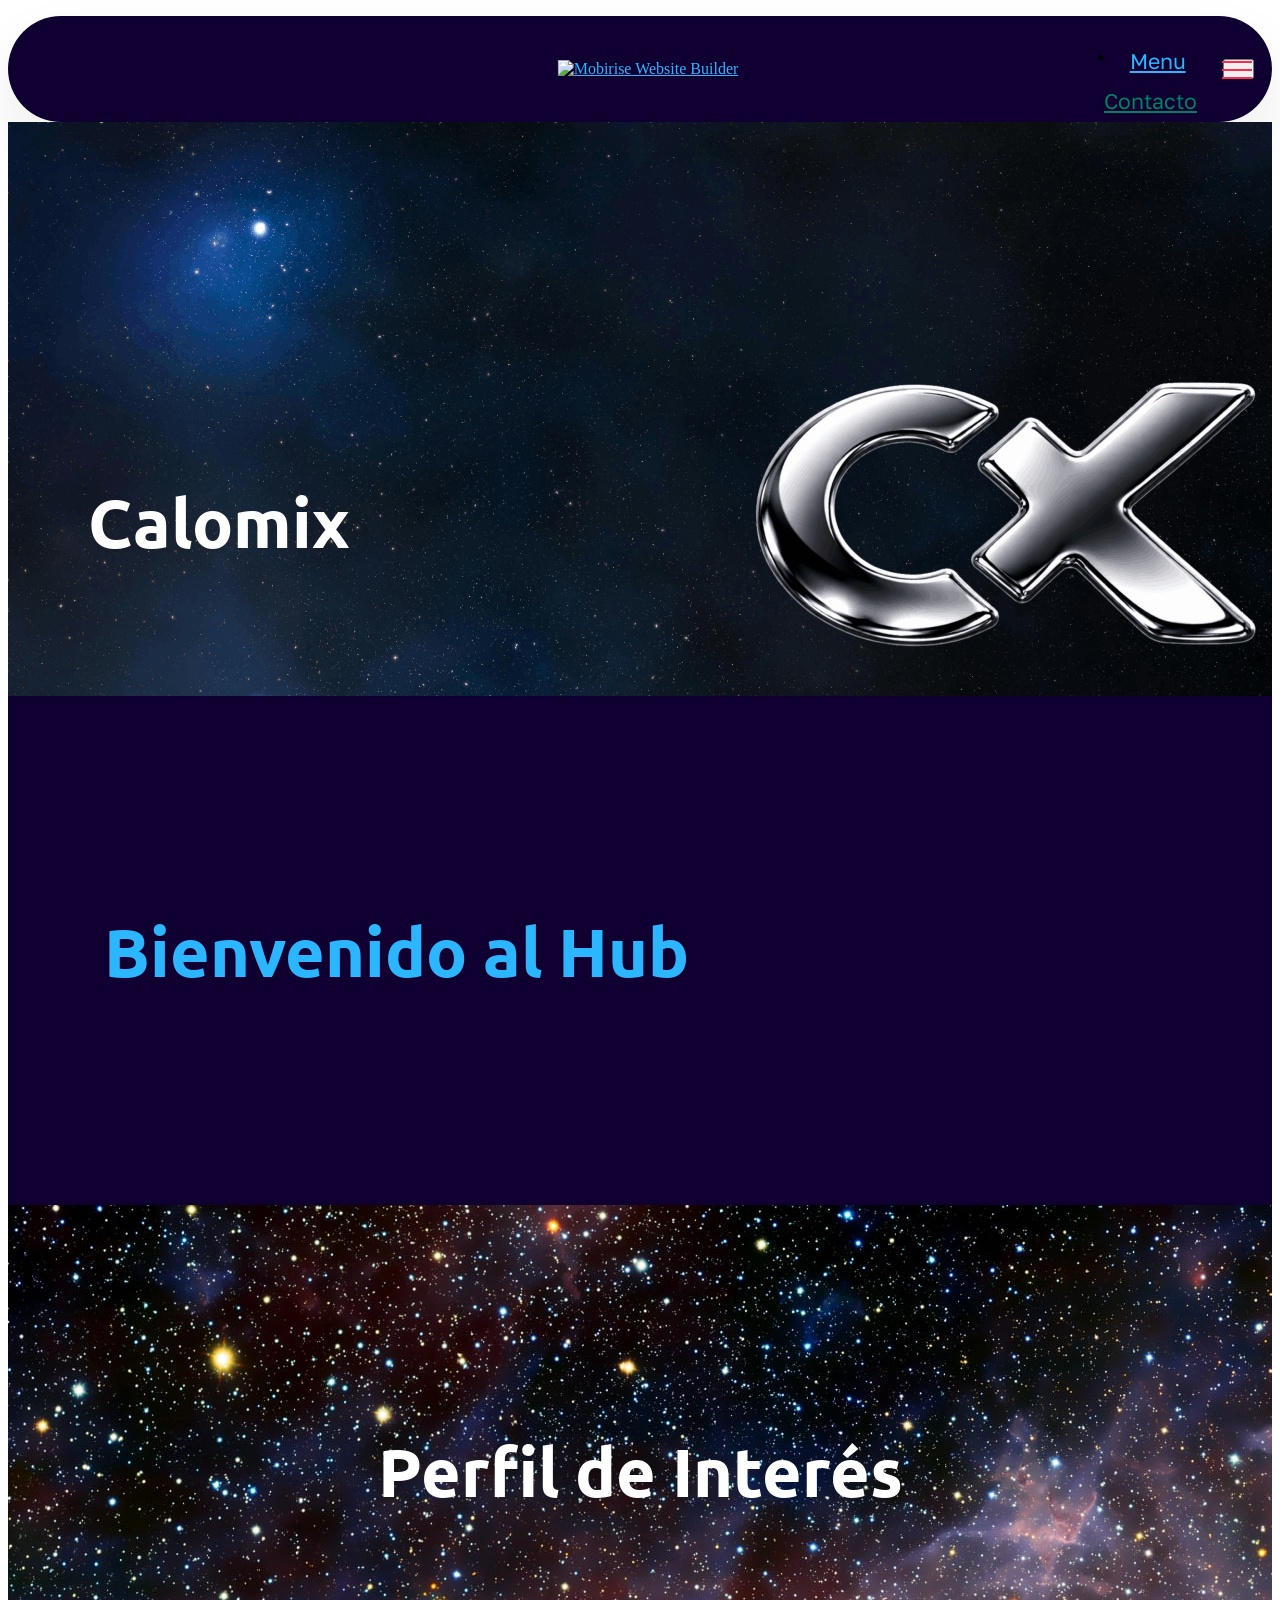
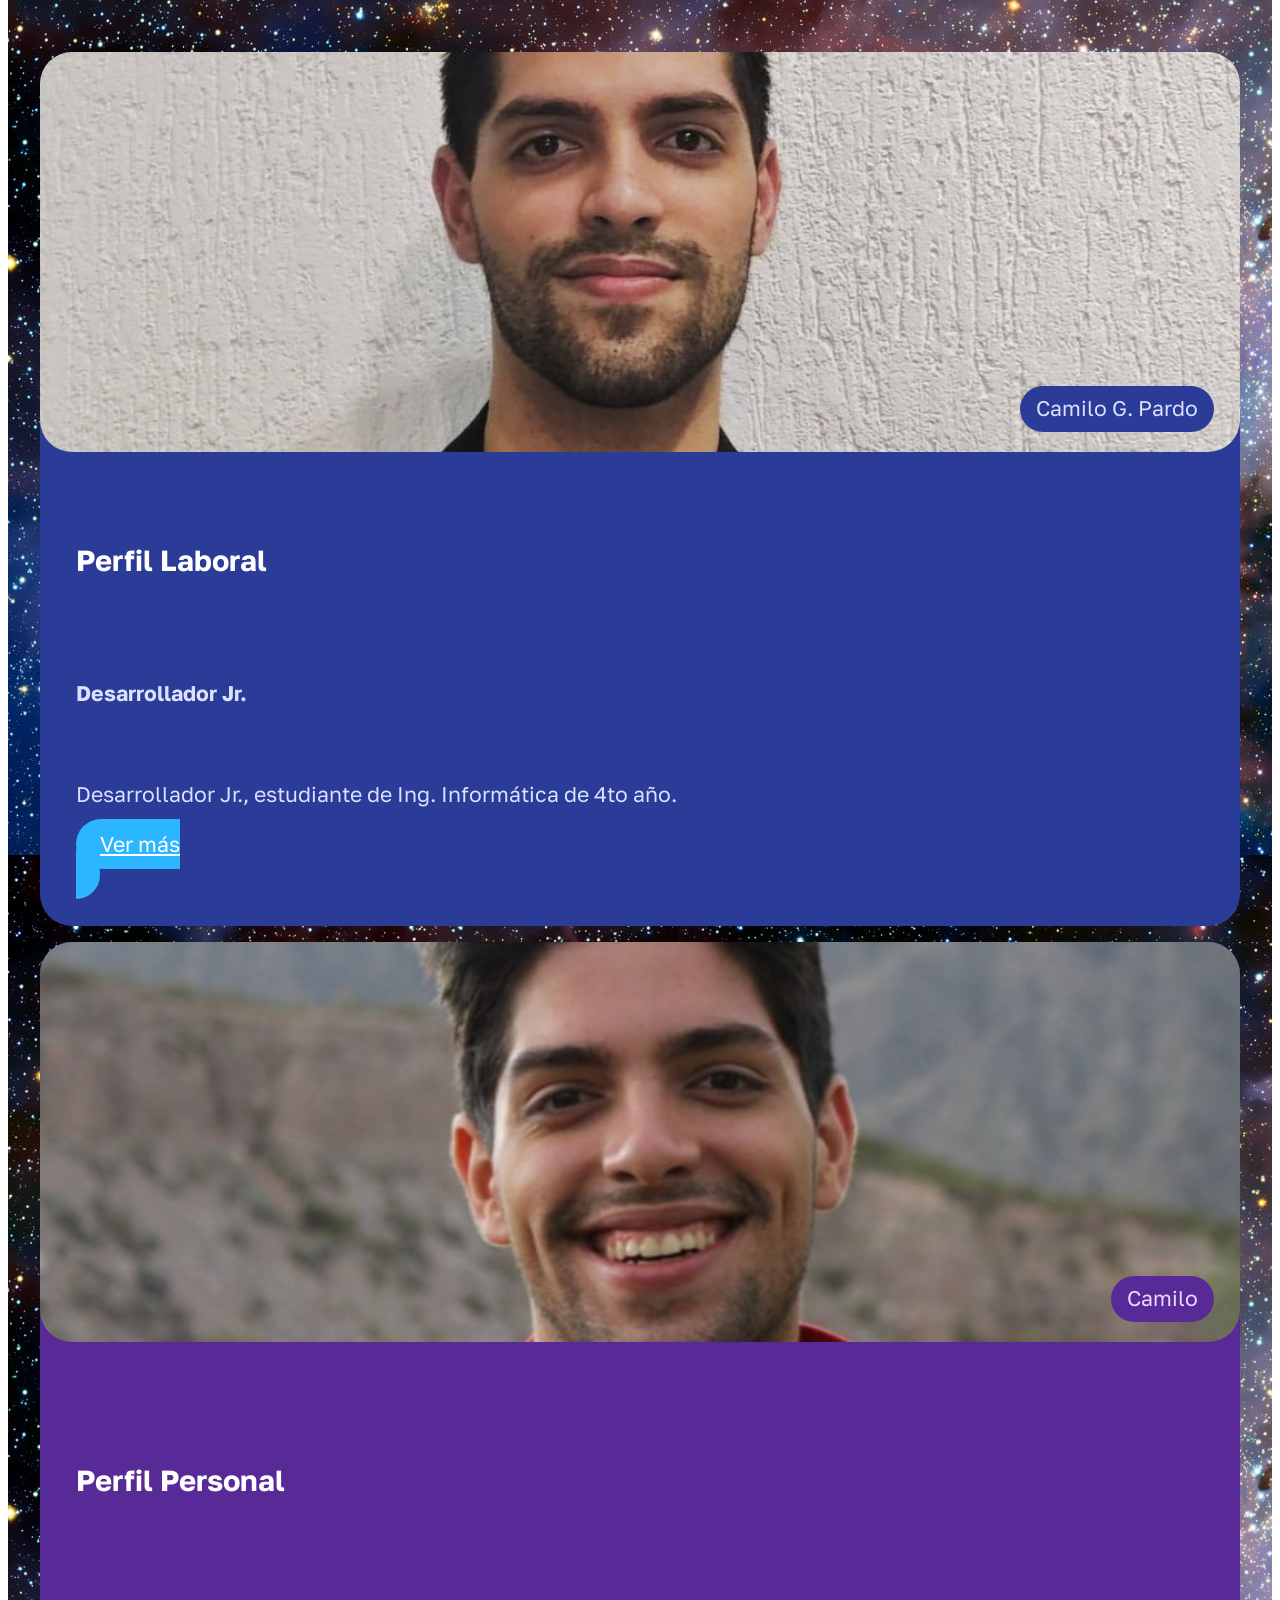
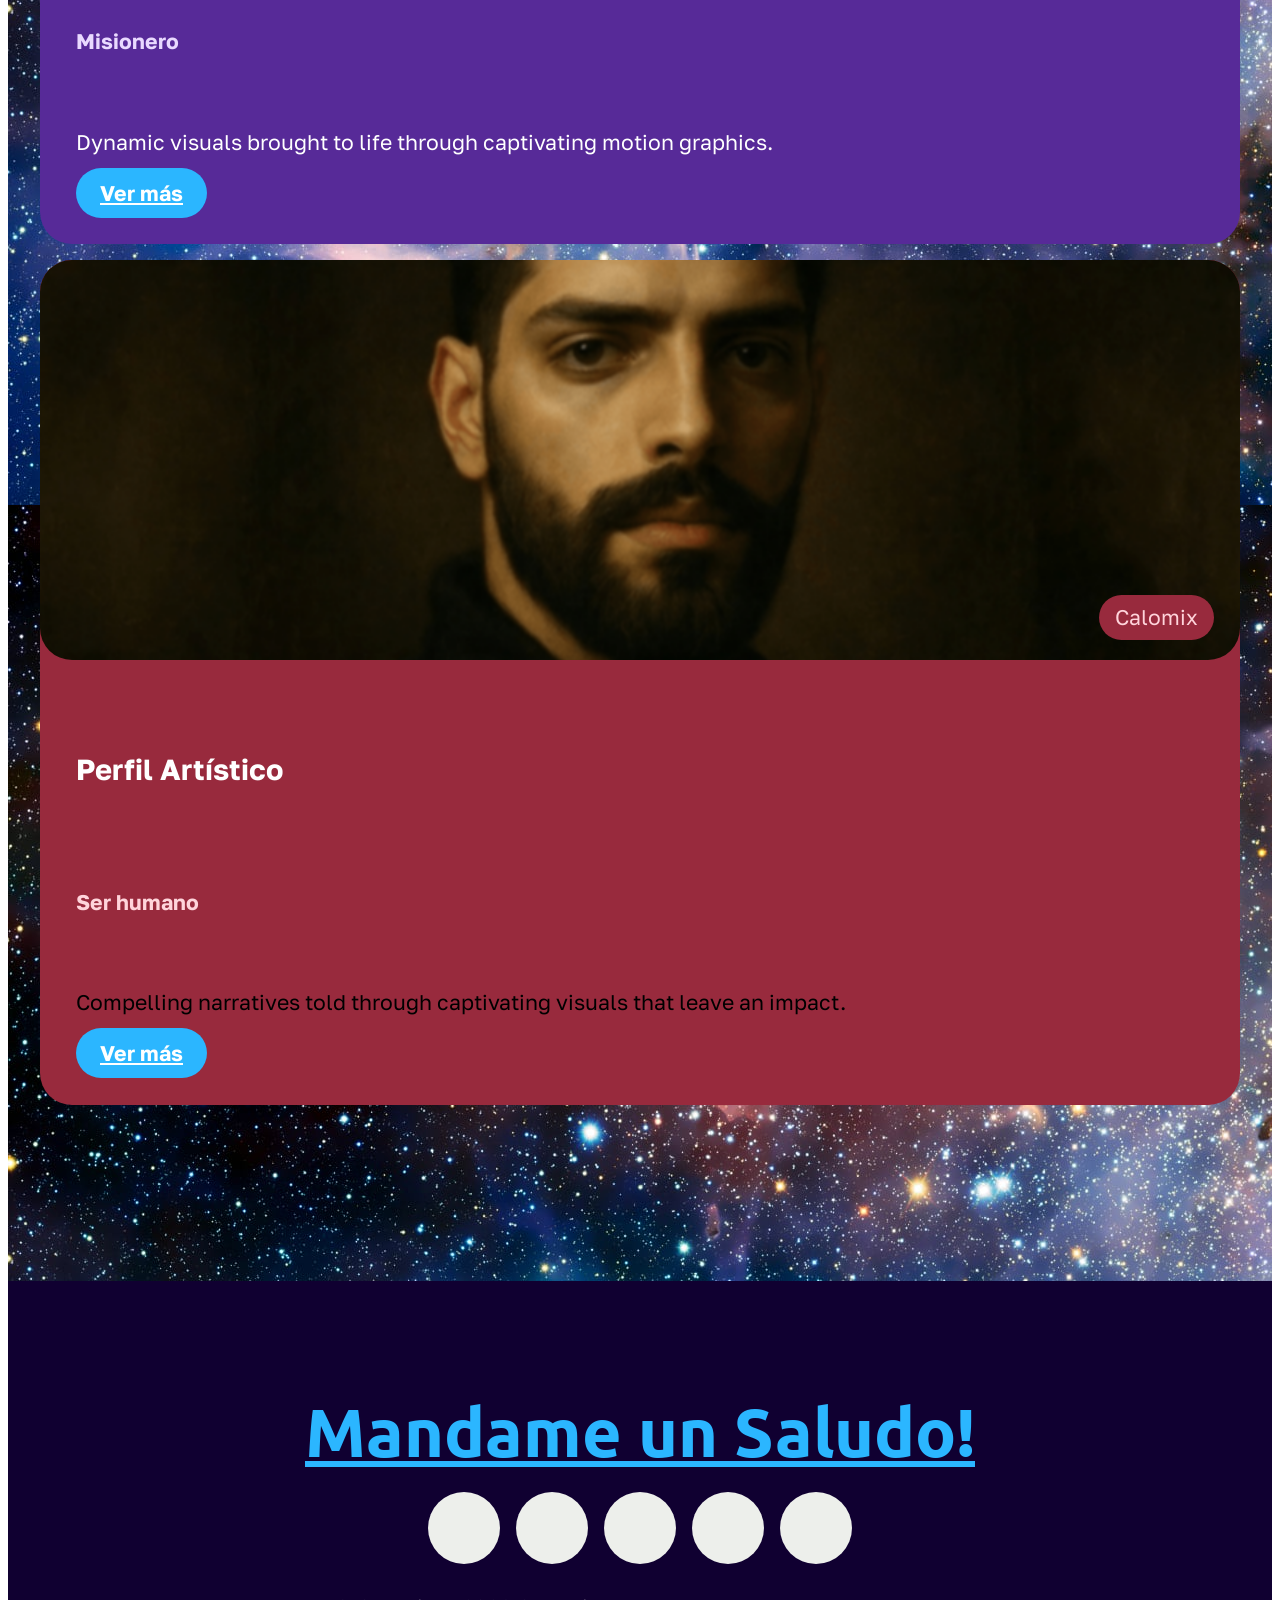
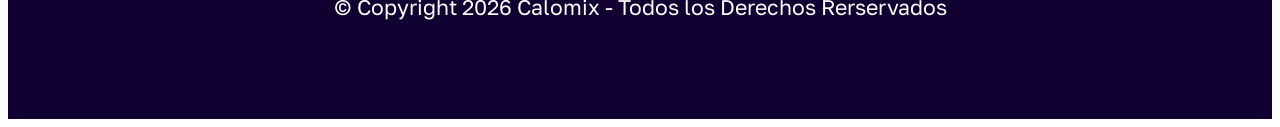
==== index.html @ 744517d9 "restaurando" ====
<!DOCTYPE html>
<html  >
<head>
  <!-- Site made with Mobirise Website Builder v6.1.12, https://mobirise.com -->
  <meta charset="UTF-8">
  <meta http-equiv="X-UA-Compatible" content="IE=edge">
  <meta name="generator" content="Mobirise v6.1.12, mobirise.com">
  <meta name="viewport" content="width=device-width, initial-scale=1, minimum-scale=1">
  <link rel="shortcut icon" href="assets/images/untitled20-20260320184708-128x115.png" type="image/x-icon">
  <meta name="description" content="Camilo G. Pardo, estudiante de Ingeniería Informática">
  
  
  <title>Calomix</title>
  <link rel="stylesheet" href="assets/web/assets/mobirise-icons2/mobirise2.css">
  <link rel="stylesheet" href="assets/bootstrap/css/bootstrap.min.css">
  <link rel="stylesheet" href="assets/parallax/jarallax.css">
  <link rel="stylesheet" href="assets/animatecss/animate.css">
  <link rel="stylesheet" href="assets/dropdown/css/style.css">
  <link rel="stylesheet" href="assets/socicon/css/styles.css">
  <link rel="stylesheet" href="assets/theme/css/style.css">
  <link rel="preload" href="https://fonts.googleapis.com/css?family=Ubuntu:300,300i,400,400i,500,500i,700,700i&display=swap" as="style" onload="this.onload=null;this.rel='stylesheet'">
  <noscript><link rel="stylesheet" href="https://fonts.googleapis.com/css?family=Ubuntu:300,300i,400,400i,500,500i,700,700i&display=swap"></noscript>
  <link rel="preload" href="https://fonts.googleapis.com/css?family=Fredoka:300,400,500,600,700&display=swap" as="style" onload="this.onload=null;this.rel='stylesheet'">
  <noscript><link rel="stylesheet" href="https://fonts.googleapis.com/css?family=Fredoka:300,400,500,600,700&display=swap"></noscript>
  <link rel="preload" href="https://fonts.googleapis.com/css?family=Golos+Text:400,500,600,700,800,900&display=swap" as="style" onload="this.onload=null;this.rel='stylesheet'">
  <noscript><link rel="stylesheet" href="https://fonts.googleapis.com/css?family=Golos+Text:400,500,600,700,800,900&display=swap"></noscript>
  <link rel="preload" as="style" href="assets/mobirise/css/mbr-additional.css?v=HBpQf2"><link rel="stylesheet" href="assets/mobirise/css/mbr-additional.css?v=HBpQf2" type="text/css">

  
  
  
</head>
<body>
  
  <section data-bs-version="5.1" class="menu menu3 cid-vetxMq0E1X" once="menu" id="menu03-b">
	

	<nav class="navbar navbar-dropdown navbar-fixed-top navbar-expand-lg">
		<div class="container">
			<div class="navbar-brand">
				<span class="navbar-logo">
					<a href="#">
						<img src="assets/images/untitled20-20260320184708-128x115.png" alt="Mobirise Website Builder" style="height: 5rem;">
					</a>
				</span>
				
			</div>
			<button class="navbar-toggler" type="button" data-toggle="collapse" data-bs-toggle="collapse" data-target="#navbarSupportedContent" data-bs-target="#navbarSupportedContent" aria-controls="navbarNavAltMarkup" aria-expanded="false" aria-label="Toggle navigation">
				<div class="hamburger">
					<span></span>
					<span></span>
					<span></span>
					<span></span>
				</div>
			</button>
			<div class="collapse navbar-collapse" id="navbarSupportedContent">
				<ul class="navbar-nav nav-dropdown" data-app-modern-menu="true"><li class="nav-item dropdown">
						<a class="nav-link link text-primary dropdown-toggle show display-4" href="index.html#features01-0" aria-expanded="true" data-toggle="dropdown-submenu" data-bs-toggle="dropdown" data-bs-auto-close="outside"><span class="mobi-mbri mobi-mbri-menu mbr-iconfont mbr-iconfont-btn"></span>Menu</a><div class="dropdown-menu show" aria-labelledby="dropdown-753" data-bs-popper="none"><a class="show text-primary dropdown-item display-4" href="page1.html"><strong>Perfil laboral</strong></a><a class="text-primary show dropdown-item display-4" href="index.html#features01-0">Otros trabajos</a></div>
					</li></ul>
				
				<div class="navbar-buttons mbr-section-btn"><a class="btn btn-info-outline display-4" href="https://wa.me/595991650670"><span class="socicon socicon-whatsapp mbr-iconfont mbr-iconfont-btn"></span>Contacto</a></div>
			</div>
		</div>
	</nav>
</section>

<section data-bs-version="5.1" class="header09 startm5 cid-verWIFAzpU mbr-fullscreen mbr-parallax-background" id="header09-2">	
    
	
	
	<div class="container">
		<div class="row">
			<div class="content-wrap col-12 col-md-9">
				<h1 class="mbr-section-title mbr-fonts-style mbr-white mb-4 display-1">&nbsp;<br>&nbsp;<br>&nbsp;<br><strong>Calomix</strong></h1>
				
				
				
			</div>
		</div>
	</div>
</section>

<section data-bs-version="5.1" class="header15 cid-vetknYQl5r" id="header15-5">
	

	
	
	<div class="container">
		<div class="row justify-content-center">
			<div class="card col-12 col-lg-8">
				<div class="card-wrapper wrap">
					<div class="card-box align-center">
						<h1 class="card-title mbr-fonts-style mb-4 display-1">
							<strong>Bienvenido al Hub</strong></h1>
						
						
					</div>
				</div>
			</div>
		</div>
	</div>
</section>

<section data-bs-version="5.1" class="features1 cid-tIsi3HZcCy mbr-parallax-background" id="features01-0">
  

  
  <div class="mbr-overlay" style="opacity: 0.1; background-color: rgb(0, 0, 0);"></div>
  <div class="container-fluid">
    <div class="row justify-content-center mb-5">
      <div class="col-12">
        <h3 class="mbr-section-title mbr-fonts-style align-center mb-0 display-1"><strong>Perfil de Interés</strong><strong><br></strong><strong><br></strong></h3>
        
      </div>
    </div>
    <div class="row justify-content-center">
      <div class="col-sm-6 col-md-12 mb-3 mb-lg-0 col-lg-4">
        <div class="card-wrap card1">
          <div class="image-wrap">
            <img src="assets/images/picsart-24-11-27-09-34-17-299-1080x1080.jpeg" alt="Mobirise Website Builder">
            <div class="social-row display-7">
              <div class="soc-item tag1">
                <span class="tag1 mbr-fonts-style display-7">
                  Camilo G. Pardo</span>
              </div>
            </div>
          </div>
          <div class="content-wrap">
            <h5 class="mbr-card-title card-title1 mbr-fonts-style align-left mb-2 display-5"><strong>Perfil Laboral</strong></h5>
            <h6 class="mbr-role mbr-fonts-style align-left mb-2 display-7">
              <strong>Desarrollador Jr.</strong></h6>
            <p class="card-text1 mbr-fonts-style align-left mb-3 display-7">Desarrollador Jr., estudiante de Ing. Informática de 4to año.</p>
            <div class="mbr-section-btn align-left content-footer"><a class="btn article-btn btn-primary display-7" href="page1.html">Ver más<br><strong></strong></a></div>
          </div>
        </div>
      </div>

      <div class="col-sm-6 col-md-12 mb-3 mb-lg-0 col-lg-4">
        <div class="card-wrap card2">
          <div class="image-wrap">
            <img src="assets/images/img-237-1091x727.jpeg" alt="Mobirise Website Builder">
            <div class="social-row display-7">
              <div class="soc-item tag2">
                <span class="tag2 mbr-fonts-style display-7">
                  Camilo</span>
              </div>
            </div>
          </div>
          <div class="content-wrap">
            <h5 class="mbr-card-title card-title2 mbr-fonts-style align-left mb-2 display-5"><p><strong>Perfil Personal</strong>&nbsp;&nbsp;&nbsp;&nbsp;</p></h5>
            <h6 class="mbr-role2 mbr-fonts-style align-left mb-2 display-7">
              <strong>Misionero</strong></h6>
            <p class="card-text2 mbr-fonts-style align-left mb-3 display-7">
              Dynamic visuals brought to life through captivating motion graphics.<br>
            </p>
            <div class="mbr-section-btn btn-section align-left content-footer"><a class="btn article-btn btn-primary display-7" href="https://mobiri.se"><strong>Ver más</strong></a></div>
          </div>
        </div>
      </div>
      <div class="col-sm-6 col-md-12 mb-3 mb-lg-0 col-lg-4">
        <div class="card-wrap card3">
          <div class="image-wrap">
            <img src="assets/images/gemini-generated-image-vbjz5fvbjz5fvbjz-2-1091x815.png" alt="Mobirise Website Builder">
            <div class="social-row display-7">
              <div class="soc-item tag3">
                <span class="tag3 mbr-fonts-style display-7">
                  Calomix</span>
              </div>
            </div>
          </div>
          <div class="content-wrap">
            <h5 class="mbr-card-title card-title3 mbr-fonts-style align-left mb-2 display-5"><strong>Perfil Artístico</strong></h5>
            <h6 class="mbr-role3 mbr-fonts-style align-left mb-2 display-7"><strong>Ser humano</strong></h6>
            <p class="card-text3 mbr-fonts-style align-left mb-3 display-7">
              Compelling narratives told through captivating visuals that leave an impact.
            </p>
            <div class="mbr-section-btn btn-section align-left content-footer"><a class="btn article-btn btn-primary display-7" href="page1.html#footer01-4"><strong>Ver más</strong></a></div>
          </div>
        </div>
      </div>

      
    </div>
  </div>
</section>

<section data-bs-version="5.1" class="footer3 cid-vetv974HjI" once="footers" id="footer03-a">

        

    

    <div class="container">
        <div class="row">
            <div class="row-links">
                <ul class="header-menu">
                  
                  
                  
                  
                <li class="header-menu-item mbr-fonts-style display-1"><a href="index.html#bottom" class="text-primary"><strong>Mandame un Saludo!</strong></a></li></ul>
              </div>

            <div class="col-12 mt-4">
                <div class="social-row">
                    <div class="soc-item">
                        <a href="https://wa.me/595991650670" target="_blank">
                            <span class="mbr-iconfont display-7 socicon-whatsapp socicon"></span>
                        </a>
                    </div>
                    <div class="soc-item">
                        <a href="https://instagram.com/camilopardo020" target="_blank">
                            <span class="mbr-iconfont socicon-instagram socicon"></span>
                        </a>
                    </div>
                    <div class="soc-item">
                        <a href="https://linkedin.com/in/camilogpardob/" target="_blank">
                            <span class="mbr-iconfont socicon-linkedin socicon"></span>
                        </a>
                    </div>
                    <div class="soc-item">
                        <a href="mailto:camilogabrielpardobenitez@gmail.com?subject=Hey%20Calomix!!">
                            <span class="mbr-iconfont socicon-google socicon"></span>
                        </a>
                    </div>
                    <div class="soc-item">
                        <a href="https://open.spotify.com/user/uw2mpwqqoxyscemc6cvo1692i" target="_blank">
                            <span class="mbr-iconfont socicon-spotify socicon"></span>
                        </a>
                    </div>
                </div>
            </div>
            <div class="col-12 mt-5">
                <p class="mbr-fonts-style copyright display-7">
                    © Copyright 2026 Calomix - Todos los Derechos Rerservados</p>
            </div>
        </div>
    </div>
<!--
</section><section class="display-7" style="opacity:0!important;pointer-events:none!important;position:absolute!important;left:-9999px!important;top:0!important;width:1px!important;height:1px!important;overflow:hidden!important;clip-path:inset(50%)!important;margin:0!important;padding:0!important;border:0!important;"><a href="https://mobiri.se/" style="flex: 1 1;height: 4rem;position: absolute;width: 100%;z-index: 1;"><img alt="" style="height: 4rem;" src="[data-uri]"></a><p style="margin: 0;text-align: center;" class="display-7">&#8204;</p><a style="z-index:1" href="https://mobirise.com/builder/ai-website-generator.html">AI Website Generator</a></section><script src="assets/bootstrap/js/bootstrap.bundle.min.js"></script>  <script src="assets/smoothscroll/smooth-scroll.js"></script>  <script src="assets/ytplayer/index.js"></script>  <script src="assets/dropdown/js/navbar-dropdown.js"></script>  <script src="assets/theme/js/script.js"></script>  
-->
</section><section class="display-7" style="display: none !important; padding: 0;align-items: center;justify-content: center;flex-wrap: wrap;    align-content: center;display: flex;position: relative;height: 4rem;"><a href="https://mobiri.se/" style="flex: 1 1;height: 4rem;position: absolute;width: 100%;z-index: 1;"><img alt="" style="height: 4rem;" src="[data-uri]"></a><p style="margin: 0;text-align: center;" class="display-7">&#8204;</p><a style="z-index:1" href="https://mobirise.com/builder/ai-website-generator.html">AI Website Generator</a></section><script src="assets/bootstrap/js/bootstrap.bundle.min.js"></script>  <script src="assets/smoothscroll/smooth-scroll.js"></script>  <script src="assets/ytplayer/index.js"></script>  <script src="assets/dropdown/js/navbar-dropdown.js"></script>  <script src="assets/theme/js/script.js"></script>  
  
  <input name="animation" type="hidden">
  </body>
</html>
---- assets/mobirise/css/mbr-additional.css ----
.btn {
  border-width: 2px;
}
img,
.card-wrap,
.card-wrapper,
.video-wrapper,
.mbr-figure iframe,
.google-map iframe,
.slide-content,
.plan,
.card,
.item-wrapper,
.item-wrapper .mbr-overlay {
  border-radius: 2rem !important;
}
.video-wrapper {
  overflow: hidden;
}
body {
  font-family: Inter Tight;
}
.display-1 {
  font-family: 'Ubuntu', sans-serif;
  font-size: 5rem;
  line-height: 1;
}
.display-1 > .mbr-iconfont {
  font-size: 6.25rem;
}
.display-2 {
  font-family: 'Fredoka', sans-serif;
  font-size: 4rem;
  line-height: 1;
}
.display-2 > .mbr-iconfont {
  font-size: 5rem;
}
.display-4 {
  font-family: 'Golos Text', sans-serif;
  font-size: 1.4rem;
  line-height: 1.5;
}
.display-4 > .mbr-iconfont {
  font-size: 1.75rem;
}
.display-5 {
  font-family: 'Golos Text', sans-serif;
  font-size: 2rem;
  line-height: 1.5;
}
.display-5 > .mbr-iconfont {
  font-size: 2.5rem;
}
.display-7 {
  font-family: 'Golos Text', sans-serif;
  font-size: 1.4rem;
  line-height: 1.3;
}
.display-7 > .mbr-iconfont {
  font-size: 1.75rem;
}
/* ---- Fluid typography for mobile devices ---- */
/* 1.4 - font scale ratio ( bootstrap == 1.42857 ) */
/* 100vw - current viewport width */
/* (48 - 20)  48 == 48rem == 768px, 20 == 20rem == 320px(minimal supported viewport) */
/* 0.65 - min scale variable, may vary */
@media (max-width: 992px) {
  .display-1 {
    font-size: 4rem;
  }
}
@media (max-width: 768px) {
  .display-1 {
    font-size: 3.5rem;
    font-size: calc( 2.4rem + (5 - 2.4) * ((100vw - 20rem) / (48 - 20)));
    line-height: calc( 1.1 * (2.4rem + (5 - 2.4) * ((100vw - 20rem) / (48 - 20))));
  }
  .display-2 {
    font-size: 3.2rem;
    font-size: calc( 2.05rem + (4 - 2.05) * ((100vw - 20rem) / (48 - 20)));
    line-height: calc( 1.3 * (2.05rem + (4 - 2.05) * ((100vw - 20rem) / (48 - 20))));
  }
  .display-4 {
    font-size: 1.12rem;
    font-size: calc( 1.14rem + (1.4 - 1.14) * ((100vw - 20rem) / (48 - 20)));
    line-height: calc( 1.4 * (1.14rem + (1.4 - 1.14) * ((100vw - 20rem) / (48 - 20))));
  }
  .display-5 {
    font-size: 1.6rem;
    font-size: calc( 1.35rem + (2 - 1.35) * ((100vw - 20rem) / (48 - 20)));
    line-height: calc( 1.4 * (1.35rem + (2 - 1.35) * ((100vw - 20rem) / (48 - 20))));
  }
  .display-7 {
    font-size: 1.12rem;
    font-size: calc( 1.14rem + (1.4 - 1.14) * ((100vw - 20rem) / (48 - 20)));
    line-height: calc( 1.4 * (1.14rem + (1.4 - 1.14) * ((100vw - 20rem) / (48 - 20))));
  }
}
@media (min-width: 992px) and (max-width: 1400px) {
  .display-1 {
    font-size: 3.5rem;
    font-size: calc( 2.4rem + (5 - 2.4) * ((100vw - 62rem) / (87 - 62)));
    line-height: calc( 1.1 * (2.4rem + (5 - 2.4) * ((100vw - 62rem) / (87 - 62))));
  }
  .display-2 {
    font-size: 3.2rem;
    font-size: calc( 2.05rem + (4 - 2.05) * ((100vw - 62rem) / (87 - 62)));
    line-height: calc( 1.3 * (2.05rem + (4 - 2.05) * ((100vw - 62rem) / (87 - 62))));
  }
  .display-4 {
    font-size: 1.12rem;
    font-size: calc( 1.14rem + (1.4 - 1.14) * ((100vw - 62rem) / (87 - 62)));
    line-height: calc( 1.4 * (1.14rem + (1.4 - 1.14) * ((100vw - 62rem) / (87 - 62))));
  }
  .display-5 {
    font-size: 1.6rem;
    font-size: calc( 1.35rem + (2 - 1.35) * ((100vw - 62rem) / (87 - 62)));
    line-height: calc( 1.4 * (1.35rem + (2 - 1.35) * ((100vw - 62rem) / (87 - 62))));
  }
  .display-7 {
    font-size: 1.12rem;
    font-size: calc( 1.14rem + (1.4 - 1.14) * ((100vw - 62rem) / (87 - 62)));
    line-height: calc( 1.4 * (1.14rem + (1.4 - 1.14) * ((100vw - 62rem) / (87 - 62))));
  }
}
/* Buttons */
.btn {
  padding: 1.25rem 2rem;
  border-radius: 4px;
  padding: 0.75rem 1.5rem;
}
.btn-sm {
  padding: 0.6rem 1.2rem;
  border-radius: 4px;
}
.btn-md {
  padding: 0.6rem 1.2rem;
  border-radius: 4px;
}
.btn-lg {
  padding: 1.25rem 2rem;
  border-radius: 4px;
}
.bg-primary {
  background-color: #2bb6ff !important;
}
.bg-success {
  background-color: #cc0014 !important;
}
.bg-info {
  background-color: #008063 !important;
}
.bg-warning {
  background-color: #2bb6ff !important;
}
.bg-danger {
  background-color: #100031 !important;
}
.btn-primary,
.btn-primary:active {
  background-color: #2bb6ff !important;
  border-color: #2bb6ff !important;
  color: #ffffff !important;
  box-shadow: none;
}
.btn-primary:hover,
.btn-primary:focus,
.btn-primary.focus,
.btn-primary.active {
  color: inherit;
  background-color: #5ec8ff !important;
  border-color: #5ec8ff !important;
  box-shadow: none;
}
.btn-primary.disabled,
.btn-primary:disabled {
  color: #ffffff !important;
  background-color: #5ec8ff !important;
  border-color: #5ec8ff !important;
}
.btn-secondary,
.btn-secondary:active {
  background-color: #ffb300 !important;
  border-color: #ffb300 !important;
  color: #ffffff !important;
  box-shadow: none;
}
.btn-secondary:hover,
.btn-secondary:focus,
.btn-secondary.focus,
.btn-secondary.active {
  color: inherit;
  background-color: #ffc233 !important;
  border-color: #ffc233 !important;
  box-shadow: none;
}
.btn-secondary.disabled,
.btn-secondary:disabled {
  color: #ffffff !important;
  background-color: #ffc233 !important;
  border-color: #ffc233 !important;
}
.btn-info,
.btn-info:active {
  background-color: #008063 !important;
  border-color: #008063 !important;
  color: #ffffff !important;
  box-shadow: none;
}
.btn-info:hover,
.btn-info:focus,
.btn-info.focus,
.btn-info.active {
  color: inherit;
  background-color: #00b38a !important;
  border-color: #00b38a !important;
  box-shadow: none;
}
.btn-info.disabled,
.btn-info:disabled {
  color: #ffffff !important;
  background-color: #00b38a !important;
  border-color: #00b38a !important;
}
.btn-success,
.btn-success:active {
  background-color: #cc0014 !important;
  border-color: #cc0014 !important;
  color: #ffffff !important;
  box-shadow: none;
}
.btn-success:hover,
.btn-success:focus,
.btn-success.focus,
.btn-success.active {
  color: inherit;
  background-color: #ff0019 !important;
  border-color: #ff0019 !important;
  box-shadow: none;
}
.btn-success.disabled,
.btn-success:disabled {
  color: #ffffff !important;
  background-color: #ff0019 !important;
  border-color: #ff0019 !important;
}
.btn-warning,
.btn-warning:active {
  background-color: #2bb6ff !important;
  border-color: #2bb6ff !important;
  color: #ffffff !important;
  box-shadow: none;
}
.btn-warning:hover,
.btn-warning:focus,
.btn-warning.focus,
.btn-warning.active {
  color: inherit;
  background-color: #5ec8ff !important;
  border-color: #5ec8ff !important;
  box-shadow: none;
}
.btn-warning.disabled,
.btn-warning:disabled {
  color: #ffffff !important;
  background-color: #5ec8ff !important;
  border-color: #5ec8ff !important;
}
.btn-danger,
.btn-danger:active {
  background-color: #100031 !important;
  border-color: #100031 !important;
  color: #ffffff !important;
  box-shadow: none;
}
.btn-danger:hover,
.btn-danger:focus,
.btn-danger.focus,
.btn-danger.active {
  color: inherit;
  background-color: #210064 !important;
  border-color: #210064 !important;
  box-shadow: none;
}
.btn-danger.disabled,
.btn-danger:disabled {
  color: #ffffff !important;
  background-color: #210064 !important;
  border-color: #210064 !important;
}
.btn-white,
.btn-white:active {
  background-color: #eff0ec !important;
  border-color: #eff0ec !important;
  color: #757b62 !important;
  box-shadow: none;
}
.btn-white:hover,
.btn-white:focus,
.btn-white.focus,
.btn-white.active {
  color: inherit;
  background-color: #ffffff !important;
  border-color: #ffffff !important;
  box-shadow: none;
}
.btn-white.disabled,
.btn-white:disabled {
  color: #757b62 !important;
  background-color: #ffffff !important;
  border-color: #ffffff !important;
}
.btn-black,
.btn-black:active {
  background-color: #232323 !important;
  border-color: #232323 !important;
  color: #ffffff !important;
  box-shadow: none;
}
.btn-black:hover,
.btn-black:focus,
.btn-black.focus,
.btn-black.active {
  color: inherit;
  background-color: #3d3d3d !important;
  border-color: #3d3d3d !important;
  box-shadow: none;
}
.btn-black.disabled,
.btn-black:disabled {
  color: #ffffff !important;
  background-color: #3d3d3d !important;
  border-color: #3d3d3d !important;
}
.btn-primary-outline,
.btn-primary-outline:active {
  background-color: transparent !important;
  border-color: #2bb6ff;
  color: #2bb6ff;
}
.btn-primary-outline:hover,
.btn-primary-outline:focus,
.btn-primary-outline.focus,
.btn-primary-outline.active {
  color: #008bd3 !important;
  background-color: transparent !important;
  border-color: #008bd3 !important;
  box-shadow: none !important;
}
.btn-primary-outline.disabled,
.btn-primary-outline:disabled {
  color: #ffffff !important;
  background-color: #2bb6ff !important;
  border-color: #2bb6ff !important;
}
.btn-secondary-outline,
.btn-secondary-outline:active {
  background-color: transparent !important;
  border-color: #ffb300;
  color: #ffb300;
}
.btn-secondary-outline:hover,
.btn-secondary-outline:focus,
.btn-secondary-outline.focus,
.btn-secondary-outline.active {
  color: #a87600 !important;
  background-color: transparent !important;
  border-color: #a87600 !important;
  box-shadow: none !important;
}
.btn-secondary-outline.disabled,
.btn-secondary-outline:disabled {
  color: #ffffff !important;
  background-color: #ffb300 !important;
  border-color: #ffb300 !important;
}
.btn-info-outline,
.btn-info-outline:active {
  background-color: transparent !important;
  border-color: #008063;
  color: #008063;
}
.btn-info-outline:hover,
.btn-info-outline:focus,
.btn-info-outline.focus,
.btn-info-outline.active {
  color: #002920 !important;
  background-color: transparent !important;
  border-color: #002920 !important;
  box-shadow: none !important;
}
.btn-info-outline.disabled,
.btn-info-outline:disabled {
  color: #ffffff !important;
  background-color: #008063 !important;
  border-color: #008063 !important;
}
.btn-success-outline,
.btn-success-outline:active {
  background-color: transparent !important;
  border-color: #cc0014;
  color: #cc0014;
}
.btn-success-outline:hover,
.btn-success-outline:focus,
.btn-success-outline.focus,
.btn-success-outline.active {
  color: #75000b !important;
  background-color: transparent !important;
  border-color: #75000b !important;
  box-shadow: none !important;
}
.btn-success-outline.disabled,
.btn-success-outline:disabled {
  color: #ffffff !important;
  background-color: #cc0014 !important;
  border-color: #cc0014 !important;
}
.btn-warning-outline,
.btn-warning-outline:active {
  background-color: transparent !important;
  border-color: #2bb6ff;
  color: #2bb6ff;
}
.btn-warning-outline:hover,
.btn-warning-outline:focus,
.btn-warning-outline.focus,
.btn-warning-outline.active {
  color: #008bd3 !important;
  background-color: transparent !important;
  border-color: #008bd3 !important;
  box-shadow: none !important;
}
.btn-warning-outline.disabled,
.btn-warning-outline:disabled {
  color: #ffffff !important;
  background-color: #2bb6ff !important;
  border-color: #2bb6ff !important;
}
.btn-danger-outline,
.btn-danger-outline:active {
  background-color: transparent !important;
  border-color: #100031;
  color: #100031;
}
.btn-danger-outline:hover,
.btn-danger-outline:focus,
.btn-danger-outline.focus,
.btn-danger-outline.active {
  color: #000000 !important;
  background-color: transparent !important;
  border-color: #000000 !important;
  box-shadow: none !important;
}
.btn-danger-outline.disabled,
.btn-danger-outline:disabled {
  color: #ffffff !important;
  background-color: #100031 !important;
  border-color: #100031 !important;
}
.btn-black-outline,
.btn-black-outline:active {
  background-color: transparent !important;
  border-color: #232323;
  color: #232323;
}
.btn-black-outline:hover,
.btn-black-outline:focus,
.btn-black-outline.focus,
.btn-black-outline.active {
  color: #000000 !important;
  background-color: transparent !important;
  border-color: #000000 !important;
  box-shadow: none !important;
}
.btn-black-outline.disabled,
.btn-black-outline:disabled {
  color: #ffffff !important;
  background-color: #232323 !important;
  border-color: #232323 !important;
}
.btn-white-outline,
.btn-white-outline:active {
  background-color: transparent !important;
  border-color: #fafafa;
  color: #fafafa;
}
.btn-white-outline:hover,
.btn-white-outline:focus,
.btn-white-outline.focus,
.btn-white-outline.active {
  color: #cfcfcf !important;
  background-color: transparent !important;
  border-color: #cfcfcf !important;
  box-shadow: none !important;
}
.btn-white-outline.disabled,
.btn-white-outline:disabled {
  color: #7a7a7a !important;
  background-color: #fafafa !important;
  border-color: #fafafa !important;
}
.text-primary {
  color: #2bb6ff !important;
}
.text-secondary {
  color: #ffb300 !important;
}
.text-success {
  color: #cc0014 !important;
}
.text-info {
  color: #008063 !important;
}
.text-warning {
  color: #2bb6ff !important;
}
.text-danger {
  color: #100031 !important;
}
.text-white {
  color: #fafafa !important;
}
.text-black {
  color: #232323 !important;
}
a.text-primary:hover,
a.text-primary:focus,
a.text-primary.active {
  color: #0081c4 !important;
}
a.text-secondary:hover,
a.text-secondary:focus,
a.text-secondary.active {
  color: #996b00 !important;
}
a.text-success:hover,
a.text-success:focus,
a.text-success.active {
  color: #66000a !important;
}
a.text-info:hover,
a.text-info:focus,
a.text-info.active {
  color: #001a14 !important;
}
a.text-warning:hover,
a.text-warning:focus,
a.text-warning.active {
  color: #0081c4 !important;
}
a.text-danger:hover,
a.text-danger:focus,
a.text-danger.active {
  color: #000000 !important;
}
a.text-white:hover,
a.text-white:focus,
a.text-white.active {
  color: #c7c7c7 !important;
}
a.text-black:hover,
a.text-black:focus,
a.text-black.active {
  color: #000000 !important;
}
a[class*="text-"]:not(.nav-link):not(.dropdown-item):not([role]):not(.navbar-caption) {
  position: relative;
  background-image: transparent;
  background-size: 10000px 2px;
  background-repeat: no-repeat;
  background-position: 0px 1.2em;
  background-position: -10000px 1.2em;
}
a[class*="text-"]:not(.nav-link):not(.dropdown-item):not([role]):not(.navbar-caption):hover {
  transition: background-position 2s ease-in-out;
  background-image: linear-gradient(currentColor 50%, currentColor 50%);
  background-position: 0px 1.2em;
}
.nav-tabs .nav-link.active {
  color: #2bb6ff;
}
.nav-tabs .nav-link:not(.active) {
  color: #232323;
}
.alert-success {
  background-color: #70c770;
}
.alert-info {
  background-color: #008063;
}
.alert-warning {
  background-color: #2bb6ff;
}
.alert-danger {
  background-color: #100031;
}
.mbr-section-btn .btn:not(.btn-form) {
  border-radius: 100px;
}
.mbr-gallery-filter li a {
  border-radius: 100px !important;
}
.mbr-gallery-filter li.active .btn {
  background-color: #2bb6ff;
  border-color: #2bb6ff;
  color: #ffffff;
}
.mbr-gallery-filter li.active .btn:focus {
  box-shadow: none;
}
.nav-tabs .nav-link {
  border-radius: 100px !important;
}
a,
a:hover {
  color: #2bb6ff;
}
.mbr-plan-header.bg-primary .mbr-plan-subtitle,
.mbr-plan-header.bg-primary .mbr-plan-price-desc {
  color: #f7fcff;
}
.mbr-plan-header.bg-success .mbr-plan-subtitle,
.mbr-plan-header.bg-success .mbr-plan-price-desc {
  color: #ff99a3;
}
.mbr-plan-header.bg-info .mbr-plan-subtitle,
.mbr-plan-header.bg-info .mbr-plan-price-desc {
  color: #00ffc5;
}
.mbr-plan-header.bg-warning .mbr-plan-subtitle,
.mbr-plan-header.bg-warning .mbr-plan-price-desc {
  color: #f7fcff;
}
.mbr-plan-header.bg-danger .mbr-plan-subtitle,
.mbr-plan-header.bg-danger .mbr-plan-price-desc {
  color: #b997ff;
}
/* Scroll to top button*/
.scrollToTop_wraper {
  display: none;
}
.form-control {
  font-family: 'Golos Text', sans-serif;
  font-size: 1.4rem;
  line-height: 1.3;
  font-weight: 400;
  border-radius: 40px !important;
}
.form-control > .mbr-iconfont {
  font-size: 1.75rem;
}
.form-control:hover,
.form-control:focus {
  box-shadow: rgba(0, 0, 0, 0.07) 0px 1px 1px 0px, rgba(0, 0, 0, 0.07) 0px 1px 3px 0px, rgba(0, 0, 0, 0.03) 0px 0px 0px 1px;
  border-color: #2bb6ff !important;
}
.form-control:-webkit-input-placeholder {
  font-family: 'Golos Text', sans-serif;
  font-size: 1.4rem;
  line-height: 1.3;
  font-weight: 400;
}
.form-control:-webkit-input-placeholder > .mbr-iconfont {
  font-size: 1.75rem;
}
blockquote {
  border-color: #2bb6ff;
}
/* Forms */
.mbr-form .input-group-btn .btn {
  border-radius: 100px !important;
}
.mbr-form .input-group-btn .btn:hover {
  box-shadow: 0 10px 40px 0 rgba(0, 0, 0, 0.2);
}
.mbr-form .input-group-btn button[type="submit"] {
  border-radius: 100px !important;
  padding: 1rem 3rem;
}
.mbr-form .input-group-btn button[type="submit"]:hover {
  box-shadow: 0 10px 40px 0 rgba(0, 0, 0, 0.2);
}
.jq-selectbox li:hover,
.jq-selectbox li.selected {
  background-color: #2bb6ff;
  color: #ffffff;
}
.jq-number__spin {
  transition: 0.25s ease;
}
.jq-number__spin:hover {
  border-color: #2bb6ff;
}
.jq-selectbox .jq-selectbox__trigger-arrow,
.jq-number__spin.minus:after,
.jq-number__spin.plus:after {
  transition: 0.4s;
  border-top-color: #232323;
  border-bottom-color: #232323;
}
.jq-selectbox:hover .jq-selectbox__trigger-arrow,
.jq-number__spin.minus:hover:after,
.jq-number__spin.plus:hover:after {
  border-top-color: #2bb6ff;
  border-bottom-color: #2bb6ff;
}
.xdsoft_datetimepicker .xdsoft_calendar td.xdsoft_default,
.xdsoft_datetimepicker .xdsoft_calendar td.xdsoft_current,
.xdsoft_datetimepicker .xdsoft_timepicker .xdsoft_time_box > div > div.xdsoft_current {
  color: #000000 !important;
  background-color: #2bb6ff !important;
  box-shadow: none !important;
}
.xdsoft_datetimepicker .xdsoft_calendar td:hover,
.xdsoft_datetimepicker .xdsoft_timepicker .xdsoft_time_box > div > div:hover {
  color: #000000 !important;
  background: #ffb300 !important;
  box-shadow: none !important;
}
.lazy-bg {
  background-image: none !important;
}
.lazy-placeholder:not(section),
.lazy-none {
  display: block;
  position: relative;
  padding-bottom: 56.25%;
  width: 100%;
  height: auto;
}
iframe.lazy-placeholder,
.lazy-placeholder:after {
  content: '';
  position: absolute;
  width: 200px;
  height: 200px;
  background: transparent no-repeat center;
  background-size: contain;
  top: 50%;
  left: 50%;
  transform: translateX(-50%) translateY(-50%);
  background-image: url("data:image/svg+xml;charset=UTF-8,%3csvg width='32' height='32' viewBox='0 0 64 64' xmlns='http://www.w3.org/2000/svg' stroke='%232bb6ff' %3e%3cg fill='none' fill-rule='evenodd'%3e%3cg transform='translate(16 16)' stroke-width='2'%3e%3ccircle stroke-opacity='.5' cx='16' cy='16' r='16'/%3e%3cpath d='M32 16c0-9.94-8.06-16-16-16'%3e%3canimateTransform attributeName='transform' type='rotate' from='0 16 16' to='360 16 16' dur='1s' repeatCount='indefinite'/%3e%3c/path%3e%3c/g%3e%3c/g%3e%3c/svg%3e");
}
section.lazy-placeholder:after {
  opacity: 0.5;
}
body {
  overflow-x: hidden;
}
a {
  transition: color 0.6s;
}
@media (max-width: 1400px) {
  .container {
    max-width: 100%;
  }
}
@media (max-width: 1400px) and (min-width: 768px) {
  .container {
    padding-left: 32px;
    padding-right: 32px;
  }
}
@media (max-width: 1400px) and (min-width: 768px) {
  .container-fluid {
    padding-left: 32px;
    padding-right: 32px;
  }
}
@media (max-width: 767px) {
  .container-fluid {
    padding-left: 16px;
    padding-right: 16px;
  }
}
*:focus-visible {
  outline: red solid 2px !important;
  outline-offset: 2px !important;
  transition: outline 0.2s ease-in-out;
}
.cid-vetxMq0E1X {
  z-index: 1000;
  width: 100%;
}
.cid-vetxMq0E1X .dropdown-item:before {
  font-family: Moririse2 !important;
  content: "\e966";
  display: inline-block;
  width: 0;
  position: absolute;
  left: 1rem;
  top: 0.5rem;
  margin-right: 0.5rem;
  line-height: 1;
  font-size: inherit;
  vertical-align: middle;
  text-align: center;
  overflow: hidden;
  transform: scale(0, 1);
  transition: all 0.25s ease-in-out;
}
@media (max-width: 767px) {
  .cid-vetxMq0E1X .navbar-toggler {
    transform: scale(0.8);
  }
}
.cid-vetxMq0E1X .navbar-nav {
  margin: auto;
  margin-left: 0;
}
@media (min-width: 992px) {
  .cid-vetxMq0E1X .navbar-nav {
    max-width: 45%;
  }
}
.cid-vetxMq0E1X .navbar-nav .nav-item {
  padding: 0 !important;
  transition: .3s all !important;
}
.cid-vetxMq0E1X .navbar-nav .nav-item .nav-link {
  padding: 16px !important;
  margin: 0 !important;
  border-radius: 1rem !important;
  transition: .3s all !important;
}
.cid-vetxMq0E1X .navbar-nav .nav-item .nav-link:hover {
  background-color: rgba(27, 31, 10, 0.06);
}
.cid-vetxMq0E1X .navbar-nav .open .nav-link::after {
  transform: rotate(180deg);
}
@media (min-width: 992px) {
  .cid-vetxMq0E1X .navbar-nav .open .nav-link::before {
    content: "";
    width: 100%;
    height: 20px;
    top: 100%;
    background: transparent;
    position: absolute;
  }
}
.cid-vetxMq0E1X .navbar-nav .dropdown-item {
  padding: 12px !important;
  border-radius: 0.5rem !important;
  margin: 0 8px !important;
  transition: .3s all !important;
}
.cid-vetxMq0E1X .navbar-nav .dropdown-item:hover {
  background-color: rgba(27, 31, 10, 0.06);
}
@media (min-width: 992px) {
  .cid-vetxMq0E1X .navbar-nav {
    padding-left: 1.5rem;
  }
}
.cid-vetxMq0E1X .navbar-logo {
  padding-left: 1rem;
  margin: 0 !important;
}
@media (min-width: 992px) {
  .cid-vetxMq0E1X .navbar-logo {
    position: absolute;
    left: 50%;
    top: 50%;
    transform: translate(-50%, -50%);
  }
}
@media (max-width: 767px) {
  .cid-vetxMq0E1X .navbar-logo {
    padding-left: 1rem;
  }
}
.cid-vetxMq0E1X .navbar-brand {
  flex-shrink: 0;
  align-items: center;
  margin-right: 0;
  padding: 10px 0;
  transition: all 0.3s;
  word-break: break-word;
  z-index: 1;
}
.cid-vetxMq0E1X .navbar-brand img {
  border-radius: 0px !important;
}
.cid-vetxMq0E1X .navbar-brand .navbar-caption {
  line-height: inherit !important;
}
.cid-vetxMq0E1X .navbar-brand .navbar-logo a {
  outline: none;
}
.cid-vetxMq0E1X .nav-link {
  width: fit-content;
  position: relative;
}
.cid-vetxMq0E1X .navbar-caption {
  padding-left: 2rem;
  padding-right: .5rem;
}
@media (max-width: 767px) {
  .cid-vetxMq0E1X .navbar-caption {
    padding-left: 1rem;
  }
}
@media (max-width: 767px) {
  .cid-vetxMq0E1X .nav-dropdown {
    padding-bottom: 0.5rem;
  }
}
.cid-vetxMq0E1X .nav-dropdown .link.dropdown-toggle::after {
  margin-left: 0.5rem;
  margin-top: 0.2rem;
  transition: .3s all;
}
.cid-vetxMq0E1X .container {
  display: flex;
  height: 90px;
  position: relative;
  padding: 0.5rem 0.6rem;
  flex-wrap: nowrap;
  left: 0;
  right: 0;
  -webkit-box-pack: justify;
  -ms-flex-pack: justify;
  justify-content: flex-end;
  -webkit-box-align: center;
  -webkit-align-items: center;
  -ms-flex-align: center;
  align-items: center;
  border-radius: 100vw;
  margin-top: 1rem;
  background-color: #100031;
  box-shadow: 0 30px 60px 0 rgba(27, 31, 10, 0.08);
}
@media (max-width: 992px) {
  .cid-vetxMq0E1X .container {
    padding-right: 2rem;
  }
}
@media (max-width: 767px) {
  .cid-vetxMq0E1X .container {
    width: 95%;
    height: 56px !important;
    padding-right: 1rem;
    margin-top: 0rem;
  }
}
.cid-vetxMq0E1X .iconfont-wrapper {
  color: #ffffff !important;
  font-size: 1.5rem;
  padding-right: 0.5rem;
}
.cid-vetxMq0E1X .dropdown-menu {
  flex-wrap: wrap;
  flex-direction: column;
  max-width: 100%;
  padding: 12px 4px !important;
  border-radius: 1.5rem;
  transition: .3s all !important;
  min-width: auto;
  background: #100031;
}
.cid-vetxMq0E1X .nav-item:focus,
.cid-vetxMq0E1X .nav-link:focus {
  outline: none;
}
.cid-vetxMq0E1X .dropdown .dropdown-menu .dropdown-item {
  width: auto;
  transition: all 0.25s ease-in-out;
}
.cid-vetxMq0E1X .dropdown .dropdown-menu .dropdown-item::after {
  right: 0.5rem;
}
.cid-vetxMq0E1X .dropdown .dropdown-menu .dropdown-item .mbr-iconfont {
  margin-right: 0.5rem;
  vertical-align: sub;
}
.cid-vetxMq0E1X .dropdown .dropdown-menu .dropdown-item .mbr-iconfont:before {
  display: inline-block;
  transform: scale(1, 1);
  transition: all 0.25s ease-in-out;
}
.cid-vetxMq0E1X .collapsed .dropdown-menu .dropdown-item:before {
  display: none;
}
.cid-vetxMq0E1X .collapsed .dropdown .dropdown-menu .dropdown-item {
  padding: 0.235em 1.5em 0.235em 1.5em !important;
  transition: none;
  margin: 0 !important;
}
.cid-vetxMq0E1X .navbar {
  min-height: 90px;
  transition: all 0.3s;
  border-bottom: 1px solid transparent;
  background: transparent !important;
  padding: 0 !important;
  border: none !important;
  box-shadow: none !important;
  border-radius: 0 !important;
}
.cid-vetxMq0E1X .navbar.opened {
  transition: all 0.3s;
}
.cid-vetxMq0E1X .navbar .dropdown-item {
  padding: 0.5rem 1.8rem;
}
.cid-vetxMq0E1X .navbar .navbar-logo img {
  width: auto;
}
.cid-vetxMq0E1X .navbar .navbar-collapse {
  justify-content: flex-end;
}
.cid-vetxMq0E1X .navbar.collapsed {
  justify-content: center;
}
.cid-vetxMq0E1X .navbar.collapsed .nav-item .nav-link::before {
  display: none;
}
.cid-vetxMq0E1X .navbar.collapsed.opened .dropdown-menu {
  top: 0;
}
@media (min-width: 992px) {
  .cid-vetxMq0E1X .navbar.collapsed.opened:not(.navbar-short) .navbar-collapse {
    max-height: calc(98.5vh - 5rem);
  }
}
.cid-vetxMq0E1X .navbar.collapsed .dropdown-menu .dropdown-submenu {
  left: 0 !important;
}
.cid-vetxMq0E1X .navbar.collapsed .dropdown-menu .dropdown-item:after {
  right: auto;
}
.cid-vetxMq0E1X .navbar.collapsed .dropdown-menu .dropdown-toggle[data-toggle="dropdown-submenu"]:after {
  margin-left: 0.5rem;
  margin-top: 0.2rem;
  border-top: 0.35em solid;
  border-right: 0.35em solid transparent;
  border-left: 0.35em solid transparent;
  border-bottom: 0;
  top: 41%;
}
.cid-vetxMq0E1X .navbar.collapsed ul.navbar-nav li {
  margin: auto;
}
.cid-vetxMq0E1X .navbar.collapsed .dropdown-menu .dropdown-item {
  padding: 0.25rem 1.5rem;
  text-align: center;
}
.cid-vetxMq0E1X .navbar.collapsed .icons-menu {
  padding-left: 0;
  padding-right: 0;
  padding-top: 0.5rem;
  padding-bottom: 0.5rem;
}
@media (max-width: 767px) {
  .cid-vetxMq0E1X .navbar {
    min-height: 72px;
  }
  .cid-vetxMq0E1X .navbar .navbar-logo img {
    height: 2rem !important;
  }
}
@media (max-width: 991px) {
  .cid-vetxMq0E1X .navbar .nav-item .nav-link::before {
    display: none;
  }
  .cid-vetxMq0E1X .navbar.opened .dropdown-menu {
    top: 0;
  }
  .cid-vetxMq0E1X .navbar .dropdown-menu .dropdown-submenu {
    left: 0 !important;
  }
  .cid-vetxMq0E1X .navbar .dropdown-menu .dropdown-item:after {
    right: auto;
  }
  .cid-vetxMq0E1X .navbar .dropdown-menu .dropdown-toggle[data-toggle="dropdown-submenu"]:after {
    margin-left: 0.5rem;
    margin-top: 0.2rem;
    border-top: 0.35em solid;
    border-right: 0.35em solid transparent;
    border-left: 0.35em solid transparent;
    border-bottom: 0;
    top: 40%;
  }
  .cid-vetxMq0E1X .navbar .dropdown-menu .dropdown-item {
    padding: 0.25rem 1.5rem !important;
    text-align: center;
  }
  .cid-vetxMq0E1X .navbar .navbar-brand {
    flex-shrink: initial;
    flex-basis: auto;
    word-break: break-word;
    padding-right: 10px;
  }
  .cid-vetxMq0E1X .navbar .navbar-toggler {
    flex-basis: auto;
  }
  .cid-vetxMq0E1X .navbar .icons-menu {
    padding-left: 0;
    padding-top: 0.5rem;
    padding-bottom: 0.5rem;
  }
}
.cid-vetxMq0E1X .navbar.navbar-short .navbar-logo img {
  height: 2rem;
}
.cid-vetxMq0E1X .dropdown-item.active,
.cid-vetxMq0E1X .dropdown-item:active {
  background-color: transparent;
}
.cid-vetxMq0E1X .navbar-expand-lg .navbar-nav .nav-link {
  padding: 0;
}
.cid-vetxMq0E1X .nav-dropdown .link.dropdown-toggle {
  margin-right: 1.667em;
}
.cid-vetxMq0E1X .nav-dropdown .link.dropdown-toggle[aria-expanded="true"] {
  margin-right: 0;
  padding: 0.667em 1.667em;
}
.cid-vetxMq0E1X .navbar.navbar-expand-lg .dropdown .dropdown-menu {
  background: #100031;
}
.cid-vetxMq0E1X .navbar.navbar-expand-lg .dropdown .dropdown-menu .dropdown-submenu {
  margin: 0;
  left: 105%;
  transform: none;
  top: -12px;
}
.cid-vetxMq0E1X .navbar .dropdown.open > .dropdown-menu {
  display: flex;
}
.cid-vetxMq0E1X ul.navbar-nav {
  flex-wrap: wrap;
}
.cid-vetxMq0E1X .navbar-buttons {
  text-align: center;
  min-width: 140px;
}
@media (max-width: 992px) {
  .cid-vetxMq0E1X .navbar-buttons {
    text-align: left;
  }
}
.cid-vetxMq0E1X button.navbar-toggler {
  outline: none;
  width: 31px;
  height: 20px;
  cursor: pointer;
  transition: all 0.2s;
  position: relative;
  align-self: center;
}
.cid-vetxMq0E1X button.navbar-toggler .hamburger span {
  position: absolute;
  right: 0;
  width: 30px;
  height: 2px;
  border-right: 5px;
  background-color: #f92c50;
}
.cid-vetxMq0E1X button.navbar-toggler .hamburger span:nth-child(1) {
  top: 0;
  transition: all 0.2s;
}
.cid-vetxMq0E1X button.navbar-toggler .hamburger span:nth-child(2) {
  top: 8px;
  transition: all 0.15s;
}
.cid-vetxMq0E1X button.navbar-toggler .hamburger span:nth-child(3) {
  top: 8px;
  transition: all 0.15s;
}
.cid-vetxMq0E1X button.navbar-toggler .hamburger span:nth-child(4) {
  top: 16px;
  transition: all 0.2s;
}
.cid-vetxMq0E1X nav.opened .hamburger span:nth-child(1) {
  top: 8px;
  width: 0;
  opacity: 0;
  right: 50%;
  transition: all 0.2s;
}
.cid-vetxMq0E1X nav.opened .hamburger span:nth-child(2) {
  transform: rotate(45deg);
  transition: all 0.25s;
}
.cid-vetxMq0E1X nav.opened .hamburger span:nth-child(3) {
  transform: rotate(-45deg);
  transition: all 0.25s;
}
.cid-vetxMq0E1X nav.opened .hamburger span:nth-child(4) {
  top: 8px;
  width: 0;
  opacity: 0;
  right: 50%;
  transition: all 0.2s;
}
.cid-vetxMq0E1X .navbar-dropdown {
  padding: 0 1rem;
}
.cid-vetxMq0E1X a.nav-link {
  display: flex;
  align-items: center;
  justify-content: center;
}
.cid-vetxMq0E1X .icons-menu {
  flex-wrap: nowrap;
  display: flex;
  justify-content: center;
  padding-left: 1rem;
  padding-right: 1rem;
  padding-top: 0.3rem;
  text-align: center;
}
@media (max-width: 992px) {
  .cid-vetxMq0E1X .icons-menu {
    justify-content: flex-start;
    margin-bottom: .5rem;
  }
}
@media screen and (-ms-high-contrast: active), (-ms-high-contrast: none) {
  .cid-vetxMq0E1X .navbar {
    height: 70px;
  }
  .cid-vetxMq0E1X .navbar.opened {
    height: auto;
  }
  .cid-vetxMq0E1X .nav-item .nav-link:hover::before {
    width: 175%;
    max-width: calc(100% + 2rem);
    left: -1rem;
  }
}
.cid-vetxMq0E1X .navbar .dropdown > .dropdown-menu {
  display: none;
  width: max-content;
  max-width: 500px !important;
  transform: translateX(-50%);
  top: calc(100% + 20px);
  left: 50%;
}
.cid-vetxMq0E1X .navbar .dropdown > .dropdown-menu .dropdown-item {
  line-height: 1 !important;
}
.cid-vetxMq0E1X .navbar .dropdown > .dropdown-menu .dropdown .dropdown-item {
  align-items: center;
  display: flex;
  height: max-content !important;
  min-height: max-content !important;
}
.cid-vetxMq0E1X .navbar .dropdown > .dropdown-menu .dropdown .dropdown-item::after {
  display: inline-block;
  position: static;
  margin-left: 0.5rem;
  margin-top: 0;
  margin-right: 0;
  margin-bottom: 0;
  transition: .3s all;
  transform: rotate(-90deg);
}
.cid-vetxMq0E1X .navbar .dropdown > .dropdown-menu .dropdown.open .dropdown-item::after {
  transform: rotate(0deg);
}
.cid-vetxMq0E1X .mbr-section-btn {
  margin: -0.6rem -0.6rem;
}
.cid-vetxMq0E1X .navbar-toggler {
  margin-left: 12px;
  margin-right: 8px;
  order: 1000;
}
@media (max-width: 991px) {
  .cid-vetxMq0E1X .navbar-brand {
    margin-right: auto;
  }
  .cid-vetxMq0E1X .navbar-collapse {
    z-index: -1 !important;
    position: absolute;
    top: 110%;
    left: 0;
    width: 100%;
    padding: 1rem;
    border-radius: 1.5rem;
    background: #100031;
    backdrop-filter: blur(8px);
  }
  .cid-vetxMq0E1X .navbar-nav .nav-item .nav-link::after {
    margin-left: 10px;
  }
  .cid-vetxMq0E1X .navbar-nav .dropdown-item:hover {
    background-color: rgba(27, 31, 10, 0.06);
  }
  .cid-vetxMq0E1X .navbar .dropdown > .dropdown-menu {
    max-width: 100% !important;
    transform: translateX(0);
    top: 10px;
    left: 0;
    padding: 8px !important;
    border-radius: 1rem;
    background-color: rgba(27, 31, 10, 0.04) !important;
  }
  .cid-vetxMq0E1X .navbar .dropdown > .dropdown-menu .dropdown-item {
    padding: 8px !important;
    line-height: 1 !important;
    margin-bottom: 4px !important;
  }
  .cid-vetxMq0E1X .navbar .dropdown > .dropdown-menu .dropdown .dropdown-item {
    align-items: center;
    display: flex;
    height: max-content !important;
    min-height: max-content !important;
  }
  .cid-vetxMq0E1X .navbar .dropdown > .dropdown-menu .dropdown .dropdown-item::after {
    display: inline-block;
    position: static;
    margin-left: 0.5rem;
    margin-top: 0;
    margin-right: 0;
    margin-bottom: 0;
    transition: .3s all;
    transform: rotate(0deg);
  }
  .cid-vetxMq0E1X .navbar .dropdown > .dropdown-menu .dropdown.open .dropdown-item::after {
    transform: rotate(180deg);
  }
  .cid-vetxMq0E1X .navbar .dropdown > .dropdown-menu .dropdown-submenu {
    position: static;
    width: 100%;
    max-width: 100% !important;
    transform: translateX(0) !important;
    top: 0;
    left: 0;
    padding: 8px !important;
    border-radius: 1rem;
    background-color: rgba(27, 31, 10, 0.04) !important;
  }
  .cid-vetxMq0E1X .navbar .dropdown.open > .dropdown-menu {
    display: flex !important;
    flex-direction: column;
    align-items: flex-start;
  }
}
@media (max-width: 575px) {
  .cid-vetxMq0E1X .navbar-collapse {
    padding: 1rem;
  }
}
.cid-verWIFAzpU {
  display: flex;
  background-image: url("../../../assets/images/calomix20wallpaper-2000x1125.png");
}
.cid-verWIFAzpU .mbr-overlay {
  background-color: #000000;
  opacity: 0.3;
}
.cid-verWIFAzpU .mbr-fallback-image.disabled {
  display: none;
}
.cid-verWIFAzpU .mbr-fallback-image {
  display: block;
  background-size: cover;
  background-position: center center;
  width: 100%;
  height: 100%;
  position: absolute;
  top: 0;
}
.cid-verWIFAzpU .content-wrap {
  padding: 5rem 1rem;
}
@media (min-width: 992px) {
  .cid-verWIFAzpU .content-wrap {
    padding: 5rem 3rem;
  }
}
@media (min-width: 768px) {
  .cid-verWIFAzpU {
    align-items: flex-end;
  }
  .cid-verWIFAzpU .row {
    justify-content: center;
  }
}
@media (max-width: 991px) and (min-width: 768px) {
  .cid-verWIFAzpU .content-wrap {
    min-width: 50%;
  }
}
@media (max-width: 767px) {
  .cid-verWIFAzpU {
    -webkit-align-items: center;
    align-items: center;
  }
  .cid-verWIFAzpU .mbr-row {
    -webkit-justify-content: center;
    justify-content: center;
  }
  .cid-verWIFAzpU .content-wrap {
    width: 100%;
  }
}
.cid-verWIFAzpU .mbr-section-title {
  text-align: center;
  color: #ffffff;
}
.cid-verWIFAzpU .mbr-text,
.cid-verWIFAzpU .mbr-section-btn {
  text-align: center;
}
.cid-vetknYQl5r {
  padding-top: 6rem;
  padding-bottom: 6rem;
  background-color: #100031;
}
.cid-vetknYQl5r .mbr-fallback-image.disabled {
  display: none;
}
.cid-vetknYQl5r .mbr-fallback-image {
  display: block;
  background-size: cover;
  background-position: center center;
  width: 100%;
  height: 100%;
  position: absolute;
  top: 0;
}
.cid-vetknYQl5r .card-wrapper {
  border-radius: 4px;
}
@media (max-width: 767px) {
  .cid-vetknYQl5r .card-wrapper {
    padding: 1.5rem;
  }
}
@media (min-width: 768px) and (max-width: 991px) {
  .cid-vetknYQl5r .card-wrapper {
    padding: 2.25rem;
  }
}
@media (min-width: 992px) {
  .cid-vetknYQl5r .card-wrapper {
    padding: 4rem;
  }
}
.cid-vetknYQl5r .wrap {
  background: url("");
  background-repeat: no-repeat;
  background-position: center;
  background-size: cover;
}
.cid-vetknYQl5r .wrap .inner-wrap {
  padding: 40px;
}
.cid-vetknYQl5r .card-title {
  color: #2bb6ff;
  text-align: left;
}
.cid-vetknYQl5r .mbr-text,
.cid-vetknYQl5r .mbr-section-btn {
  color: #ffffff;
  text-align: left;
}
.cid-tIsi3HZcCy {
  padding-top: 10rem;
  padding-bottom: 10rem;
  background-image: url("../../../assets/images/carina-nebula-star-formation-astronomy-astrophysics-stars-3840x2400-4312-2000x1250.jpg");
}
.cid-tIsi3HZcCy .mbr-fallback-image.disabled {
  display: none;
}
.cid-tIsi3HZcCy .mbr-fallback-image {
  display: block;
  background-size: cover;
  background-position: center center;
  width: 100%;
  height: 100%;
  position: absolute;
  top: 0;
}
.cid-tIsi3HZcCy .team-card {
  margin-bottom: 1rem;
  transition: all 0.3s;
}
.cid-tIsi3HZcCy .team-card:hover {
  transform: translateY(-10px);
}
.cid-tIsi3HZcCy .card1 {
  background: #2a3b98;
}
.cid-tIsi3HZcCy .card2 {
  background: #572a98;
}
.cid-tIsi3HZcCy .card3 {
  background: #982a3d;
}
.cid-tIsi3HZcCy .card4 {
  background: #2e481a;
}
.cid-tIsi3HZcCy .image-wrap {
  padding-bottom: 0rem;
  position: relative;
}
.cid-tIsi3HZcCy .image-wrap .social-row {
  position: absolute;
  bottom: 0.5rem;
  right: 1rem;
}
.cid-tIsi3HZcCy .card-wrap {
  margin-bottom: 1rem;
  height: 100%;
  display: flex;
  flex-direction: column;
}
@media (max-width: 767px) {
  .cid-tIsi3HZcCy .card-wrap {
    margin-bottom: 1rem;
  }
}
.cid-tIsi3HZcCy .card-wrap .image-wrap img {
  width: 100%;
  height: 400px;
  object-fit: cover;
}
.cid-tIsi3HZcCy .card-wrap .content-wrap {
  display: flex;
  flex-direction: column;
  height: 100%;
}
.cid-tIsi3HZcCy .card-wrap .content-wrap .content-footer {
  margin-top: auto;
}
@media (min-width: 768px) {
  .cid-tIsi3HZcCy .card-wrap .content-wrap {
    padding: 2.25rem;
  }
}
@media (max-width: 767px) {
  .cid-tIsi3HZcCy .card-wrap .content-wrap {
    padding: 1.5rem;
  }
}
.cid-tIsi3HZcCy .social-row .soc-item {
  display: inline-block;
  text-align: center;
  border-radius: 1.5rem;
  margin-right: 0.6rem;
  margin-bottom: 1rem;
  padding: 0.5rem 1rem;
}
.cid-tIsi3HZcCy .tag1 {
  background: #2a3b98;
  color: #dbe1ff;
}
.cid-tIsi3HZcCy .tag2 {
  background: #572a98;
  color: #e9d9ff;
}
.cid-tIsi3HZcCy .tag3 {
  background: #982a3d;
  color: #ffd4db;
  text-align: right;
}
.cid-tIsi3HZcCy .tag4 {
  background: #2e481a;
  color: #ffffff;
}
.cid-tIsi3HZcCy .card-text3,
.cid-tIsi3HZcCy .mbr-section-btn {
  color: #232323;
}
.cid-tIsi3HZcCy .card-text2,
.cid-tIsi3HZcCy .mbr-section-btn {
  color: #ffd7ef;
}
.cid-tIsi3HZcCy .card-text1,
.cid-tIsi3HZcCy .mbr-section-btn {
  color: #502274;
}
.cid-tIsi3HZcCy .card-title2,
.cid-tIsi3HZcCy .social-row {
  color: #ffffff;
}
.cid-tIsi3HZcCy .mbr-role3,
.cid-tIsi3HZcCy .social-row {
  color: #ffffff;
}
.cid-tIsi3HZcCy .card-title3,
.cid-tIsi3HZcCy .social-row {
  color: #ffffff;
}
.cid-tIsi3HZcCy .card-title4,
.cid-tIsi3HZcCy .social-row {
  color: #ffffff;
}
.cid-tIsi3HZcCy .mbr-role3 {
  color: #ffd4db;
}
.cid-tIsi3HZcCy .mbr-role2 {
  color: #e9d9ff;
}
.cid-tIsi3HZcCy .mbr-role4 {
  color: #ffffff;
}
.cid-tIsi3HZcCy .card-text4,
.cid-tIsi3HZcCy .mbr-section-btn {
  color: #ffffff;
}
.cid-tIsi3HZcCy .mbr-section-title {
  text-align: center;
  color: #ffffff;
}
.cid-tIsi3HZcCy .card-title1,
.cid-tIsi3HZcCy .social-row {
  color: #ffffff;
}
.cid-tIsi3HZcCy .card-text2,
.cid-tIsi3HZcCy .card2 .mbr-section-btn {
  color: #ffffff;
}
.cid-tIsi3HZcCy .card-text1,
.cid-tIsi3HZcCy .card1 .mbr-section-btn {
  color: #dbe1ff;
}
.cid-tIsi3HZcCy .card-text3,
.cid-tIsi3HZcCy .card3 .mbr-section-btn {
  color: #000000;
}
.cid-tIsi3HZcCy .mbr-role {
  color: #dbe1ff;
}
.cid-vetv974HjI {
  padding-top: 6rem;
  padding-bottom: 6rem;
  background-color: #100031;
}
.cid-vetv974HjI .social-row {
  display: flex;
  justify-content: center;
  align-items: center;
  flex-wrap: wrap;
}
.cid-vetv974HjI .social-row .soc-item {
  margin: 8px;
}
.cid-vetv974HjI .social-row .soc-item a:hover .mbr-iconfont,
.cid-vetv974HjI .social-row .soc-item a:focus .mbr-iconfont {
  background-color: #f92c50;
}
.cid-vetv974HjI .social-row .soc-item a .mbr-iconfont {
  width: 72px;
  height: 72px;
  display: flex;
  align-items: center;
  justify-content: center;
  border-radius: 100%;
  font-size: 32px;
  background-color: #edefeb;
  color: #100031;
  transition: all 0.3s ease-in-out;
}
.cid-vetv974HjI .row-links {
  width: 100%;
  justify-content: center;
}
.cid-vetv974HjI .header-menu {
  list-style: none;
  display: flex;
  justify-content: center;
  flex-wrap: wrap;
  padding: 0;
  margin-bottom: 0;
}
.cid-vetv974HjI .header-menu li {
  padding: 0 1rem 1rem 1rem;
}
.cid-vetv974HjI .header-menu li p {
  margin: 0;
}
.cid-vetv974HjI .copyright {
  margin-bottom: 0;
  color: #ffffff;
  text-align: center;
}
.cid-vetv974HjI .mbr-section-title {
  color: #ffffff;
}
.cid-vetxMq0E1X {
  z-index: 1000;
  width: 100%;
}
.cid-vetxMq0E1X .dropdown-item:before {
  font-family: Moririse2 !important;
  content: "\e966";
  display: inline-block;
  width: 0;
  position: absolute;
  left: 1rem;
  top: 0.5rem;
  margin-right: 0.5rem;
  line-height: 1;
  font-size: inherit;
  vertical-align: middle;
  text-align: center;
  overflow: hidden;
  transform: scale(0, 1);
  transition: all 0.25s ease-in-out;
}
@media (max-width: 767px) {
  .cid-vetxMq0E1X .navbar-toggler {
    transform: scale(0.8);
  }
}
.cid-vetxMq0E1X .navbar-nav {
  margin: auto;
  margin-left: 0;
}
@media (min-width: 992px) {
  .cid-vetxMq0E1X .navbar-nav {
    max-width: 45%;
  }
}
.cid-vetxMq0E1X .navbar-nav .nav-item {
  padding: 0 !important;
  transition: .3s all !important;
}
.cid-vetxMq0E1X .navbar-nav .nav-item .nav-link {
  padding: 16px !important;
  margin: 0 !important;
  border-radius: 1rem !important;
  transition: .3s all !important;
}
.cid-vetxMq0E1X .navbar-nav .nav-item .nav-link:hover {
  background-color: rgba(27, 31, 10, 0.06);
}
.cid-vetxMq0E1X .navbar-nav .open .nav-link::after {
  transform: rotate(180deg);
}
@media (min-width: 992px) {
  .cid-vetxMq0E1X .navbar-nav .open .nav-link::before {
    content: "";
    width: 100%;
    height: 20px;
    top: 100%;
    background: transparent;
    position: absolute;
  }
}
.cid-vetxMq0E1X .navbar-nav .dropdown-item {
  padding: 12px !important;
  border-radius: 0.5rem !important;
  margin: 0 8px !important;
  transition: .3s all !important;
}
.cid-vetxMq0E1X .navbar-nav .dropdown-item:hover {
  background-color: rgba(27, 31, 10, 0.06);
}
@media (min-width: 992px) {
  .cid-vetxMq0E1X .navbar-nav {
    padding-left: 1.5rem;
  }
}
.cid-vetxMq0E1X .navbar-logo {
  padding-left: 1rem;
  margin: 0 !important;
}
@media (min-width: 992px) {
  .cid-vetxMq0E1X .navbar-logo {
    position: absolute;
    left: 50%;
    top: 50%;
    transform: translate(-50%, -50%);
  }
}
@media (max-width: 767px) {
  .cid-vetxMq0E1X .navbar-logo {
    padding-left: 1rem;
  }
}
.cid-vetxMq0E1X .navbar-brand {
  flex-shrink: 0;
  align-items: center;
  margin-right: 0;
  padding: 10px 0;
  transition: all 0.3s;
  word-break: break-word;
  z-index: 1;
}
.cid-vetxMq0E1X .navbar-brand img {
  border-radius: 0px !important;
}
.cid-vetxMq0E1X .navbar-brand .navbar-caption {
  line-height: inherit !important;
}
.cid-vetxMq0E1X .navbar-brand .navbar-logo a {
  outline: none;
}
.cid-vetxMq0E1X .nav-link {
  width: fit-content;
  position: relative;
}
.cid-vetxMq0E1X .navbar-caption {
  padding-left: 2rem;
  padding-right: .5rem;
}
@media (max-width: 767px) {
  .cid-vetxMq0E1X .navbar-caption {
    padding-left: 1rem;
  }
}
@media (max-width: 767px) {
  .cid-vetxMq0E1X .nav-dropdown {
    padding-bottom: 0.5rem;
  }
}
.cid-vetxMq0E1X .nav-dropdown .link.dropdown-toggle::after {
  margin-left: 0.5rem;
  margin-top: 0.2rem;
  transition: .3s all;
}
.cid-vetxMq0E1X .container {
  display: flex;
  height: 90px;
  position: relative;
  padding: 0.5rem 0.6rem;
  flex-wrap: nowrap;
  left: 0;
  right: 0;
  -webkit-box-pack: justify;
  -ms-flex-pack: justify;
  justify-content: flex-end;
  -webkit-box-align: center;
  -webkit-align-items: center;
  -ms-flex-align: center;
  align-items: center;
  border-radius: 100vw;
  margin-top: 1rem;
  background-color: #100031;
  box-shadow: 0 30px 60px 0 rgba(27, 31, 10, 0.08);
}
@media (max-width: 992px) {
  .cid-vetxMq0E1X .container {
    padding-right: 2rem;
  }
}
@media (max-width: 767px) {
  .cid-vetxMq0E1X .container {
    width: 95%;
    height: 56px !important;
    padding-right: 1rem;
    margin-top: 0rem;
  }
}
.cid-vetxMq0E1X .iconfont-wrapper {
  color: #ffffff !important;
  font-size: 1.5rem;
  padding-right: 0.5rem;
}
.cid-vetxMq0E1X .dropdown-menu {
  flex-wrap: wrap;
  flex-direction: column;
  max-width: 100%;
  padding: 12px 4px !important;
  border-radius: 1.5rem;
  transition: .3s all !important;
  min-width: auto;
  background: #100031;
}
.cid-vetxMq0E1X .nav-item:focus,
.cid-vetxMq0E1X .nav-link:focus {
  outline: none;
}
.cid-vetxMq0E1X .dropdown .dropdown-menu .dropdown-item {
  width: auto;
  transition: all 0.25s ease-in-out;
}
.cid-vetxMq0E1X .dropdown .dropdown-menu .dropdown-item::after {
  right: 0.5rem;
}
.cid-vetxMq0E1X .dropdown .dropdown-menu .dropdown-item .mbr-iconfont {
  margin-right: 0.5rem;
  vertical-align: sub;
}
.cid-vetxMq0E1X .dropdown .dropdown-menu .dropdown-item .mbr-iconfont:before {
  display: inline-block;
  transform: scale(1, 1);
  transition: all 0.25s ease-in-out;
}
.cid-vetxMq0E1X .collapsed .dropdown-menu .dropdown-item:before {
  display: none;
}
.cid-vetxMq0E1X .collapsed .dropdown .dropdown-menu .dropdown-item {
  padding: 0.235em 1.5em 0.235em 1.5em !important;
  transition: none;
  margin: 0 !important;
}
.cid-vetxMq0E1X .navbar {
  min-height: 90px;
  transition: all 0.3s;
  border-bottom: 1px solid transparent;
  background: transparent !important;
  padding: 0 !important;
  border: none !important;
  box-shadow: none !important;
  border-radius: 0 !important;
}
.cid-vetxMq0E1X .navbar.opened {
  transition: all 0.3s;
}
.cid-vetxMq0E1X .navbar .dropdown-item {
  padding: 0.5rem 1.8rem;
}
.cid-vetxMq0E1X .navbar .navbar-logo img {
  width: auto;
}
.cid-vetxMq0E1X .navbar .navbar-collapse {
  justify-content: flex-end;
}
.cid-vetxMq0E1X .navbar.collapsed {
  justify-content: center;
}
.cid-vetxMq0E1X .navbar.collapsed .nav-item .nav-link::before {
  display: none;
}
.cid-vetxMq0E1X .navbar.collapsed.opened .dropdown-menu {
  top: 0;
}
@media (min-width: 992px) {
  .cid-vetxMq0E1X .navbar.collapsed.opened:not(.navbar-short) .navbar-collapse {
    max-height: calc(98.5vh - 5rem);
  }
}
.cid-vetxMq0E1X .navbar.collapsed .dropdown-menu .dropdown-submenu {
  left: 0 !important;
}
.cid-vetxMq0E1X .navbar.collapsed .dropdown-menu .dropdown-item:after {
  right: auto;
}
.cid-vetxMq0E1X .navbar.collapsed .dropdown-menu .dropdown-toggle[data-toggle="dropdown-submenu"]:after {
  margin-left: 0.5rem;
  margin-top: 0.2rem;
  border-top: 0.35em solid;
  border-right: 0.35em solid transparent;
  border-left: 0.35em solid transparent;
  border-bottom: 0;
  top: 41%;
}
.cid-vetxMq0E1X .navbar.collapsed ul.navbar-nav li {
  margin: auto;
}
.cid-vetxMq0E1X .navbar.collapsed .dropdown-menu .dropdown-item {
  padding: 0.25rem 1.5rem;
  text-align: center;
}
.cid-vetxMq0E1X .navbar.collapsed .icons-menu {
  padding-left: 0;
  padding-right: 0;
  padding-top: 0.5rem;
  padding-bottom: 0.5rem;
}
@media (max-width: 767px) {
  .cid-vetxMq0E1X .navbar {
    min-height: 72px;
  }
  .cid-vetxMq0E1X .navbar .navbar-logo img {
    height: 2rem !important;
  }
}
@media (max-width: 991px) {
  .cid-vetxMq0E1X .navbar .nav-item .nav-link::before {
    display: none;
  }
  .cid-vetxMq0E1X .navbar.opened .dropdown-menu {
    top: 0;
  }
  .cid-vetxMq0E1X .navbar .dropdown-menu .dropdown-submenu {
    left: 0 !important;
  }
  .cid-vetxMq0E1X .navbar .dropdown-menu .dropdown-item:after {
    right: auto;
  }
  .cid-vetxMq0E1X .navbar .dropdown-menu .dropdown-toggle[data-toggle="dropdown-submenu"]:after {
    margin-left: 0.5rem;
    margin-top: 0.2rem;
    border-top: 0.35em solid;
    border-right: 0.35em solid transparent;
    border-left: 0.35em solid transparent;
    border-bottom: 0;
    top: 40%;
  }
  .cid-vetxMq0E1X .navbar .dropdown-menu .dropdown-item {
    padding: 0.25rem 1.5rem !important;
    text-align: center;
  }
  .cid-vetxMq0E1X .navbar .navbar-brand {
    flex-shrink: initial;
    flex-basis: auto;
    word-break: break-word;
    padding-right: 10px;
  }
  .cid-vetxMq0E1X .navbar .navbar-toggler {
    flex-basis: auto;
  }
  .cid-vetxMq0E1X .navbar .icons-menu {
    padding-left: 0;
    padding-top: 0.5rem;
    padding-bottom: 0.5rem;
  }
}
.cid-vetxMq0E1X .navbar.navbar-short .navbar-logo img {
  height: 2rem;
}
.cid-vetxMq0E1X .dropdown-item.active,
.cid-vetxMq0E1X .dropdown-item:active {
  background-color: transparent;
}
.cid-vetxMq0E1X .navbar-expand-lg .navbar-nav .nav-link {
  padding: 0;
}
.cid-vetxMq0E1X .nav-dropdown .link.dropdown-toggle {
  margin-right: 1.667em;
}
.cid-vetxMq0E1X .nav-dropdown .link.dropdown-toggle[aria-expanded="true"] {
  margin-right: 0;
  padding: 0.667em 1.667em;
}
.cid-vetxMq0E1X .navbar.navbar-expand-lg .dropdown .dropdown-menu {
  background: #100031;
}
.cid-vetxMq0E1X .navbar.navbar-expand-lg .dropdown .dropdown-menu .dropdown-submenu {
  margin: 0;
  left: 105%;
  transform: none;
  top: -12px;
}
.cid-vetxMq0E1X .navbar .dropdown.open > .dropdown-menu {
  display: flex;
}
.cid-vetxMq0E1X ul.navbar-nav {
  flex-wrap: wrap;
}
.cid-vetxMq0E1X .navbar-buttons {
  text-align: center;
  min-width: 140px;
}
@media (max-width: 992px) {
  .cid-vetxMq0E1X .navbar-buttons {
    text-align: left;
  }
}
.cid-vetxMq0E1X button.navbar-toggler {
  outline: none;
  width: 31px;
  height: 20px;
  cursor: pointer;
  transition: all 0.2s;
  position: relative;
  align-self: center;
}
.cid-vetxMq0E1X button.navbar-toggler .hamburger span {
  position: absolute;
  right: 0;
  width: 30px;
  height: 2px;
  border-right: 5px;
  background-color: #f92c50;
}
.cid-vetxMq0E1X button.navbar-toggler .hamburger span:nth-child(1) {
  top: 0;
  transition: all 0.2s;
}
.cid-vetxMq0E1X button.navbar-toggler .hamburger span:nth-child(2) {
  top: 8px;
  transition: all 0.15s;
}
.cid-vetxMq0E1X button.navbar-toggler .hamburger span:nth-child(3) {
  top: 8px;
  transition: all 0.15s;
}
.cid-vetxMq0E1X button.navbar-toggler .hamburger span:nth-child(4) {
  top: 16px;
  transition: all 0.2s;
}
.cid-vetxMq0E1X nav.opened .hamburger span:nth-child(1) {
  top: 8px;
  width: 0;
  opacity: 0;
  right: 50%;
  transition: all 0.2s;
}
.cid-vetxMq0E1X nav.opened .hamburger span:nth-child(2) {
  transform: rotate(45deg);
  transition: all 0.25s;
}
.cid-vetxMq0E1X nav.opened .hamburger span:nth-child(3) {
  transform: rotate(-45deg);
  transition: all 0.25s;
}
.cid-vetxMq0E1X nav.opened .hamburger span:nth-child(4) {
  top: 8px;
  width: 0;
  opacity: 0;
  right: 50%;
  transition: all 0.2s;
}
.cid-vetxMq0E1X .navbar-dropdown {
  padding: 0 1rem;
}
.cid-vetxMq0E1X a.nav-link {
  display: flex;
  align-items: center;
  justify-content: center;
}
.cid-vetxMq0E1X .icons-menu {
  flex-wrap: nowrap;
  display: flex;
  justify-content: center;
  padding-left: 1rem;
  padding-right: 1rem;
  padding-top: 0.3rem;
  text-align: center;
}
@media (max-width: 992px) {
  .cid-vetxMq0E1X .icons-menu {
    justify-content: flex-start;
    margin-bottom: .5rem;
  }
}
@media screen and (-ms-high-contrast: active), (-ms-high-contrast: none) {
  .cid-vetxMq0E1X .navbar {
    height: 70px;
  }
  .cid-vetxMq0E1X .navbar.opened {
    height: auto;
  }
  .cid-vetxMq0E1X .nav-item .nav-link:hover::before {
    width: 175%;
    max-width: calc(100% + 2rem);
    left: -1rem;
  }
}
.cid-vetxMq0E1X .navbar .dropdown > .dropdown-menu {
  display: none;
  width: max-content;
  max-width: 500px !important;
  transform: translateX(-50%);
  top: calc(100% + 20px);
  left: 50%;
}
.cid-vetxMq0E1X .navbar .dropdown > .dropdown-menu .dropdown-item {
  line-height: 1 !important;
}
.cid-vetxMq0E1X .navbar .dropdown > .dropdown-menu .dropdown .dropdown-item {
  align-items: center;
  display: flex;
  height: max-content !important;
  min-height: max-content !important;
}
.cid-vetxMq0E1X .navbar .dropdown > .dropdown-menu .dropdown .dropdown-item::after {
  display: inline-block;
  position: static;
  margin-left: 0.5rem;
  margin-top: 0;
  margin-right: 0;
  margin-bottom: 0;
  transition: .3s all;
  transform: rotate(-90deg);
}
.cid-vetxMq0E1X .navbar .dropdown > .dropdown-menu .dropdown.open .dropdown-item::after {
  transform: rotate(0deg);
}
.cid-vetxMq0E1X .mbr-section-btn {
  margin: -0.6rem -0.6rem;
}
.cid-vetxMq0E1X .navbar-toggler {
  margin-left: 12px;
  margin-right: 8px;
  order: 1000;
}
@media (max-width: 991px) {
  .cid-vetxMq0E1X .navbar-brand {
    margin-right: auto;
  }
  .cid-vetxMq0E1X .navbar-collapse {
    z-index: -1 !important;
    position: absolute;
    top: 110%;
    left: 0;
    width: 100%;
    padding: 1rem;
    border-radius: 1.5rem;
    background: #100031;
    backdrop-filter: blur(8px);
  }
  .cid-vetxMq0E1X .navbar-nav .nav-item .nav-link::after {
    margin-left: 10px;
  }
  .cid-vetxMq0E1X .navbar-nav .dropdown-item:hover {
    background-color: rgba(27, 31, 10, 0.06);
  }
  .cid-vetxMq0E1X .navbar .dropdown > .dropdown-menu {
    max-width: 100% !important;
    transform: translateX(0);
    top: 10px;
    left: 0;
    padding: 8px !important;
    border-radius: 1rem;
    background-color: rgba(27, 31, 10, 0.04) !important;
  }
  .cid-vetxMq0E1X .navbar .dropdown > .dropdown-menu .dropdown-item {
    padding: 8px !important;
    line-height: 1 !important;
    margin-bottom: 4px !important;
  }
  .cid-vetxMq0E1X .navbar .dropdown > .dropdown-menu .dropdown .dropdown-item {
    align-items: center;
    display: flex;
    height: max-content !important;
    min-height: max-content !important;
  }
  .cid-vetxMq0E1X .navbar .dropdown > .dropdown-menu .dropdown .dropdown-item::after {
    display: inline-block;
    position: static;
    margin-left: 0.5rem;
    margin-top: 0;
    margin-right: 0;
    margin-bottom: 0;
    transition: .3s all;
    transform: rotate(0deg);
  }
  .cid-vetxMq0E1X .navbar .dropdown > .dropdown-menu .dropdown.open .dropdown-item::after {
    transform: rotate(180deg);
  }
  .cid-vetxMq0E1X .navbar .dropdown > .dropdown-menu .dropdown-submenu {
    position: static;
    width: 100%;
    max-width: 100% !important;
    transform: translateX(0) !important;
    top: 0;
    left: 0;
    padding: 8px !important;
    border-radius: 1rem;
    background-color: rgba(27, 31, 10, 0.04) !important;
  }
  .cid-vetxMq0E1X .navbar .dropdown.open > .dropdown-menu {
    display: flex !important;
    flex-direction: column;
    align-items: flex-start;
  }
}
@media (max-width: 575px) {
  .cid-vetxMq0E1X .navbar-collapse {
    padding: 1rem;
  }
}
.cid-vetv974HjI {
  padding-top: 6rem;
  padding-bottom: 6rem;
  background-color: #100031;
}
.cid-vetv974HjI .social-row {
  display: flex;
  justify-content: center;
  align-items: center;
  flex-wrap: wrap;
}
.cid-vetv974HjI .social-row .soc-item {
  margin: 8px;
}
.cid-vetv974HjI .social-row .soc-item a:hover .mbr-iconfont,
.cid-vetv974HjI .social-row .soc-item a:focus .mbr-iconfont {
  background-color: #f92c50;
}
.cid-vetv974HjI .social-row .soc-item a .mbr-iconfont {
  width: 72px;
  height: 72px;
  display: flex;
  align-items: center;
  justify-content: center;
  border-radius: 100%;
  font-size: 32px;
  background-color: #edefeb;
  color: #100031;
  transition: all 0.3s ease-in-out;
}
.cid-vetv974HjI .row-links {
  width: 100%;
  justify-content: center;
}
.cid-vetv974HjI .header-menu {
  list-style: none;
  display: flex;
  justify-content: center;
  flex-wrap: wrap;
  padding: 0;
  margin-bottom: 0;
}
.cid-vetv974HjI .header-menu li {
  padding: 0 1rem 1rem 1rem;
}
.cid-vetv974HjI .header-menu li p {
  margin: 0;
}
.cid-vetv974HjI .copyright {
  margin-bottom: 0;
  color: #ffffff;
  text-align: center;
}
.cid-vetv974HjI .mbr-section-title {
  color: #ffffff;
}
---- assets/mobirise/css/mbr-additional.css ----
.btn {
  border-width: 2px;
}
img,
.card-wrap,
.card-wrapper,
.video-wrapper,
.mbr-figure iframe,
.google-map iframe,
.slide-content,
.plan,
.card,
.item-wrapper,
.item-wrapper .mbr-overlay {
  border-radius: 2rem !important;
}
.video-wrapper {
  overflow: hidden;
}
body {
  font-family: Inter Tight;
}
.display-1 {
  font-family: 'Ubuntu', sans-serif;
  font-size: 5rem;
  line-height: 1;
}
.display-1 > .mbr-iconfont {
  font-size: 6.25rem;
}
.display-2 {
  font-family: 'Fredoka', sans-serif;
  font-size: 4rem;
  line-height: 1;
}
.display-2 > .mbr-iconfont {
  font-size: 5rem;
}
.display-4 {
  font-family: 'Golos Text', sans-serif;
  font-size: 1.4rem;
  line-height: 1.5;
}
.display-4 > .mbr-iconfont {
  font-size: 1.75rem;
}
.display-5 {
  font-family: 'Golos Text', sans-serif;
  font-size: 2rem;
  line-height: 1.5;
}
.display-5 > .mbr-iconfont {
  font-size: 2.5rem;
}
.display-7 {
  font-family: 'Golos Text', sans-serif;
  font-size: 1.4rem;
  line-height: 1.3;
}
.display-7 > .mbr-iconfont {
  font-size: 1.75rem;
}
/* ---- Fluid typography for mobile devices ---- */
/* 1.4 - font scale ratio ( bootstrap == 1.42857 ) */
/* 100vw - current viewport width */
/* (48 - 20)  48 == 48rem == 768px, 20 == 20rem == 320px(minimal supported viewport) */
/* 0.65 - min scale variable, may vary */
@media (max-width: 992px) {
  .display-1 {
    font-size: 4rem;
  }
}
@media (max-width: 768px) {
  .display-1 {
    font-size: 3.5rem;
    font-size: calc( 2.4rem + (5 - 2.4) * ((100vw - 20rem) / (48 - 20)));
    line-height: calc( 1.1 * (2.4rem + (5 - 2.4) * ((100vw - 20rem) / (48 - 20))));
  }
  .display-2 {
    font-size: 3.2rem;
    font-size: calc( 2.05rem + (4 - 2.05) * ((100vw - 20rem) / (48 - 20)));
    line-height: calc( 1.3 * (2.05rem + (4 - 2.05) * ((100vw - 20rem) / (48 - 20))));
  }
  .display-4 {
    font-size: 1.12rem;
    font-size: calc( 1.14rem + (1.4 - 1.14) * ((100vw - 20rem) / (48 - 20)));
    line-height: calc( 1.4 * (1.14rem + (1.4 - 1.14) * ((100vw - 20rem) / (48 - 20))));
  }
  .display-5 {
    font-size: 1.6rem;
    font-size: calc( 1.35rem + (2 - 1.35) * ((100vw - 20rem) / (48 - 20)));
    line-height: calc( 1.4 * (1.35rem + (2 - 1.35) * ((100vw - 20rem) / (48 - 20))));
  }
  .display-7 {
    font-size: 1.12rem;
    font-size: calc( 1.14rem + (1.4 - 1.14) * ((100vw - 20rem) / (48 - 20)));
    line-height: calc( 1.4 * (1.14rem + (1.4 - 1.14) * ((100vw - 20rem) / (48 - 20))));
  }
}
@media (min-width: 992px) and (max-width: 1400px) {
  .display-1 {
    font-size: 3.5rem;
    font-size: calc( 2.4rem + (5 - 2.4) * ((100vw - 62rem) / (87 - 62)));
    line-height: calc( 1.1 * (2.4rem + (5 - 2.4) * ((100vw - 62rem) / (87 - 62))));
  }
  .display-2 {
    font-size: 3.2rem;
    font-size: calc( 2.05rem + (4 - 2.05) * ((100vw - 62rem) / (87 - 62)));
    line-height: calc( 1.3 * (2.05rem + (4 - 2.05) * ((100vw - 62rem) / (87 - 62))));
  }
  .display-4 {
    font-size: 1.12rem;
    font-size: calc( 1.14rem + (1.4 - 1.14) * ((100vw - 62rem) / (87 - 62)));
    line-height: calc( 1.4 * (1.14rem + (1.4 - 1.14) * ((100vw - 62rem) / (87 - 62))));
  }
  .display-5 {
    font-size: 1.6rem;
    font-size: calc( 1.35rem + (2 - 1.35) * ((100vw - 62rem) / (87 - 62)));
    line-height: calc( 1.4 * (1.35rem + (2 - 1.35) * ((100vw - 62rem) / (87 - 62))));
  }
  .display-7 {
    font-size: 1.12rem;
    font-size: calc( 1.14rem + (1.4 - 1.14) * ((100vw - 62rem) / (87 - 62)));
    line-height: calc( 1.4 * (1.14rem + (1.4 - 1.14) * ((100vw - 62rem) / (87 - 62))));
  }
}
/* Buttons */
.btn {
  padding: 1.25rem 2rem;
  border-radius: 4px;
  padding: 0.75rem 1.5rem;
}
.btn-sm {
  padding: 0.6rem 1.2rem;
  border-radius: 4px;
}
.btn-md {
  padding: 0.6rem 1.2rem;
  border-radius: 4px;
}
.btn-lg {
  padding: 1.25rem 2rem;
  border-radius: 4px;
}
.bg-primary {
  background-color: #2bb6ff !important;
}
.bg-success {
  background-color: #cc0014 !important;
}
.bg-info {
  background-color: #008063 !important;
}
.bg-warning {
  background-color: #2bb6ff !important;
}
.bg-danger {
  background-color: #100031 !important;
}
.btn-primary,
.btn-primary:active {
  background-color: #2bb6ff !important;
  border-color: #2bb6ff !important;
  color: #ffffff !important;
  box-shadow: none;
}
.btn-primary:hover,
.btn-primary:focus,
.btn-primary.focus,
.btn-primary.active {
  color: inherit;
  background-color: #5ec8ff !important;
  border-color: #5ec8ff !important;
  box-shadow: none;
}
.btn-primary.disabled,
.btn-primary:disabled {
  color: #ffffff !important;
  background-color: #5ec8ff !important;
  border-color: #5ec8ff !important;
}
.btn-secondary,
.btn-secondary:active {
  background-color: #ffb300 !important;
  border-color: #ffb300 !important;
  color: #ffffff !important;
  box-shadow: none;
}
.btn-secondary:hover,
.btn-secondary:focus,
.btn-secondary.focus,
.btn-secondary.active {
  color: inherit;
  background-color: #ffc233 !important;
  border-color: #ffc233 !important;
  box-shadow: none;
}
.btn-secondary.disabled,
.btn-secondary:disabled {
  color: #ffffff !important;
  background-color: #ffc233 !important;
  border-color: #ffc233 !important;
}
.btn-info,
.btn-info:active {
  background-color: #008063 !important;
  border-color: #008063 !important;
  color: #ffffff !important;
  box-shadow: none;
}
.btn-info:hover,
.btn-info:focus,
.btn-info.focus,
.btn-info.active {
  color: inherit;
  background-color: #00b38a !important;
  border-color: #00b38a !important;
  box-shadow: none;
}
.btn-info.disabled,
.btn-info:disabled {
  color: #ffffff !important;
  background-color: #00b38a !important;
  border-color: #00b38a !important;
}
.btn-success,
.btn-success:active {
  background-color: #cc0014 !important;
  border-color: #cc0014 !important;
  color: #ffffff !important;
  box-shadow: none;
}
.btn-success:hover,
.btn-success:focus,
.btn-success.focus,
.btn-success.active {
  color: inherit;
  background-color: #ff0019 !important;
  border-color: #ff0019 !important;
  box-shadow: none;
}
.btn-success.disabled,
.btn-success:disabled {
  color: #ffffff !important;
  background-color: #ff0019 !important;
  border-color: #ff0019 !important;
}
.btn-warning,
.btn-warning:active {
  background-color: #2bb6ff !important;
  border-color: #2bb6ff !important;
  color: #ffffff !important;
  box-shadow: none;
}
.btn-warning:hover,
.btn-warning:focus,
.btn-warning.focus,
.btn-warning.active {
  color: inherit;
  background-color: #5ec8ff !important;
  border-color: #5ec8ff !important;
  box-shadow: none;
}
.btn-warning.disabled,
.btn-warning:disabled {
  color: #ffffff !important;
  background-color: #5ec8ff !important;
  border-color: #5ec8ff !important;
}
.btn-danger,
.btn-danger:active {
  background-color: #100031 !important;
  border-color: #100031 !important;
  color: #ffffff !important;
  box-shadow: none;
}
.btn-danger:hover,
.btn-danger:focus,
.btn-danger.focus,
.btn-danger.active {
  color: inherit;
  background-color: #210064 !important;
  border-color: #210064 !important;
  box-shadow: none;
}
.btn-danger.disabled,
.btn-danger:disabled {
  color: #ffffff !important;
  background-color: #210064 !important;
  border-color: #210064 !important;
}
.btn-white,
.btn-white:active {
  background-color: #eff0ec !important;
  border-color: #eff0ec !important;
  color: #757b62 !important;
  box-shadow: none;
}
.btn-white:hover,
.btn-white:focus,
.btn-white.focus,
.btn-white.active {
  color: inherit;
  background-color: #ffffff !important;
  border-color: #ffffff !important;
  box-shadow: none;
}
.btn-white.disabled,
.btn-white:disabled {
  color: #757b62 !important;
  background-color: #ffffff !important;
  border-color: #ffffff !important;
}
.btn-black,
.btn-black:active {
  background-color: #232323 !important;
  border-color: #232323 !important;
  color: #ffffff !important;
  box-shadow: none;
}
.btn-black:hover,
.btn-black:focus,
.btn-black.focus,
.btn-black.active {
  color: inherit;
  background-color: #3d3d3d !important;
  border-color: #3d3d3d !important;
  box-shadow: none;
}
.btn-black.disabled,
.btn-black:disabled {
  color: #ffffff !important;
  background-color: #3d3d3d !important;
  border-color: #3d3d3d !important;
}
.btn-primary-outline,
.btn-primary-outline:active {
  background-color: transparent !important;
  border-color: #2bb6ff;
  color: #2bb6ff;
}
.btn-primary-outline:hover,
.btn-primary-outline:focus,
.btn-primary-outline.focus,
.btn-primary-outline.active {
  color: #008bd3 !important;
  background-color: transparent !important;
  border-color: #008bd3 !important;
  box-shadow: none !important;
}
.btn-primary-outline.disabled,
.btn-primary-outline:disabled {
  color: #ffffff !important;
  background-color: #2bb6ff !important;
  border-color: #2bb6ff !important;
}
.btn-secondary-outline,
.btn-secondary-outline:active {
  background-color: transparent !important;
  border-color: #ffb300;
  color: #ffb300;
}
.btn-secondary-outline:hover,
.btn-secondary-outline:focus,
.btn-secondary-outline.focus,
.btn-secondary-outline.active {
  color: #a87600 !important;
  background-color: transparent !important;
  border-color: #a87600 !important;
  box-shadow: none !important;
}
.btn-secondary-outline.disabled,
.btn-secondary-outline:disabled {
  color: #ffffff !important;
  background-color: #ffb300 !important;
  border-color: #ffb300 !important;
}
.btn-info-outline,
.btn-info-outline:active {
  background-color: transparent !important;
  border-color: #008063;
  color: #008063;
}
.btn-info-outline:hover,
.btn-info-outline:focus,
.btn-info-outline.focus,
.btn-info-outline.active {
  color: #002920 !important;
  background-color: transparent !important;
  border-color: #002920 !important;
  box-shadow: none !important;
}
.btn-info-outline.disabled,
.btn-info-outline:disabled {
  color: #ffffff !important;
  background-color: #008063 !important;
  border-color: #008063 !important;
}
.btn-success-outline,
.btn-success-outline:active {
  background-color: transparent !important;
  border-color: #cc0014;
  color: #cc0014;
}
.btn-success-outline:hover,
.btn-success-outline:focus,
.btn-success-outline.focus,
.btn-success-outline.active {
  color: #75000b !important;
  background-color: transparent !important;
  border-color: #75000b !important;
  box-shadow: none !important;
}
.btn-success-outline.disabled,
.btn-success-outline:disabled {
  color: #ffffff !important;
  background-color: #cc0014 !important;
  border-color: #cc0014 !important;
}
.btn-warning-outline,
.btn-warning-outline:active {
  background-color: transparent !important;
  border-color: #2bb6ff;
  color: #2bb6ff;
}
.btn-warning-outline:hover,
.btn-warning-outline:focus,
.btn-warning-outline.focus,
.btn-warning-outline.active {
  color: #008bd3 !important;
  background-color: transparent !important;
  border-color: #008bd3 !important;
  box-shadow: none !important;
}
.btn-warning-outline.disabled,
.btn-warning-outline:disabled {
  color: #ffffff !important;
  background-color: #2bb6ff !important;
  border-color: #2bb6ff !important;
}
.btn-danger-outline,
.btn-danger-outline:active {
  background-color: transparent !important;
  border-color: #100031;
  color: #100031;
}
.btn-danger-outline:hover,
.btn-danger-outline:focus,
.btn-danger-outline.focus,
.btn-danger-outline.active {
  color: #000000 !important;
  background-color: transparent !important;
  border-color: #000000 !important;
  box-shadow: none !important;
}
.btn-danger-outline.disabled,
.btn-danger-outline:disabled {
  color: #ffffff !important;
  background-color: #100031 !important;
  border-color: #100031 !important;
}
.btn-black-outline,
.btn-black-outline:active {
  background-color: transparent !important;
  border-color: #232323;
  color: #232323;
}
.btn-black-outline:hover,
.btn-black-outline:focus,
.btn-black-outline.focus,
.btn-black-outline.active {
  color: #000000 !important;
  background-color: transparent !important;
  border-color: #000000 !important;
  box-shadow: none !important;
}
.btn-black-outline.disabled,
.btn-black-outline:disabled {
  color: #ffffff !important;
  background-color: #232323 !important;
  border-color: #232323 !important;
}
.btn-white-outline,
.btn-white-outline:active {
  background-color: transparent !important;
  border-color: #fafafa;
  color: #fafafa;
}
.btn-white-outline:hover,
.btn-white-outline:focus,
.btn-white-outline.focus,
.btn-white-outline.active {
  color: #cfcfcf !important;
  background-color: transparent !important;
  border-color: #cfcfcf !important;
  box-shadow: none !important;
}
.btn-white-outline.disabled,
.btn-white-outline:disabled {
  color: #7a7a7a !important;
  background-color: #fafafa !important;
  border-color: #fafafa !important;
}
.text-primary {
  color: #2bb6ff !important;
}
.text-secondary {
  color: #ffb300 !important;
}
.text-success {
  color: #cc0014 !important;
}
.text-info {
  color: #008063 !important;
}
.text-warning {
  color: #2bb6ff !important;
}
.text-danger {
  color: #100031 !important;
}
.text-white {
  color: #fafafa !important;
}
.text-black {
  color: #232323 !important;
}
a.text-primary:hover,
a.text-primary:focus,
a.text-primary.active {
  color: #0081c4 !important;
}
a.text-secondary:hover,
a.text-secondary:focus,
a.text-secondary.active {
  color: #996b00 !important;
}
a.text-success:hover,
a.text-success:focus,
a.text-success.active {
  color: #66000a !important;
}
a.text-info:hover,
a.text-info:focus,
a.text-info.active {
  color: #001a14 !important;
}
a.text-warning:hover,
a.text-warning:focus,
a.text-warning.active {
  color: #0081c4 !important;
}
a.text-danger:hover,
a.text-danger:focus,
a.text-danger.active {
  color: #000000 !important;
}
a.text-white:hover,
a.text-white:focus,
a.text-white.active {
  color: #c7c7c7 !important;
}
a.text-black:hover,
a.text-black:focus,
a.text-black.active {
  color: #000000 !important;
}
a[class*="text-"]:not(.nav-link):not(.dropdown-item):not([role]):not(.navbar-caption) {
  position: relative;
  background-image: transparent;
  background-size: 10000px 2px;
  background-repeat: no-repeat;
  background-position: 0px 1.2em;
  background-position: -10000px 1.2em;
}
a[class*="text-"]:not(.nav-link):not(.dropdown-item):not([role]):not(.navbar-caption):hover {
  transition: background-position 2s ease-in-out;
  background-image: linear-gradient(currentColor 50%, currentColor 50%);
  background-position: 0px 1.2em;
}
.nav-tabs .nav-link.active {
  color: #2bb6ff;
}
.nav-tabs .nav-link:not(.active) {
  color: #232323;
}
.alert-success {
  background-color: #70c770;
}
.alert-info {
  background-color: #008063;
}
.alert-warning {
  background-color: #2bb6ff;
}
.alert-danger {
  background-color: #100031;
}
.mbr-section-btn .btn:not(.btn-form) {
  border-radius: 100px;
}
.mbr-gallery-filter li a {
  border-radius: 100px !important;
}
.mbr-gallery-filter li.active .btn {
  background-color: #2bb6ff;
  border-color: #2bb6ff;
  color: #ffffff;
}
.mbr-gallery-filter li.active .btn:focus {
  box-shadow: none;
}
.nav-tabs .nav-link {
  border-radius: 100px !important;
}
a,
a:hover {
  color: #2bb6ff;
}
.mbr-plan-header.bg-primary .mbr-plan-subtitle,
.mbr-plan-header.bg-primary .mbr-plan-price-desc {
  color: #f7fcff;
}
.mbr-plan-header.bg-success .mbr-plan-subtitle,
.mbr-plan-header.bg-success .mbr-plan-price-desc {
  color: #ff99a3;
}
.mbr-plan-header.bg-info .mbr-plan-subtitle,
.mbr-plan-header.bg-info .mbr-plan-price-desc {
  color: #00ffc5;
}
.mbr-plan-header.bg-warning .mbr-plan-subtitle,
.mbr-plan-header.bg-warning .mbr-plan-price-desc {
  color: #f7fcff;
}
.mbr-plan-header.bg-danger .mbr-plan-subtitle,
.mbr-plan-header.bg-danger .mbr-plan-price-desc {
  color: #b997ff;
}
/* Scroll to top button*/
.scrollToTop_wraper {
  display: none;
}
.form-control {
  font-family: 'Golos Text', sans-serif;
  font-size: 1.4rem;
  line-height: 1.3;
  font-weight: 400;
  border-radius: 40px !important;
}
.form-control > .mbr-iconfont {
  font-size: 1.75rem;
}
.form-control:hover,
.form-control:focus {
  box-shadow: rgba(0, 0, 0, 0.07) 0px 1px 1px 0px, rgba(0, 0, 0, 0.07) 0px 1px 3px 0px, rgba(0, 0, 0, 0.03) 0px 0px 0px 1px;
  border-color: #2bb6ff !important;
}
.form-control:-webkit-input-placeholder {
  font-family: 'Golos Text', sans-serif;
  font-size: 1.4rem;
  line-height: 1.3;
  font-weight: 400;
}
.form-control:-webkit-input-placeholder > .mbr-iconfont {
  font-size: 1.75rem;
}
blockquote {
  border-color: #2bb6ff;
}
/* Forms */
.mbr-form .input-group-btn .btn {
  border-radius: 100px !important;
}
.mbr-form .input-group-btn .btn:hover {
  box-shadow: 0 10px 40px 0 rgba(0, 0, 0, 0.2);
}
.mbr-form .input-group-btn button[type="submit"] {
  border-radius: 100px !important;
  padding: 1rem 3rem;
}
.mbr-form .input-group-btn button[type="submit"]:hover {
  box-shadow: 0 10px 40px 0 rgba(0, 0, 0, 0.2);
}
.jq-selectbox li:hover,
.jq-selectbox li.selected {
  background-color: #2bb6ff;
  color: #ffffff;
}
.jq-number__spin {
  transition: 0.25s ease;
}
.jq-number__spin:hover {
  border-color: #2bb6ff;
}
.jq-selectbox .jq-selectbox__trigger-arrow,
.jq-number__spin.minus:after,
.jq-number__spin.plus:after {
  transition: 0.4s;
  border-top-color: #232323;
  border-bottom-color: #232323;
}
.jq-selectbox:hover .jq-selectbox__trigger-arrow,
.jq-number__spin.minus:hover:after,
.jq-number__spin.plus:hover:after {
  border-top-color: #2bb6ff;
  border-bottom-color: #2bb6ff;
}
.xdsoft_datetimepicker .xdsoft_calendar td.xdsoft_default,
.xdsoft_datetimepicker .xdsoft_calendar td.xdsoft_current,
.xdsoft_datetimepicker .xdsoft_timepicker .xdsoft_time_box > div > div.xdsoft_current {
  color: #000000 !important;
  background-color: #2bb6ff !important;
  box-shadow: none !important;
}
.xdsoft_datetimepicker .xdsoft_calendar td:hover,
.xdsoft_datetimepicker .xdsoft_timepicker .xdsoft_time_box > div > div:hover {
  color: #000000 !important;
  background: #ffb300 !important;
  box-shadow: none !important;
}
.lazy-bg {
  background-image: none !important;
}
.lazy-placeholder:not(section),
.lazy-none {
  display: block;
  position: relative;
  padding-bottom: 56.25%;
  width: 100%;
  height: auto;
}
iframe.lazy-placeholder,
.lazy-placeholder:after {
  content: '';
  position: absolute;
  width: 200px;
  height: 200px;
  background: transparent no-repeat center;
  background-size: contain;
  top: 50%;
  left: 50%;
  transform: translateX(-50%) translateY(-50%);
  background-image: url("data:image/svg+xml;charset=UTF-8,%3csvg width='32' height='32' viewBox='0 0 64 64' xmlns='http://www.w3.org/2000/svg' stroke='%232bb6ff' %3e%3cg fill='none' fill-rule='evenodd'%3e%3cg transform='translate(16 16)' stroke-width='2'%3e%3ccircle stroke-opacity='.5' cx='16' cy='16' r='16'/%3e%3cpath d='M32 16c0-9.94-8.06-16-16-16'%3e%3canimateTransform attributeName='transform' type='rotate' from='0 16 16' to='360 16 16' dur='1s' repeatCount='indefinite'/%3e%3c/path%3e%3c/g%3e%3c/g%3e%3c/svg%3e");
}
section.lazy-placeholder:after {
  opacity: 0.5;
}
body {
  overflow-x: hidden;
}
a {
  transition: color 0.6s;
}
@media (max-width: 1400px) {
  .container {
    max-width: 100%;
  }
}
@media (max-width: 1400px) and (min-width: 768px) {
  .container {
    padding-left: 32px;
    padding-right: 32px;
  }
}
@media (max-width: 1400px) and (min-width: 768px) {
  .container-fluid {
    padding-left: 32px;
    padding-right: 32px;
  }
}
@media (max-width: 767px) {
  .container-fluid {
    padding-left: 16px;
    padding-right: 16px;
  }
}
*:focus-visible {
  outline: red solid 2px !important;
  outline-offset: 2px !important;
  transition: outline 0.2s ease-in-out;
}
.cid-vetxMq0E1X {
  z-index: 1000;
  width: 100%;
}
.cid-vetxMq0E1X .dropdown-item:before {
  font-family: Moririse2 !important;
  content: "\e966";
  display: inline-block;
  width: 0;
  position: absolute;
  left: 1rem;
  top: 0.5rem;
  margin-right: 0.5rem;
  line-height: 1;
  font-size: inherit;
  vertical-align: middle;
  text-align: center;
  overflow: hidden;
  transform: scale(0, 1);
  transition: all 0.25s ease-in-out;
}
@media (max-width: 767px) {
  .cid-vetxMq0E1X .navbar-toggler {
    transform: scale(0.8);
  }
}
.cid-vetxMq0E1X .navbar-nav {
  margin: auto;
  margin-left: 0;
}
@media (min-width: 992px) {
  .cid-vetxMq0E1X .navbar-nav {
    max-width: 45%;
  }
}
.cid-vetxMq0E1X .navbar-nav .nav-item {
  padding: 0 !important;
  transition: .3s all !important;
}
.cid-vetxMq0E1X .navbar-nav .nav-item .nav-link {
  padding: 16px !important;
  margin: 0 !important;
  border-radius: 1rem !important;
  transition: .3s all !important;
}
.cid-vetxMq0E1X .navbar-nav .nav-item .nav-link:hover {
  background-color: rgba(27, 31, 10, 0.06);
}
.cid-vetxMq0E1X .navbar-nav .open .nav-link::after {
  transform: rotate(180deg);
}
@media (min-width: 992px) {
  .cid-vetxMq0E1X .navbar-nav .open .nav-link::before {
    content: "";
    width: 100%;
    height: 20px;
    top: 100%;
    background: transparent;
    position: absolute;
  }
}
.cid-vetxMq0E1X .navbar-nav .dropdown-item {
  padding: 12px !important;
  border-radius: 0.5rem !important;
  margin: 0 8px !important;
  transition: .3s all !important;
}
.cid-vetxMq0E1X .navbar-nav .dropdown-item:hover {
  background-color: rgba(27, 31, 10, 0.06);
}
@media (min-width: 992px) {
  .cid-vetxMq0E1X .navbar-nav {
    padding-left: 1.5rem;
  }
}
.cid-vetxMq0E1X .navbar-logo {
  padding-left: 1rem;
  margin: 0 !important;
}
@media (min-width: 992px) {
  .cid-vetxMq0E1X .navbar-logo {
    position: absolute;
    left: 50%;
    top: 50%;
    transform: translate(-50%, -50%);
  }
}
@media (max-width: 767px) {
  .cid-vetxMq0E1X .navbar-logo {
    padding-left: 1rem;
  }
}
.cid-vetxMq0E1X .navbar-brand {
  flex-shrink: 0;
  align-items: center;
  margin-right: 0;
  padding: 10px 0;
  transition: all 0.3s;
  word-break: break-word;
  z-index: 1;
}
.cid-vetxMq0E1X .navbar-brand img {
  border-radius: 0px !important;
}
.cid-vetxMq0E1X .navbar-brand .navbar-caption {
  line-height: inherit !important;
}
.cid-vetxMq0E1X .navbar-brand .navbar-logo a {
  outline: none;
}
.cid-vetxMq0E1X .nav-link {
  width: fit-content;
  position: relative;
}
.cid-vetxMq0E1X .navbar-caption {
  padding-left: 2rem;
  padding-right: .5rem;
}
@media (max-width: 767px) {
  .cid-vetxMq0E1X .navbar-caption {
    padding-left: 1rem;
  }
}
@media (max-width: 767px) {
  .cid-vetxMq0E1X .nav-dropdown {
    padding-bottom: 0.5rem;
  }
}
.cid-vetxMq0E1X .nav-dropdown .link.dropdown-toggle::after {
  margin-left: 0.5rem;
  margin-top: 0.2rem;
  transition: .3s all;
}
.cid-vetxMq0E1X .container {
  display: flex;
  height: 90px;
  position: relative;
  padding: 0.5rem 0.6rem;
  flex-wrap: nowrap;
  left: 0;
  right: 0;
  -webkit-box-pack: justify;
  -ms-flex-pack: justify;
  justify-content: flex-end;
  -webkit-box-align: center;
  -webkit-align-items: center;
  -ms-flex-align: center;
  align-items: center;
  border-radius: 100vw;
  margin-top: 1rem;
  background-color: #100031;
  box-shadow: 0 30px 60px 0 rgba(27, 31, 10, 0.08);
}
@media (max-width: 992px) {
  .cid-vetxMq0E1X .container {
    padding-right: 2rem;
  }
}
@media (max-width: 767px) {
  .cid-vetxMq0E1X .container {
    width: 95%;
    height: 56px !important;
    padding-right: 1rem;
    margin-top: 0rem;
  }
}
.cid-vetxMq0E1X .iconfont-wrapper {
  color: #ffffff !important;
  font-size: 1.5rem;
  padding-right: 0.5rem;
}
.cid-vetxMq0E1X .dropdown-menu {
  flex-wrap: wrap;
  flex-direction: column;
  max-width: 100%;
  padding: 12px 4px !important;
  border-radius: 1.5rem;
  transition: .3s all !important;
  min-width: auto;
  background: #100031;
}
.cid-vetxMq0E1X .nav-item:focus,
.cid-vetxMq0E1X .nav-link:focus {
  outline: none;
}
.cid-vetxMq0E1X .dropdown .dropdown-menu .dropdown-item {
  width: auto;
  transition: all 0.25s ease-in-out;
}
.cid-vetxMq0E1X .dropdown .dropdown-menu .dropdown-item::after {
  right: 0.5rem;
}
.cid-vetxMq0E1X .dropdown .dropdown-menu .dropdown-item .mbr-iconfont {
  margin-right: 0.5rem;
  vertical-align: sub;
}
.cid-vetxMq0E1X .dropdown .dropdown-menu .dropdown-item .mbr-iconfont:before {
  display: inline-block;
  transform: scale(1, 1);
  transition: all 0.25s ease-in-out;
}
.cid-vetxMq0E1X .collapsed .dropdown-menu .dropdown-item:before {
  display: none;
}
.cid-vetxMq0E1X .collapsed .dropdown .dropdown-menu .dropdown-item {
  padding: 0.235em 1.5em 0.235em 1.5em !important;
  transition: none;
  margin: 0 !important;
}
.cid-vetxMq0E1X .navbar {
  min-height: 90px;
  transition: all 0.3s;
  border-bottom: 1px solid transparent;
  background: transparent !important;
  padding: 0 !important;
  border: none !important;
  box-shadow: none !important;
  border-radius: 0 !important;
}
.cid-vetxMq0E1X .navbar.opened {
  transition: all 0.3s;
}
.cid-vetxMq0E1X .navbar .dropdown-item {
  padding: 0.5rem 1.8rem;
}
.cid-vetxMq0E1X .navbar .navbar-logo img {
  width: auto;
}
.cid-vetxMq0E1X .navbar .navbar-collapse {
  justify-content: flex-end;
}
.cid-vetxMq0E1X .navbar.collapsed {
  justify-content: center;
}
.cid-vetxMq0E1X .navbar.collapsed .nav-item .nav-link::before {
  display: none;
}
.cid-vetxMq0E1X .navbar.collapsed.opened .dropdown-menu {
  top: 0;
}
@media (min-width: 992px) {
  .cid-vetxMq0E1X .navbar.collapsed.opened:not(.navbar-short) .navbar-collapse {
    max-height: calc(98.5vh - 5rem);
  }
}
.cid-vetxMq0E1X .navbar.collapsed .dropdown-menu .dropdown-submenu {
  left: 0 !important;
}
.cid-vetxMq0E1X .navbar.collapsed .dropdown-menu .dropdown-item:after {
  right: auto;
}
.cid-vetxMq0E1X .navbar.collapsed .dropdown-menu .dropdown-toggle[data-toggle="dropdown-submenu"]:after {
  margin-left: 0.5rem;
  margin-top: 0.2rem;
  border-top: 0.35em solid;
  border-right: 0.35em solid transparent;
  border-left: 0.35em solid transparent;
  border-bottom: 0;
  top: 41%;
}
.cid-vetxMq0E1X .navbar.collapsed ul.navbar-nav li {
  margin: auto;
}
.cid-vetxMq0E1X .navbar.collapsed .dropdown-menu .dropdown-item {
  padding: 0.25rem 1.5rem;
  text-align: center;
}
.cid-vetxMq0E1X .navbar.collapsed .icons-menu {
  padding-left: 0;
  padding-right: 0;
  padding-top: 0.5rem;
  padding-bottom: 0.5rem;
}
@media (max-width: 767px) {
  .cid-vetxMq0E1X .navbar {
    min-height: 72px;
  }
  .cid-vetxMq0E1X .navbar .navbar-logo img {
    height: 2rem !important;
  }
}
@media (max-width: 991px) {
  .cid-vetxMq0E1X .navbar .nav-item .nav-link::before {
    display: none;
  }
  .cid-vetxMq0E1X .navbar.opened .dropdown-menu {
    top: 0;
  }
  .cid-vetxMq0E1X .navbar .dropdown-menu .dropdown-submenu {
    left: 0 !important;
  }
  .cid-vetxMq0E1X .navbar .dropdown-menu .dropdown-item:after {
    right: auto;
  }
  .cid-vetxMq0E1X .navbar .dropdown-menu .dropdown-toggle[data-toggle="dropdown-submenu"]:after {
    margin-left: 0.5rem;
    margin-top: 0.2rem;
    border-top: 0.35em solid;
    border-right: 0.35em solid transparent;
    border-left: 0.35em solid transparent;
    border-bottom: 0;
    top: 40%;
  }
  .cid-vetxMq0E1X .navbar .dropdown-menu .dropdown-item {
    padding: 0.25rem 1.5rem !important;
    text-align: center;
  }
  .cid-vetxMq0E1X .navbar .navbar-brand {
    flex-shrink: initial;
    flex-basis: auto;
    word-break: break-word;
    padding-right: 10px;
  }
  .cid-vetxMq0E1X .navbar .navbar-toggler {
    flex-basis: auto;
  }
  .cid-vetxMq0E1X .navbar .icons-menu {
    padding-left: 0;
    padding-top: 0.5rem;
    padding-bottom: 0.5rem;
  }
}
.cid-vetxMq0E1X .navbar.navbar-short .navbar-logo img {
  height: 2rem;
}
.cid-vetxMq0E1X .dropdown-item.active,
.cid-vetxMq0E1X .dropdown-item:active {
  background-color: transparent;
}
.cid-vetxMq0E1X .navbar-expand-lg .navbar-nav .nav-link {
  padding: 0;
}
.cid-vetxMq0E1X .nav-dropdown .link.dropdown-toggle {
  margin-right: 1.667em;
}
.cid-vetxMq0E1X .nav-dropdown .link.dropdown-toggle[aria-expanded="true"] {
  margin-right: 0;
  padding: 0.667em 1.667em;
}
.cid-vetxMq0E1X .navbar.navbar-expand-lg .dropdown .dropdown-menu {
  background: #100031;
}
.cid-vetxMq0E1X .navbar.navbar-expand-lg .dropdown .dropdown-menu .dropdown-submenu {
  margin: 0;
  left: 105%;
  transform: none;
  top: -12px;
}
.cid-vetxMq0E1X .navbar .dropdown.open > .dropdown-menu {
  display: flex;
}
.cid-vetxMq0E1X ul.navbar-nav {
  flex-wrap: wrap;
}
.cid-vetxMq0E1X .navbar-buttons {
  text-align: center;
  min-width: 140px;
}
@media (max-width: 992px) {
  .cid-vetxMq0E1X .navbar-buttons {
    text-align: left;
  }
}
.cid-vetxMq0E1X button.navbar-toggler {
  outline: none;
  width: 31px;
  height: 20px;
  cursor: pointer;
  transition: all 0.2s;
  position: relative;
  align-self: center;
}
.cid-vetxMq0E1X button.navbar-toggler .hamburger span {
  position: absolute;
  right: 0;
  width: 30px;
  height: 2px;
  border-right: 5px;
  background-color: #f92c50;
}
.cid-vetxMq0E1X button.navbar-toggler .hamburger span:nth-child(1) {
  top: 0;
  transition: all 0.2s;
}
.cid-vetxMq0E1X button.navbar-toggler .hamburger span:nth-child(2) {
  top: 8px;
  transition: all 0.15s;
}
.cid-vetxMq0E1X button.navbar-toggler .hamburger span:nth-child(3) {
  top: 8px;
  transition: all 0.15s;
}
.cid-vetxMq0E1X button.navbar-toggler .hamburger span:nth-child(4) {
  top: 16px;
  transition: all 0.2s;
}
.cid-vetxMq0E1X nav.opened .hamburger span:nth-child(1) {
  top: 8px;
  width: 0;
  opacity: 0;
  right: 50%;
  transition: all 0.2s;
}
.cid-vetxMq0E1X nav.opened .hamburger span:nth-child(2) {
  transform: rotate(45deg);
  transition: all 0.25s;
}
.cid-vetxMq0E1X nav.opened .hamburger span:nth-child(3) {
  transform: rotate(-45deg);
  transition: all 0.25s;
}
.cid-vetxMq0E1X nav.opened .hamburger span:nth-child(4) {
  top: 8px;
  width: 0;
  opacity: 0;
  right: 50%;
  transition: all 0.2s;
}
.cid-vetxMq0E1X .navbar-dropdown {
  padding: 0 1rem;
}
.cid-vetxMq0E1X a.nav-link {
  display: flex;
  align-items: center;
  justify-content: center;
}
.cid-vetxMq0E1X .icons-menu {
  flex-wrap: nowrap;
  display: flex;
  justify-content: center;
  padding-left: 1rem;
  padding-right: 1rem;
  padding-top: 0.3rem;
  text-align: center;
}
@media (max-width: 992px) {
  .cid-vetxMq0E1X .icons-menu {
    justify-content: flex-start;
    margin-bottom: .5rem;
  }
}
@media screen and (-ms-high-contrast: active), (-ms-high-contrast: none) {
  .cid-vetxMq0E1X .navbar {
    height: 70px;
  }
  .cid-vetxMq0E1X .navbar.opened {
    height: auto;
  }
  .cid-vetxMq0E1X .nav-item .nav-link:hover::before {
    width: 175%;
    max-width: calc(100% + 2rem);
    left: -1rem;
  }
}
.cid-vetxMq0E1X .navbar .dropdown > .dropdown-menu {
  display: none;
  width: max-content;
  max-width: 500px !important;
  transform: translateX(-50%);
  top: calc(100% + 20px);
  left: 50%;
}
.cid-vetxMq0E1X .navbar .dropdown > .dropdown-menu .dropdown-item {
  line-height: 1 !important;
}
.cid-vetxMq0E1X .navbar .dropdown > .dropdown-menu .dropdown .dropdown-item {
  align-items: center;
  display: flex;
  height: max-content !important;
  min-height: max-content !important;
}
.cid-vetxMq0E1X .navbar .dropdown > .dropdown-menu .dropdown .dropdown-item::after {
  display: inline-block;
  position: static;
  margin-left: 0.5rem;
  margin-top: 0;
  margin-right: 0;
  margin-bottom: 0;
  transition: .3s all;
  transform: rotate(-90deg);
}
.cid-vetxMq0E1X .navbar .dropdown > .dropdown-menu .dropdown.open .dropdown-item::after {
  transform: rotate(0deg);
}
.cid-vetxMq0E1X .mbr-section-btn {
  margin: -0.6rem -0.6rem;
}
.cid-vetxMq0E1X .navbar-toggler {
  margin-left: 12px;
  margin-right: 8px;
  order: 1000;
}
@media (max-width: 991px) {
  .cid-vetxMq0E1X .navbar-brand {
    margin-right: auto;
  }
  .cid-vetxMq0E1X .navbar-collapse {
    z-index: -1 !important;
    position: absolute;
    top: 110%;
    left: 0;
    width: 100%;
    padding: 1rem;
    border-radius: 1.5rem;
    background: #100031;
    backdrop-filter: blur(8px);
  }
  .cid-vetxMq0E1X .navbar-nav .nav-item .nav-link::after {
    margin-left: 10px;
  }
  .cid-vetxMq0E1X .navbar-nav .dropdown-item:hover {
    background-color: rgba(27, 31, 10, 0.06);
  }
  .cid-vetxMq0E1X .navbar .dropdown > .dropdown-menu {
    max-width: 100% !important;
    transform: translateX(0);
    top: 10px;
    left: 0;
    padding: 8px !important;
    border-radius: 1rem;
    background-color: rgba(27, 31, 10, 0.04) !important;
  }
  .cid-vetxMq0E1X .navbar .dropdown > .dropdown-menu .dropdown-item {
    padding: 8px !important;
    line-height: 1 !important;
    margin-bottom: 4px !important;
  }
  .cid-vetxMq0E1X .navbar .dropdown > .dropdown-menu .dropdown .dropdown-item {
    align-items: center;
    display: flex;
    height: max-content !important;
    min-height: max-content !important;
  }
  .cid-vetxMq0E1X .navbar .dropdown > .dropdown-menu .dropdown .dropdown-item::after {
    display: inline-block;
    position: static;
    margin-left: 0.5rem;
    margin-top: 0;
    margin-right: 0;
    margin-bottom: 0;
    transition: .3s all;
    transform: rotate(0deg);
  }
  .cid-vetxMq0E1X .navbar .dropdown > .dropdown-menu .dropdown.open .dropdown-item::after {
    transform: rotate(180deg);
  }
  .cid-vetxMq0E1X .navbar .dropdown > .dropdown-menu .dropdown-submenu {
    position: static;
    width: 100%;
    max-width: 100% !important;
    transform: translateX(0) !important;
    top: 0;
    left: 0;
    padding: 8px !important;
    border-radius: 1rem;
    background-color: rgba(27, 31, 10, 0.04) !important;
  }
  .cid-vetxMq0E1X .navbar .dropdown.open > .dropdown-menu {
    display: flex !important;
    flex-direction: column;
    align-items: flex-start;
  }
}
@media (max-width: 575px) {
  .cid-vetxMq0E1X .navbar-collapse {
    padding: 1rem;
  }
}
.cid-verWIFAzpU {
  display: flex;
  background-image: url("../../../assets/images/calomix20wallpaper-2000x1125.png");
}
.cid-verWIFAzpU .mbr-overlay {
  background-color: #000000;
  opacity: 0.3;
}
.cid-verWIFAzpU .mbr-fallback-image.disabled {
  display: none;
}
.cid-verWIFAzpU .mbr-fallback-image {
  display: block;
  background-size: cover;
  background-position: center center;
  width: 100%;
  height: 100%;
  position: absolute;
  top: 0;
}
.cid-verWIFAzpU .content-wrap {
  padding: 5rem 1rem;
}
@media (min-width: 992px) {
  .cid-verWIFAzpU .content-wrap {
    padding: 5rem 3rem;
  }
}
@media (min-width: 768px) {
  .cid-verWIFAzpU {
    align-items: flex-end;
  }
  .cid-verWIFAzpU .row {
    justify-content: center;
  }
}
@media (max-width: 991px) and (min-width: 768px) {
  .cid-verWIFAzpU .content-wrap {
    min-width: 50%;
  }
}
@media (max-width: 767px) {
  .cid-verWIFAzpU {
    -webkit-align-items: center;
    align-items: center;
  }
  .cid-verWIFAzpU .mbr-row {
    -webkit-justify-content: center;
    justify-content: center;
  }
  .cid-verWIFAzpU .content-wrap {
    width: 100%;
  }
}
.cid-verWIFAzpU .mbr-section-title {
  text-align: center;
  color: #ffffff;
}
.cid-verWIFAzpU .mbr-text,
.cid-verWIFAzpU .mbr-section-btn {
  text-align: center;
}
.cid-vetknYQl5r {
  padding-top: 6rem;
  padding-bottom: 6rem;
  background-color: #100031;
}
.cid-vetknYQl5r .mbr-fallback-image.disabled {
  display: none;
}
.cid-vetknYQl5r .mbr-fallback-image {
  display: block;
  background-size: cover;
  background-position: center center;
  width: 100%;
  height: 100%;
  position: absolute;
  top: 0;
}
.cid-vetknYQl5r .card-wrapper {
  border-radius: 4px;
}
@media (max-width: 767px) {
  .cid-vetknYQl5r .card-wrapper {
    padding: 1.5rem;
  }
}
@media (min-width: 768px) and (max-width: 991px) {
  .cid-vetknYQl5r .card-wrapper {
    padding: 2.25rem;
  }
}
@media (min-width: 992px) {
  .cid-vetknYQl5r .card-wrapper {
    padding: 4rem;
  }
}
.cid-vetknYQl5r .wrap {
  background: url("");
  background-repeat: no-repeat;
  background-position: center;
  background-size: cover;
}
.cid-vetknYQl5r .wrap .inner-wrap {
  padding: 40px;
}
.cid-vetknYQl5r .card-title {
  color: #2bb6ff;
  text-align: left;
}
.cid-vetknYQl5r .mbr-text,
.cid-vetknYQl5r .mbr-section-btn {
  color: #ffffff;
  text-align: left;
}
.cid-tIsi3HZcCy {
  padding-top: 10rem;
  padding-bottom: 10rem;
  background-image: url("../../../assets/images/carina-nebula-star-formation-astronomy-astrophysics-stars-3840x2400-4312-2000x1250.jpg");
}
.cid-tIsi3HZcCy .mbr-fallback-image.disabled {
  display: none;
}
.cid-tIsi3HZcCy .mbr-fallback-image {
  display: block;
  background-size: cover;
  background-position: center center;
  width: 100%;
  height: 100%;
  position: absolute;
  top: 0;
}
.cid-tIsi3HZcCy .team-card {
  margin-bottom: 1rem;
  transition: all 0.3s;
}
.cid-tIsi3HZcCy .team-card:hover {
  transform: translateY(-10px);
}
.cid-tIsi3HZcCy .card1 {
  background: #2a3b98;
}
.cid-tIsi3HZcCy .card2 {
  background: #572a98;
}
.cid-tIsi3HZcCy .card3 {
  background: #982a3d;
}
.cid-tIsi3HZcCy .card4 {
  background: #2e481a;
}
.cid-tIsi3HZcCy .image-wrap {
  padding-bottom: 0rem;
  position: relative;
}
.cid-tIsi3HZcCy .image-wrap .social-row {
  position: absolute;
  bottom: 0.5rem;
  right: 1rem;
}
.cid-tIsi3HZcCy .card-wrap {
  margin-bottom: 1rem;
  height: 100%;
  display: flex;
  flex-direction: column;
}
@media (max-width: 767px) {
  .cid-tIsi3HZcCy .card-wrap {
    margin-bottom: 1rem;
  }
}
.cid-tIsi3HZcCy .card-wrap .image-wrap img {
  width: 100%;
  height: 400px;
  object-fit: cover;
}
.cid-tIsi3HZcCy .card-wrap .content-wrap {
  display: flex;
  flex-direction: column;
  height: 100%;
}
.cid-tIsi3HZcCy .card-wrap .content-wrap .content-footer {
  margin-top: auto;
}
@media (min-width: 768px) {
  .cid-tIsi3HZcCy .card-wrap .content-wrap {
    padding: 2.25rem;
  }
}
@media (max-width: 767px) {
  .cid-tIsi3HZcCy .card-wrap .content-wrap {
    padding: 1.5rem;
  }
}
.cid-tIsi3HZcCy .social-row .soc-item {
  display: inline-block;
  text-align: center;
  border-radius: 1.5rem;
  margin-right: 0.6rem;
  margin-bottom: 1rem;
  padding: 0.5rem 1rem;
}
.cid-tIsi3HZcCy .tag1 {
  background: #2a3b98;
  color: #dbe1ff;
}
.cid-tIsi3HZcCy .tag2 {
  background: #572a98;
  color: #e9d9ff;
}
.cid-tIsi3HZcCy .tag3 {
  background: #982a3d;
  color: #ffd4db;
  text-align: right;
}
.cid-tIsi3HZcCy .tag4 {
  background: #2e481a;
  color: #ffffff;
}
.cid-tIsi3HZcCy .card-text3,
.cid-tIsi3HZcCy .mbr-section-btn {
  color: #232323;
}
.cid-tIsi3HZcCy .card-text2,
.cid-tIsi3HZcCy .mbr-section-btn {
  color: #ffd7ef;
}
.cid-tIsi3HZcCy .card-text1,
.cid-tIsi3HZcCy .mbr-section-btn {
  color: #502274;
}
.cid-tIsi3HZcCy .card-title2,
.cid-tIsi3HZcCy .social-row {
  color: #ffffff;
}
.cid-tIsi3HZcCy .mbr-role3,
.cid-tIsi3HZcCy .social-row {
  color: #ffffff;
}
.cid-tIsi3HZcCy .card-title3,
.cid-tIsi3HZcCy .social-row {
  color: #ffffff;
}
.cid-tIsi3HZcCy .card-title4,
.cid-tIsi3HZcCy .social-row {
  color: #ffffff;
}
.cid-tIsi3HZcCy .mbr-role3 {
  color: #ffd4db;
}
.cid-tIsi3HZcCy .mbr-role2 {
  color: #e9d9ff;
}
.cid-tIsi3HZcCy .mbr-role4 {
  color: #ffffff;
}
.cid-tIsi3HZcCy .card-text4,
.cid-tIsi3HZcCy .mbr-section-btn {
  color: #ffffff;
}
.cid-tIsi3HZcCy .mbr-section-title {
  text-align: center;
  color: #ffffff;
}
.cid-tIsi3HZcCy .card-title1,
.cid-tIsi3HZcCy .social-row {
  color: #ffffff;
}
.cid-tIsi3HZcCy .card-text2,
.cid-tIsi3HZcCy .card2 .mbr-section-btn {
  color: #ffffff;
}
.cid-tIsi3HZcCy .card-text1,
.cid-tIsi3HZcCy .card1 .mbr-section-btn {
  color: #dbe1ff;
}
.cid-tIsi3HZcCy .card-text3,
.cid-tIsi3HZcCy .card3 .mbr-section-btn {
  color: #000000;
}
.cid-tIsi3HZcCy .mbr-role {
  color: #dbe1ff;
}
.cid-vetv974HjI {
  padding-top: 6rem;
  padding-bottom: 6rem;
  background-color: #100031;
}
.cid-vetv974HjI .social-row {
  display: flex;
  justify-content: center;
  align-items: center;
  flex-wrap: wrap;
}
.cid-vetv974HjI .social-row .soc-item {
  margin: 8px;
}
.cid-vetv974HjI .social-row .soc-item a:hover .mbr-iconfont,
.cid-vetv974HjI .social-row .soc-item a:focus .mbr-iconfont {
  background-color: #f92c50;
}
.cid-vetv974HjI .social-row .soc-item a .mbr-iconfont {
  width: 72px;
  height: 72px;
  display: flex;
  align-items: center;
  justify-content: center;
  border-radius: 100%;
  font-size: 32px;
  background-color: #edefeb;
  color: #100031;
  transition: all 0.3s ease-in-out;
}
.cid-vetv974HjI .row-links {
  width: 100%;
  justify-content: center;
}
.cid-vetv974HjI .header-menu {
  list-style: none;
  display: flex;
  justify-content: center;
  flex-wrap: wrap;
  padding: 0;
  margin-bottom: 0;
}
.cid-vetv974HjI .header-menu li {
  padding: 0 1rem 1rem 1rem;
}
.cid-vetv974HjI .header-menu li p {
  margin: 0;
}
.cid-vetv974HjI .copyright {
  margin-bottom: 0;
  color: #ffffff;
  text-align: center;
}
.cid-vetv974HjI .mbr-section-title {
  color: #ffffff;
}
.cid-vetxMq0E1X {
  z-index: 1000;
  width: 100%;
}
.cid-vetxMq0E1X .dropdown-item:before {
  font-family: Moririse2 !important;
  content: "\e966";
  display: inline-block;
  width: 0;
  position: absolute;
  left: 1rem;
  top: 0.5rem;
  margin-right: 0.5rem;
  line-height: 1;
  font-size: inherit;
  vertical-align: middle;
  text-align: center;
  overflow: hidden;
  transform: scale(0, 1);
  transition: all 0.25s ease-in-out;
}
@media (max-width: 767px) {
  .cid-vetxMq0E1X .navbar-toggler {
    transform: scale(0.8);
  }
}
.cid-vetxMq0E1X .navbar-nav {
  margin: auto;
  margin-left: 0;
}
@media (min-width: 992px) {
  .cid-vetxMq0E1X .navbar-nav {
    max-width: 45%;
  }
}
.cid-vetxMq0E1X .navbar-nav .nav-item {
  padding: 0 !important;
  transition: .3s all !important;
}
.cid-vetxMq0E1X .navbar-nav .nav-item .nav-link {
  padding: 16px !important;
  margin: 0 !important;
  border-radius: 1rem !important;
  transition: .3s all !important;
}
.cid-vetxMq0E1X .navbar-nav .nav-item .nav-link:hover {
  background-color: rgba(27, 31, 10, 0.06);
}
.cid-vetxMq0E1X .navbar-nav .open .nav-link::after {
  transform: rotate(180deg);
}
@media (min-width: 992px) {
  .cid-vetxMq0E1X .navbar-nav .open .nav-link::before {
    content: "";
    width: 100%;
    height: 20px;
    top: 100%;
    background: transparent;
    position: absolute;
  }
}
.cid-vetxMq0E1X .navbar-nav .dropdown-item {
  padding: 12px !important;
  border-radius: 0.5rem !important;
  margin: 0 8px !important;
  transition: .3s all !important;
}
.cid-vetxMq0E1X .navbar-nav .dropdown-item:hover {
  background-color: rgba(27, 31, 10, 0.06);
}
@media (min-width: 992px) {
  .cid-vetxMq0E1X .navbar-nav {
    padding-left: 1.5rem;
  }
}
.cid-vetxMq0E1X .navbar-logo {
  padding-left: 1rem;
  margin: 0 !important;
}
@media (min-width: 992px) {
  .cid-vetxMq0E1X .navbar-logo {
    position: absolute;
    left: 50%;
    top: 50%;
    transform: translate(-50%, -50%);
  }
}
@media (max-width: 767px) {
  .cid-vetxMq0E1X .navbar-logo {
    padding-left: 1rem;
  }
}
.cid-vetxMq0E1X .navbar-brand {
  flex-shrink: 0;
  align-items: center;
  margin-right: 0;
  padding: 10px 0;
  transition: all 0.3s;
  word-break: break-word;
  z-index: 1;
}
.cid-vetxMq0E1X .navbar-brand img {
  border-radius: 0px !important;
}
.cid-vetxMq0E1X .navbar-brand .navbar-caption {
  line-height: inherit !important;
}
.cid-vetxMq0E1X .navbar-brand .navbar-logo a {
  outline: none;
}
.cid-vetxMq0E1X .nav-link {
  width: fit-content;
  position: relative;
}
.cid-vetxMq0E1X .navbar-caption {
  padding-left: 2rem;
  padding-right: .5rem;
}
@media (max-width: 767px) {
  .cid-vetxMq0E1X .navbar-caption {
    padding-left: 1rem;
  }
}
@media (max-width: 767px) {
  .cid-vetxMq0E1X .nav-dropdown {
    padding-bottom: 0.5rem;
  }
}
.cid-vetxMq0E1X .nav-dropdown .link.dropdown-toggle::after {
  margin-left: 0.5rem;
  margin-top: 0.2rem;
  transition: .3s all;
}
.cid-vetxMq0E1X .container {
  display: flex;
  height: 90px;
  position: relative;
  padding: 0.5rem 0.6rem;
  flex-wrap: nowrap;
  left: 0;
  right: 0;
  -webkit-box-pack: justify;
  -ms-flex-pack: justify;
  justify-content: flex-end;
  -webkit-box-align: center;
  -webkit-align-items: center;
  -ms-flex-align: center;
  align-items: center;
  border-radius: 100vw;
  margin-top: 1rem;
  background-color: #100031;
  box-shadow: 0 30px 60px 0 rgba(27, 31, 10, 0.08);
}
@media (max-width: 992px) {
  .cid-vetxMq0E1X .container {
    padding-right: 2rem;
  }
}
@media (max-width: 767px) {
  .cid-vetxMq0E1X .container {
    width: 95%;
    height: 56px !important;
    padding-right: 1rem;
    margin-top: 0rem;
  }
}
.cid-vetxMq0E1X .iconfont-wrapper {
  color: #ffffff !important;
  font-size: 1.5rem;
  padding-right: 0.5rem;
}
.cid-vetxMq0E1X .dropdown-menu {
  flex-wrap: wrap;
  flex-direction: column;
  max-width: 100%;
  padding: 12px 4px !important;
  border-radius: 1.5rem;
  transition: .3s all !important;
  min-width: auto;
  background: #100031;
}
.cid-vetxMq0E1X .nav-item:focus,
.cid-vetxMq0E1X .nav-link:focus {
  outline: none;
}
.cid-vetxMq0E1X .dropdown .dropdown-menu .dropdown-item {
  width: auto;
  transition: all 0.25s ease-in-out;
}
.cid-vetxMq0E1X .dropdown .dropdown-menu .dropdown-item::after {
  right: 0.5rem;
}
.cid-vetxMq0E1X .dropdown .dropdown-menu .dropdown-item .mbr-iconfont {
  margin-right: 0.5rem;
  vertical-align: sub;
}
.cid-vetxMq0E1X .dropdown .dropdown-menu .dropdown-item .mbr-iconfont:before {
  display: inline-block;
  transform: scale(1, 1);
  transition: all 0.25s ease-in-out;
}
.cid-vetxMq0E1X .collapsed .dropdown-menu .dropdown-item:before {
  display: none;
}
.cid-vetxMq0E1X .collapsed .dropdown .dropdown-menu .dropdown-item {
  padding: 0.235em 1.5em 0.235em 1.5em !important;
  transition: none;
  margin: 0 !important;
}
.cid-vetxMq0E1X .navbar {
  min-height: 90px;
  transition: all 0.3s;
  border-bottom: 1px solid transparent;
  background: transparent !important;
  padding: 0 !important;
  border: none !important;
  box-shadow: none !important;
  border-radius: 0 !important;
}
.cid-vetxMq0E1X .navbar.opened {
  transition: all 0.3s;
}
.cid-vetxMq0E1X .navbar .dropdown-item {
  padding: 0.5rem 1.8rem;
}
.cid-vetxMq0E1X .navbar .navbar-logo img {
  width: auto;
}
.cid-vetxMq0E1X .navbar .navbar-collapse {
  justify-content: flex-end;
}
.cid-vetxMq0E1X .navbar.collapsed {
  justify-content: center;
}
.cid-vetxMq0E1X .navbar.collapsed .nav-item .nav-link::before {
  display: none;
}
.cid-vetxMq0E1X .navbar.collapsed.opened .dropdown-menu {
  top: 0;
}
@media (min-width: 992px) {
  .cid-vetxMq0E1X .navbar.collapsed.opened:not(.navbar-short) .navbar-collapse {
    max-height: calc(98.5vh - 5rem);
  }
}
.cid-vetxMq0E1X .navbar.collapsed .dropdown-menu .dropdown-submenu {
  left: 0 !important;
}
.cid-vetxMq0E1X .navbar.collapsed .dropdown-menu .dropdown-item:after {
  right: auto;
}
.cid-vetxMq0E1X .navbar.collapsed .dropdown-menu .dropdown-toggle[data-toggle="dropdown-submenu"]:after {
  margin-left: 0.5rem;
  margin-top: 0.2rem;
  border-top: 0.35em solid;
  border-right: 0.35em solid transparent;
  border-left: 0.35em solid transparent;
  border-bottom: 0;
  top: 41%;
}
.cid-vetxMq0E1X .navbar.collapsed ul.navbar-nav li {
  margin: auto;
}
.cid-vetxMq0E1X .navbar.collapsed .dropdown-menu .dropdown-item {
  padding: 0.25rem 1.5rem;
  text-align: center;
}
.cid-vetxMq0E1X .navbar.collapsed .icons-menu {
  padding-left: 0;
  padding-right: 0;
  padding-top: 0.5rem;
  padding-bottom: 0.5rem;
}
@media (max-width: 767px) {
  .cid-vetxMq0E1X .navbar {
    min-height: 72px;
  }
  .cid-vetxMq0E1X .navbar .navbar-logo img {
    height: 2rem !important;
  }
}
@media (max-width: 991px) {
  .cid-vetxMq0E1X .navbar .nav-item .nav-link::before {
    display: none;
  }
  .cid-vetxMq0E1X .navbar.opened .dropdown-menu {
    top: 0;
  }
  .cid-vetxMq0E1X .navbar .dropdown-menu .dropdown-submenu {
    left: 0 !important;
  }
  .cid-vetxMq0E1X .navbar .dropdown-menu .dropdown-item:after {
    right: auto;
  }
  .cid-vetxMq0E1X .navbar .dropdown-menu .dropdown-toggle[data-toggle="dropdown-submenu"]:after {
    margin-left: 0.5rem;
    margin-top: 0.2rem;
    border-top: 0.35em solid;
    border-right: 0.35em solid transparent;
    border-left: 0.35em solid transparent;
    border-bottom: 0;
    top: 40%;
  }
  .cid-vetxMq0E1X .navbar .dropdown-menu .dropdown-item {
    padding: 0.25rem 1.5rem !important;
    text-align: center;
  }
  .cid-vetxMq0E1X .navbar .navbar-brand {
    flex-shrink: initial;
    flex-basis: auto;
    word-break: break-word;
    padding-right: 10px;
  }
  .cid-vetxMq0E1X .navbar .navbar-toggler {
    flex-basis: auto;
  }
  .cid-vetxMq0E1X .navbar .icons-menu {
    padding-left: 0;
    padding-top: 0.5rem;
    padding-bottom: 0.5rem;
  }
}
.cid-vetxMq0E1X .navbar.navbar-short .navbar-logo img {
  height: 2rem;
}
.cid-vetxMq0E1X .dropdown-item.active,
.cid-vetxMq0E1X .dropdown-item:active {
  background-color: transparent;
}
.cid-vetxMq0E1X .navbar-expand-lg .navbar-nav .nav-link {
  padding: 0;
}
.cid-vetxMq0E1X .nav-dropdown .link.dropdown-toggle {
  margin-right: 1.667em;
}
.cid-vetxMq0E1X .nav-dropdown .link.dropdown-toggle[aria-expanded="true"] {
  margin-right: 0;
  padding: 0.667em 1.667em;
}
.cid-vetxMq0E1X .navbar.navbar-expand-lg .dropdown .dropdown-menu {
  background: #100031;
}
.cid-vetxMq0E1X .navbar.navbar-expand-lg .dropdown .dropdown-menu .dropdown-submenu {
  margin: 0;
  left: 105%;
  transform: none;
  top: -12px;
}
.cid-vetxMq0E1X .navbar .dropdown.open > .dropdown-menu {
  display: flex;
}
.cid-vetxMq0E1X ul.navbar-nav {
  flex-wrap: wrap;
}
.cid-vetxMq0E1X .navbar-buttons {
  text-align: center;
  min-width: 140px;
}
@media (max-width: 992px) {
  .cid-vetxMq0E1X .navbar-buttons {
    text-align: left;
  }
}
.cid-vetxMq0E1X button.navbar-toggler {
  outline: none;
  width: 31px;
  height: 20px;
  cursor: pointer;
  transition: all 0.2s;
  position: relative;
  align-self: center;
}
.cid-vetxMq0E1X button.navbar-toggler .hamburger span {
  position: absolute;
  right: 0;
  width: 30px;
  height: 2px;
  border-right: 5px;
  background-color: #f92c50;
}
.cid-vetxMq0E1X button.navbar-toggler .hamburger span:nth-child(1) {
  top: 0;
  transition: all 0.2s;
}
.cid-vetxMq0E1X button.navbar-toggler .hamburger span:nth-child(2) {
  top: 8px;
  transition: all 0.15s;
}
.cid-vetxMq0E1X button.navbar-toggler .hamburger span:nth-child(3) {
  top: 8px;
  transition: all 0.15s;
}
.cid-vetxMq0E1X button.navbar-toggler .hamburger span:nth-child(4) {
  top: 16px;
  transition: all 0.2s;
}
.cid-vetxMq0E1X nav.opened .hamburger span:nth-child(1) {
  top: 8px;
  width: 0;
  opacity: 0;
  right: 50%;
  transition: all 0.2s;
}
.cid-vetxMq0E1X nav.opened .hamburger span:nth-child(2) {
  transform: rotate(45deg);
  transition: all 0.25s;
}
.cid-vetxMq0E1X nav.opened .hamburger span:nth-child(3) {
  transform: rotate(-45deg);
  transition: all 0.25s;
}
.cid-vetxMq0E1X nav.opened .hamburger span:nth-child(4) {
  top: 8px;
  width: 0;
  opacity: 0;
  right: 50%;
  transition: all 0.2s;
}
.cid-vetxMq0E1X .navbar-dropdown {
  padding: 0 1rem;
}
.cid-vetxMq0E1X a.nav-link {
  display: flex;
  align-items: center;
  justify-content: center;
}
.cid-vetxMq0E1X .icons-menu {
  flex-wrap: nowrap;
  display: flex;
  justify-content: center;
  padding-left: 1rem;
  padding-right: 1rem;
  padding-top: 0.3rem;
  text-align: center;
}
@media (max-width: 992px) {
  .cid-vetxMq0E1X .icons-menu {
    justify-content: flex-start;
    margin-bottom: .5rem;
  }
}
@media screen and (-ms-high-contrast: active), (-ms-high-contrast: none) {
  .cid-vetxMq0E1X .navbar {
    height: 70px;
  }
  .cid-vetxMq0E1X .navbar.opened {
    height: auto;
  }
  .cid-vetxMq0E1X .nav-item .nav-link:hover::before {
    width: 175%;
    max-width: calc(100% + 2rem);
    left: -1rem;
  }
}
.cid-vetxMq0E1X .navbar .dropdown > .dropdown-menu {
  display: none;
  width: max-content;
  max-width: 500px !important;
  transform: translateX(-50%);
  top: calc(100% + 20px);
  left: 50%;
}
.cid-vetxMq0E1X .navbar .dropdown > .dropdown-menu .dropdown-item {
  line-height: 1 !important;
}
.cid-vetxMq0E1X .navbar .dropdown > .dropdown-menu .dropdown .dropdown-item {
  align-items: center;
  display: flex;
  height: max-content !important;
  min-height: max-content !important;
}
.cid-vetxMq0E1X .navbar .dropdown > .dropdown-menu .dropdown .dropdown-item::after {
  display: inline-block;
  position: static;
  margin-left: 0.5rem;
  margin-top: 0;
  margin-right: 0;
  margin-bottom: 0;
  transition: .3s all;
  transform: rotate(-90deg);
}
.cid-vetxMq0E1X .navbar .dropdown > .dropdown-menu .dropdown.open .dropdown-item::after {
  transform: rotate(0deg);
}
.cid-vetxMq0E1X .mbr-section-btn {
  margin: -0.6rem -0.6rem;
}
.cid-vetxMq0E1X .navbar-toggler {
  margin-left: 12px;
  margin-right: 8px;
  order: 1000;
}
@media (max-width: 991px) {
  .cid-vetxMq0E1X .navbar-brand {
    margin-right: auto;
  }
  .cid-vetxMq0E1X .navbar-collapse {
    z-index: -1 !important;
    position: absolute;
    top: 110%;
    left: 0;
    width: 100%;
    padding: 1rem;
    border-radius: 1.5rem;
    background: #100031;
    backdrop-filter: blur(8px);
  }
  .cid-vetxMq0E1X .navbar-nav .nav-item .nav-link::after {
    margin-left: 10px;
  }
  .cid-vetxMq0E1X .navbar-nav .dropdown-item:hover {
    background-color: rgba(27, 31, 10, 0.06);
  }
  .cid-vetxMq0E1X .navbar .dropdown > .dropdown-menu {
    max-width: 100% !important;
    transform: translateX(0);
    top: 10px;
    left: 0;
    padding: 8px !important;
    border-radius: 1rem;
    background-color: rgba(27, 31, 10, 0.04) !important;
  }
  .cid-vetxMq0E1X .navbar .dropdown > .dropdown-menu .dropdown-item {
    padding: 8px !important;
    line-height: 1 !important;
    margin-bottom: 4px !important;
  }
  .cid-vetxMq0E1X .navbar .dropdown > .dropdown-menu .dropdown .dropdown-item {
    align-items: center;
    display: flex;
    height: max-content !important;
    min-height: max-content !important;
  }
  .cid-vetxMq0E1X .navbar .dropdown > .dropdown-menu .dropdown .dropdown-item::after {
    display: inline-block;
    position: static;
    margin-left: 0.5rem;
    margin-top: 0;
    margin-right: 0;
    margin-bottom: 0;
    transition: .3s all;
    transform: rotate(0deg);
  }
  .cid-vetxMq0E1X .navbar .dropdown > .dropdown-menu .dropdown.open .dropdown-item::after {
    transform: rotate(180deg);
  }
  .cid-vetxMq0E1X .navbar .dropdown > .dropdown-menu .dropdown-submenu {
    position: static;
    width: 100%;
    max-width: 100% !important;
    transform: translateX(0) !important;
    top: 0;
    left: 0;
    padding: 8px !important;
    border-radius: 1rem;
    background-color: rgba(27, 31, 10, 0.04) !important;
  }
  .cid-vetxMq0E1X .navbar .dropdown.open > .dropdown-menu {
    display: flex !important;
    flex-direction: column;
    align-items: flex-start;
  }
}
@media (max-width: 575px) {
  .cid-vetxMq0E1X .navbar-collapse {
    padding: 1rem;
  }
}
.cid-vetv974HjI {
  padding-top: 6rem;
  padding-bottom: 6rem;
  background-color: #100031;
}
.cid-vetv974HjI .social-row {
  display: flex;
  justify-content: center;
  align-items: center;
  flex-wrap: wrap;
}
.cid-vetv974HjI .social-row .soc-item {
  margin: 8px;
}
.cid-vetv974HjI .social-row .soc-item a:hover .mbr-iconfont,
.cid-vetv974HjI .social-row .soc-item a:focus .mbr-iconfont {
  background-color: #f92c50;
}
.cid-vetv974HjI .social-row .soc-item a .mbr-iconfont {
  width: 72px;
  height: 72px;
  display: flex;
  align-items: center;
  justify-content: center;
  border-radius: 100%;
  font-size: 32px;
  background-color: #edefeb;
  color: #100031;
  transition: all 0.3s ease-in-out;
}
.cid-vetv974HjI .row-links {
  width: 100%;
  justify-content: center;
}
.cid-vetv974HjI .header-menu {
  list-style: none;
  display: flex;
  justify-content: center;
  flex-wrap: wrap;
  padding: 0;
  margin-bottom: 0;
}
.cid-vetv974HjI .header-menu li {
  padding: 0 1rem 1rem 1rem;
}
.cid-vetv974HjI .header-menu li p {
  margin: 0;
}
.cid-vetv974HjI .copyright {
  margin-bottom: 0;
  color: #ffffff;
  text-align: center;
}
.cid-vetv974HjI .mbr-section-title {
  color: #ffffff;
}
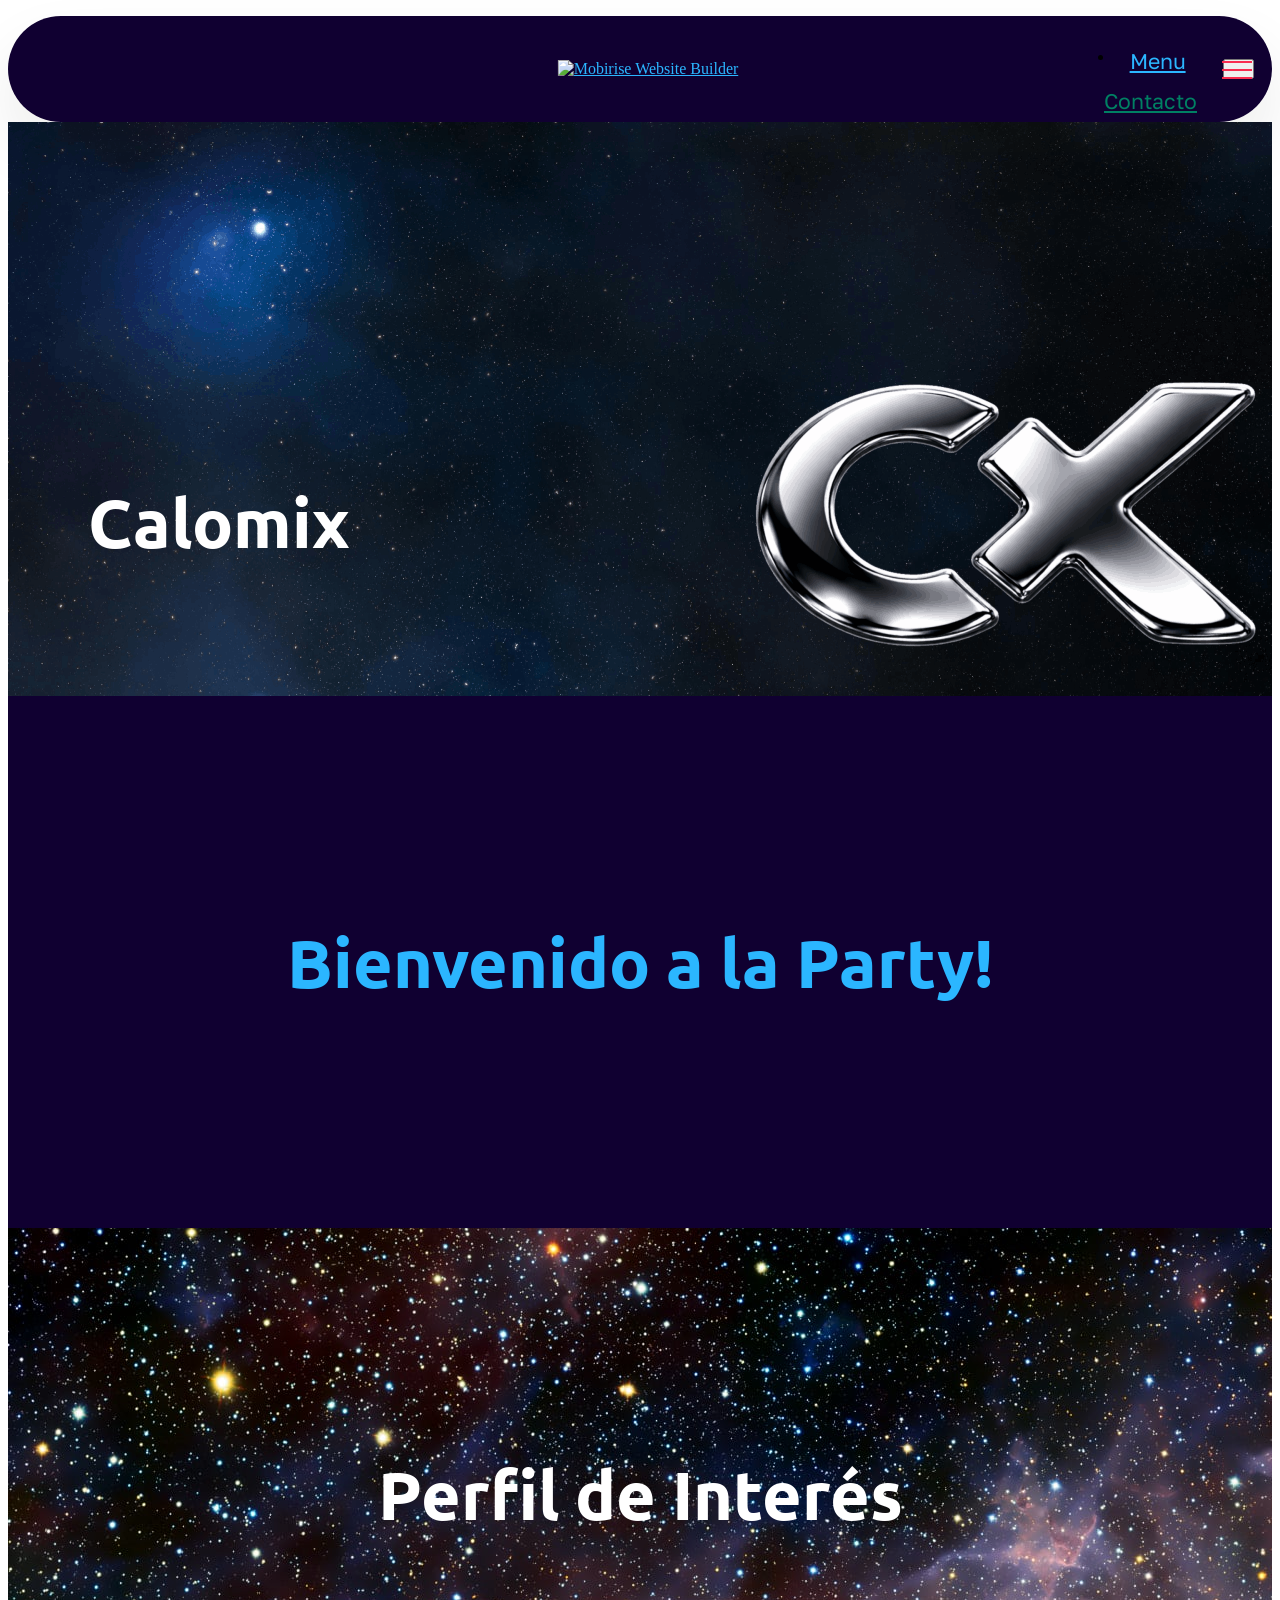
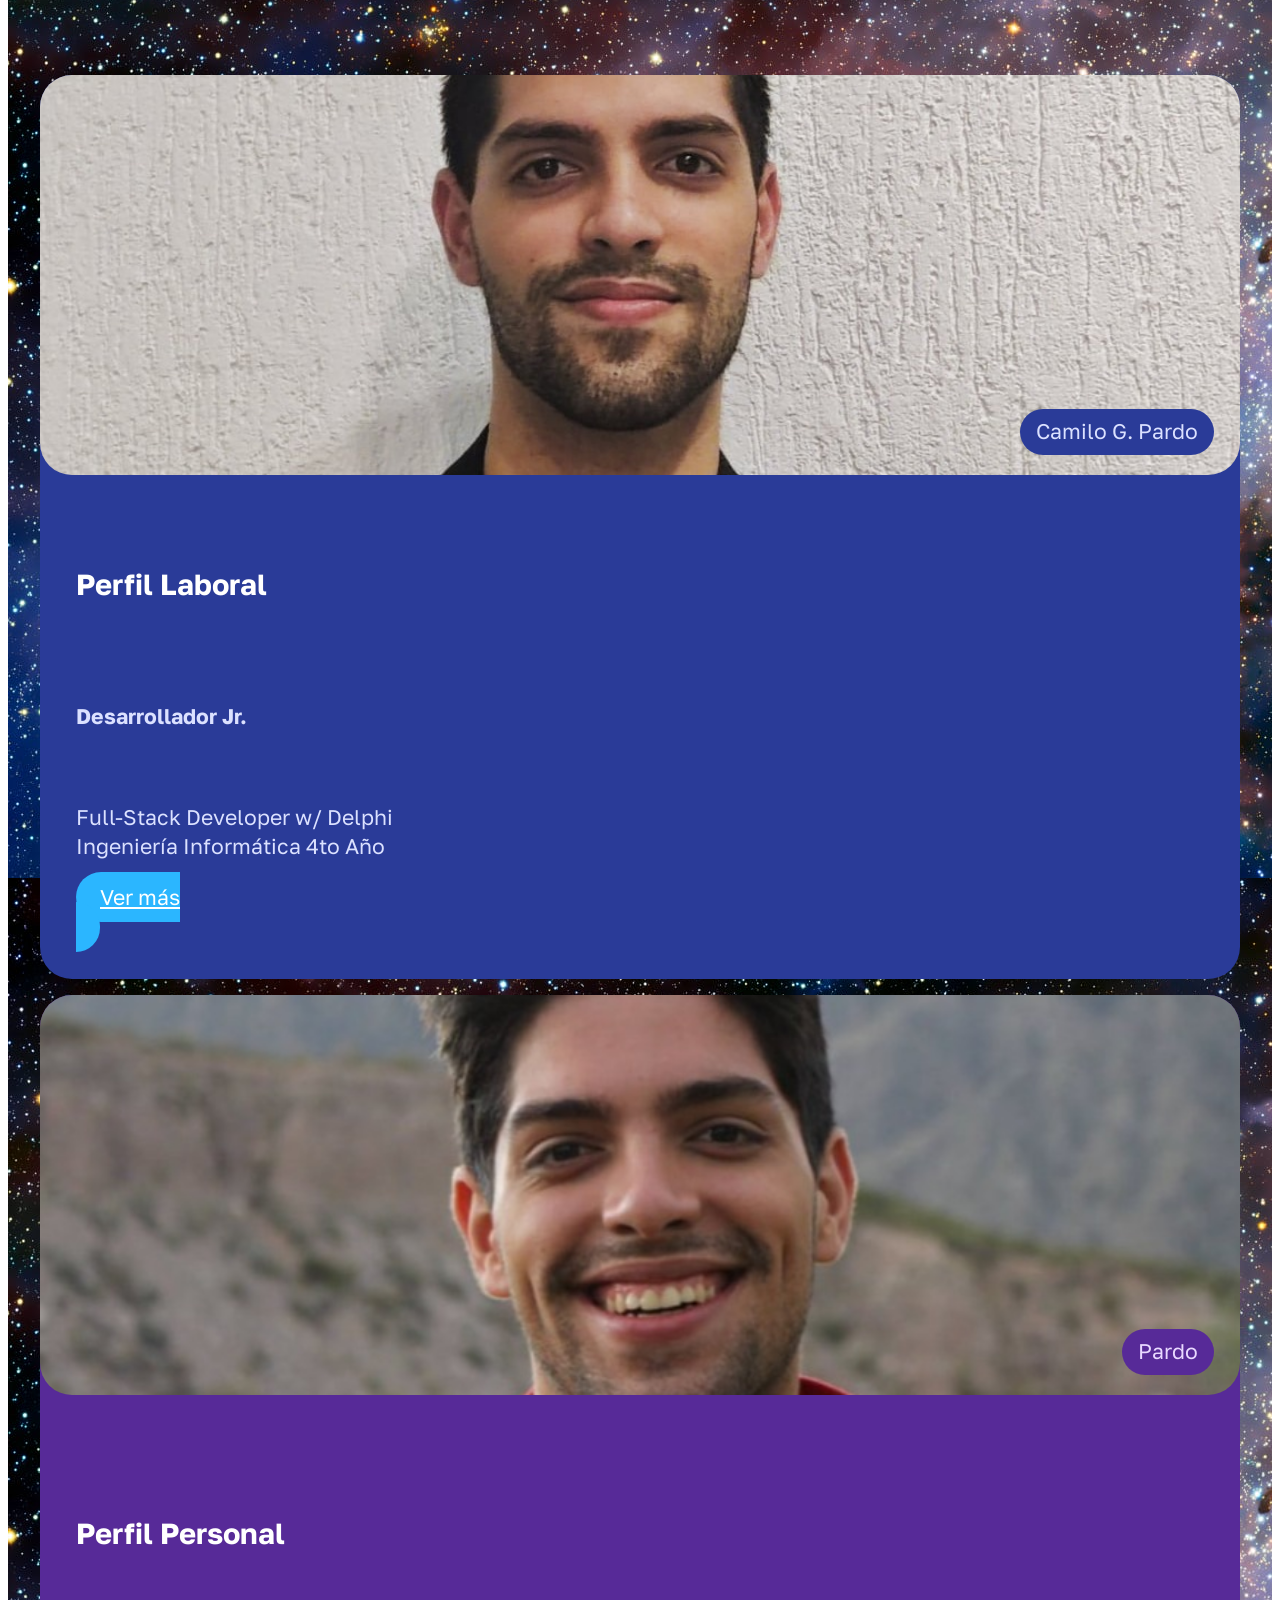
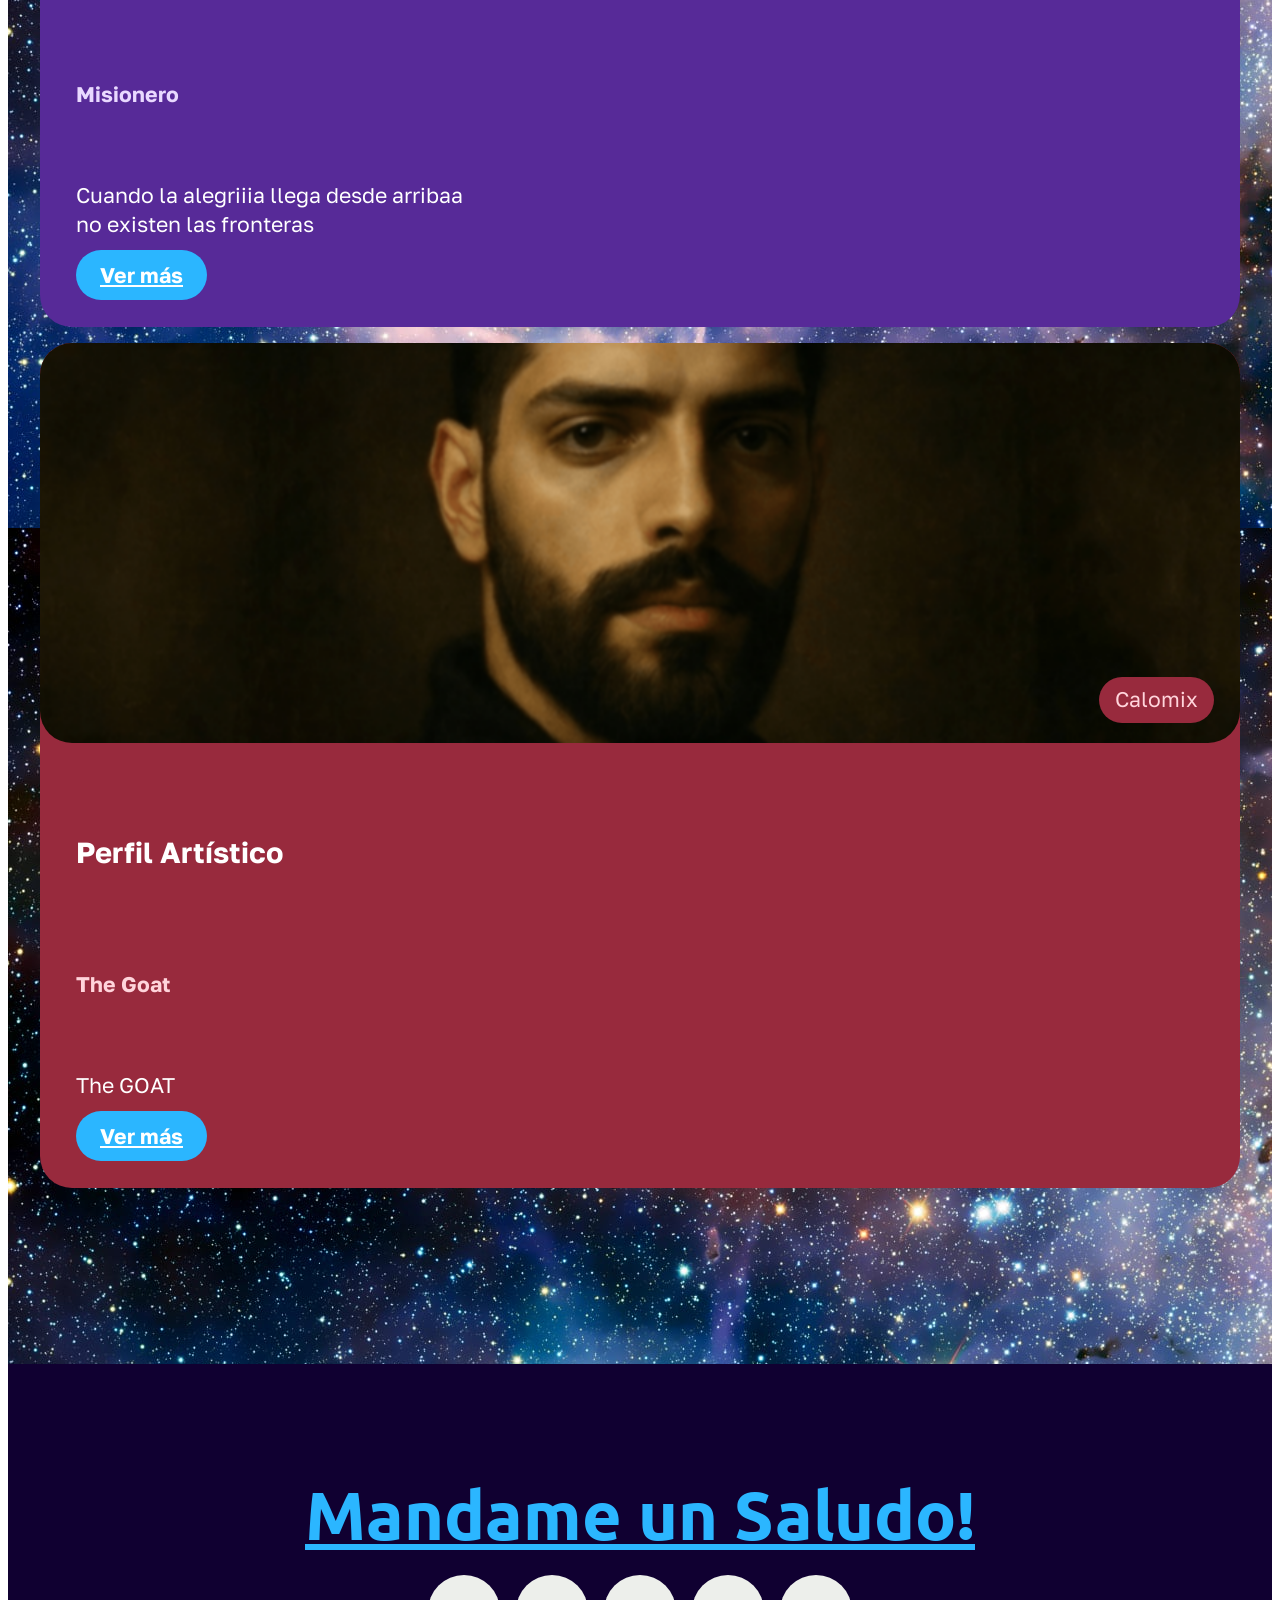
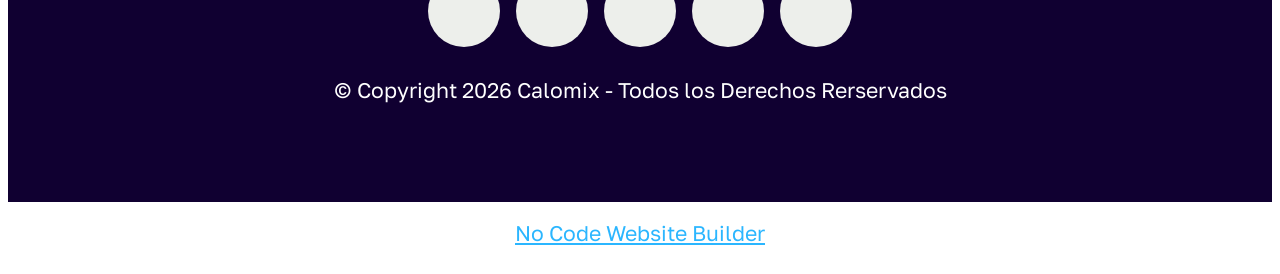
==== commit 49349d34: "publicación desde mobirise" ====
--- a/index.html
+++ b/index.html
@@ -20,11 +20,9 @@
   <link rel="stylesheet" href="assets/theme/css/style.css">
   <link rel="preload" href="https://fonts.googleapis.com/css?family=Ubuntu:300,300i,400,400i,500,500i,700,700i&display=swap" as="style" onload="this.onload=null;this.rel='stylesheet'">
   <noscript><link rel="stylesheet" href="https://fonts.googleapis.com/css?family=Ubuntu:300,300i,400,400i,500,500i,700,700i&display=swap"></noscript>
-  <link rel="preload" href="https://fonts.googleapis.com/css?family=Fredoka:300,400,500,600,700&display=swap" as="style" onload="this.onload=null;this.rel='stylesheet'">
-  <noscript><link rel="stylesheet" href="https://fonts.googleapis.com/css?family=Fredoka:300,400,500,600,700&display=swap"></noscript>
   <link rel="preload" href="https://fonts.googleapis.com/css?family=Golos+Text:400,500,600,700,800,900&display=swap" as="style" onload="this.onload=null;this.rel='stylesheet'">
   <noscript><link rel="stylesheet" href="https://fonts.googleapis.com/css?family=Golos+Text:400,500,600,700,800,900&display=swap"></noscript>
-  <link rel="preload" as="style" href="assets/mobirise/css/mbr-additional.css?v=HBpQf2"><link rel="stylesheet" href="assets/mobirise/css/mbr-additional.css?v=HBpQf2" type="text/css">
+  <link rel="preload" as="style" href="assets/mobirise/css/mbr-additional.css?v=Rgo2nP"><link rel="stylesheet" href="assets/mobirise/css/mbr-additional.css?v=Rgo2nP" type="text/css">
 
   
   
@@ -87,11 +85,10 @@
 	
 	<div class="container">
 		<div class="row justify-content-center">
-			<div class="card col-12 col-lg-8">
+			<div class="card col-12 col-lg-12">
 				<div class="card-wrapper wrap">
 					<div class="card-box align-center">
-						<h1 class="card-title mbr-fonts-style mb-4 display-1">
-							<strong>Bienvenido al Hub</strong></h1>
+						<h3 class="card-title mbr-fonts-style mb-4 display-1"><strong>Bienvenido a la Party</strong>!</h3>
 						
 						
 					</div>
@@ -129,7 +126,7 @@
             <h5 class="mbr-card-title card-title1 mbr-fonts-style align-left mb-2 display-5"><strong>Perfil Laboral</strong></h5>
             <h6 class="mbr-role mbr-fonts-style align-left mb-2 display-7">
               <strong>Desarrollador Jr.</strong></h6>
-            <p class="card-text1 mbr-fonts-style align-left mb-3 display-7">Desarrollador Jr., estudiante de Ing. Informática de 4to año.</p>
+            <p class="card-text1 mbr-fonts-style align-left mb-3 display-7">Full-Stack Developer w/ Delphi<br>Ingeniería Informática 4to Año</p>
             <div class="mbr-section-btn align-left content-footer"><a class="btn article-btn btn-primary display-7" href="page1.html">Ver más<br><strong></strong></a></div>
           </div>
         </div>
@@ -142,7 +139,7 @@
             <div class="social-row display-7">
               <div class="soc-item tag2">
                 <span class="tag2 mbr-fonts-style display-7">
-                  Camilo</span>
+                  Pardo<br></span>
               </div>
             </div>
           </div>
@@ -151,8 +148,7 @@
             <h6 class="mbr-role2 mbr-fonts-style align-left mb-2 display-7">
               <strong>Misionero</strong></h6>
             <p class="card-text2 mbr-fonts-style align-left mb-3 display-7">
-              Dynamic visuals brought to life through captivating motion graphics.<br>
-            </p>
+              Cuando la alegriiia llega desde arribaa<br>no existen las fronteras</p>
             <div class="mbr-section-btn btn-section align-left content-footer"><a class="btn article-btn btn-primary display-7" href="https://mobiri.se"><strong>Ver más</strong></a></div>
           </div>
         </div>
@@ -170,10 +166,9 @@
           </div>
           <div class="content-wrap">
             <h5 class="mbr-card-title card-title3 mbr-fonts-style align-left mb-2 display-5"><strong>Perfil Artístico</strong></h5>
-            <h6 class="mbr-role3 mbr-fonts-style align-left mb-2 display-7"><strong>Ser humano</strong></h6>
+            <h6 class="mbr-role3 mbr-fonts-style align-left mb-2 display-7"><strong>The Goat</strong></h6>
             <p class="card-text3 mbr-fonts-style align-left mb-3 display-7">
-              Compelling narratives told through captivating visuals that leave an impact.
-            </p>
+              The GOAT</p>
             <div class="mbr-section-btn btn-section align-left content-footer"><a class="btn article-btn btn-primary display-7" href="page1.html#footer01-4"><strong>Ver más</strong></a></div>
           </div>
         </div>
@@ -236,10 +231,8 @@
             </div>
         </div>
     </div>
-<!--
-</section><section class="display-7" style="opacity:0!important;pointer-events:none!important;position:absolute!important;left:-9999px!important;top:0!important;width:1px!important;height:1px!important;overflow:hidden!important;clip-path:inset(50%)!important;margin:0!important;padding:0!important;border:0!important;"><a href="https://mobiri.se/" style="flex: 1 1;height: 4rem;position: absolute;width: 100%;z-index: 1;"><img alt="" style="height: 4rem;" src="[data-uri]"></a><p style="margin: 0;text-align: center;" class="display-7">&#8204;</p><a style="z-index:1" href="https://mobirise.com/builder/ai-website-generator.html">AI Website Generator</a></section><script src="assets/bootstrap/js/bootstrap.bundle.min.js"></script>  <script src="assets/smoothscroll/smooth-scroll.js"></script>  <script src="assets/ytplayer/index.js"></script>  <script src="assets/dropdown/js/navbar-dropdown.js"></script>  <script src="assets/theme/js/script.js"></script>  
--->
-</section><section class="display-7" style="display: none !important; padding: 0;align-items: center;justify-content: center;flex-wrap: wrap;    align-content: center;display: flex;position: relative;height: 4rem;"><a href="https://mobiri.se/" style="flex: 1 1;height: 4rem;position: absolute;width: 100%;z-index: 1;"><img alt="" style="height: 4rem;" src="[data-uri]"></a><p style="margin: 0;text-align: center;" class="display-7">&#8204;</p><a style="z-index:1" href="https://mobirise.com/builder/ai-website-generator.html">AI Website Generator</a></section><script src="assets/bootstrap/js/bootstrap.bundle.min.js"></script>  <script src="assets/smoothscroll/smooth-scroll.js"></script>  <script src="assets/ytplayer/index.js"></script>  <script src="assets/dropdown/js/navbar-dropdown.js"></script>  <script src="assets/theme/js/script.js"></script>  
+</section><section class="display-7" style="padding: 0;align-items: center;justify-content: center;flex-wrap: wrap;    align-content: center;display: flex;position: relative;height: 4rem;"><a href="https://mobiri.se/" style="flex: 1 1;height: 4rem;position: absolute;width: 100%;z-index: 1;"><img alt="" style="height: 4rem;" src="[data-uri]"></a><p style="margin: 0;text-align: center;" class="display-7">&#8204;</p><a style="z-index:1" href="https://mobirise.com/builder/no-code-website-builder.html">No Code Website Builder</a></section><script src="assets/bootstrap/js/bootstrap.bundle.min.js"></script>  <script src="assets/parallax/jarallax.js"></script>  <script src="assets/smoothscroll/smooth-scroll.js"></script>  <script src="assets/ytplayer/index.js"></script>  <script src="assets/dropdown/js/navbar-dropdown.js"></script>  <script src="assets/theme/js/script.js"></script>  
+  
   
   <input name="animation" type="hidden">
   </body>
--- a/assets/mobirise/css/mbr-additional.css
+++ b/assets/mobirise/css/mbr-additional.css
@@ -29,12 +29,12 @@
   font-size: 6.25rem;
 }
 .display-2 {
-  font-family: 'Fredoka', sans-serif;
-  font-size: 4rem;
+  font-family: 'Ubuntu', sans-serif;
+  font-size: 4.2rem;
   line-height: 1;
 }
 .display-2 > .mbr-iconfont {
-  font-size: 5rem;
+  font-size: 5.25rem;
 }
 .display-4 {
   font-family: 'Golos Text', sans-serif;
@@ -77,9 +77,9 @@
     line-height: calc( 1.1 * (2.4rem + (5 - 2.4) * ((100vw - 20rem) / (48 - 20))));
   }
   .display-2 {
-    font-size: 3.2rem;
-    font-size: calc( 2.05rem + (4 - 2.05) * ((100vw - 20rem) / (48 - 20)));
-    line-height: calc( 1.3 * (2.05rem + (4 - 2.05) * ((100vw - 20rem) / (48 - 20))));
+    font-size: 3.36rem;
+    font-size: calc( 2.12rem + (4.2 - 2.12) * ((100vw - 20rem) / (48 - 20)));
+    line-height: calc( 1.3 * (2.12rem + (4.2 - 2.12) * ((100vw - 20rem) / (48 - 20))));
   }
   .display-4 {
     font-size: 1.12rem;
@@ -104,9 +104,9 @@
     line-height: calc( 1.1 * (2.4rem + (5 - 2.4) * ((100vw - 62rem) / (87 - 62))));
   }
   .display-2 {
-    font-size: 3.2rem;
-    font-size: calc( 2.05rem + (4 - 2.05) * ((100vw - 62rem) / (87 - 62)));
-    line-height: calc( 1.3 * (2.05rem + (4 - 2.05) * ((100vw - 62rem) / (87 - 62))));
+    font-size: 3.36rem;
+    font-size: calc( 2.12rem + (4.2 - 2.12) * ((100vw - 62rem) / (87 - 62)));
+    line-height: calc( 1.3 * (2.12rem + (4.2 - 2.12) * ((100vw - 62rem) / (87 - 62))));
   }
   .display-4 {
     font-size: 1.12rem;
@@ -1456,7 +1456,7 @@
 }
 .cid-vetknYQl5r .card-title {
   color: #2bb6ff;
-  text-align: left;
+  text-align: center;
 }
 .cid-vetknYQl5r .mbr-text,
 .cid-vetknYQl5r .mbr-section-btn {
@@ -1626,7 +1626,7 @@
 }
 .cid-tIsi3HZcCy .card-text3,
 .cid-tIsi3HZcCy .card3 .mbr-section-btn {
-  color: #000000;
+  color: #ffffff;
 }
 .cid-tIsi3HZcCy .mbr-role {
   color: #dbe1ff;
--- a/assets/mobirise/css/mbr-additional.css
+++ b/assets/mobirise/css/mbr-additional.css
@@ -29,12 +29,12 @@
   font-size: 6.25rem;
 }
 .display-2 {
-  font-family: 'Fredoka', sans-serif;
-  font-size: 4rem;
+  font-family: 'Ubuntu', sans-serif;
+  font-size: 4.2rem;
   line-height: 1;
 }
 .display-2 > .mbr-iconfont {
-  font-size: 5rem;
+  font-size: 5.25rem;
 }
 .display-4 {
   font-family: 'Golos Text', sans-serif;
@@ -77,9 +77,9 @@
     line-height: calc( 1.1 * (2.4rem + (5 - 2.4) * ((100vw - 20rem) / (48 - 20))));
   }
   .display-2 {
-    font-size: 3.2rem;
-    font-size: calc( 2.05rem + (4 - 2.05) * ((100vw - 20rem) / (48 - 20)));
-    line-height: calc( 1.3 * (2.05rem + (4 - 2.05) * ((100vw - 20rem) / (48 - 20))));
+    font-size: 3.36rem;
+    font-size: calc( 2.12rem + (4.2 - 2.12) * ((100vw - 20rem) / (48 - 20)));
+    line-height: calc( 1.3 * (2.12rem + (4.2 - 2.12) * ((100vw - 20rem) / (48 - 20))));
   }
   .display-4 {
     font-size: 1.12rem;
@@ -104,9 +104,9 @@
     line-height: calc( 1.1 * (2.4rem + (5 - 2.4) * ((100vw - 62rem) / (87 - 62))));
   }
   .display-2 {
-    font-size: 3.2rem;
-    font-size: calc( 2.05rem + (4 - 2.05) * ((100vw - 62rem) / (87 - 62)));
-    line-height: calc( 1.3 * (2.05rem + (4 - 2.05) * ((100vw - 62rem) / (87 - 62))));
+    font-size: 3.36rem;
+    font-size: calc( 2.12rem + (4.2 - 2.12) * ((100vw - 62rem) / (87 - 62)));
+    line-height: calc( 1.3 * (2.12rem + (4.2 - 2.12) * ((100vw - 62rem) / (87 - 62))));
   }
   .display-4 {
     font-size: 1.12rem;
@@ -1456,7 +1456,7 @@
 }
 .cid-vetknYQl5r .card-title {
   color: #2bb6ff;
-  text-align: left;
+  text-align: center;
 }
 .cid-vetknYQl5r .mbr-text,
 .cid-vetknYQl5r .mbr-section-btn {
@@ -1626,7 +1626,7 @@
 }
 .cid-tIsi3HZcCy .card-text3,
 .cid-tIsi3HZcCy .card3 .mbr-section-btn {
-  color: #000000;
+  color: #ffffff;
 }
 .cid-tIsi3HZcCy .mbr-role {
   color: #dbe1ff;
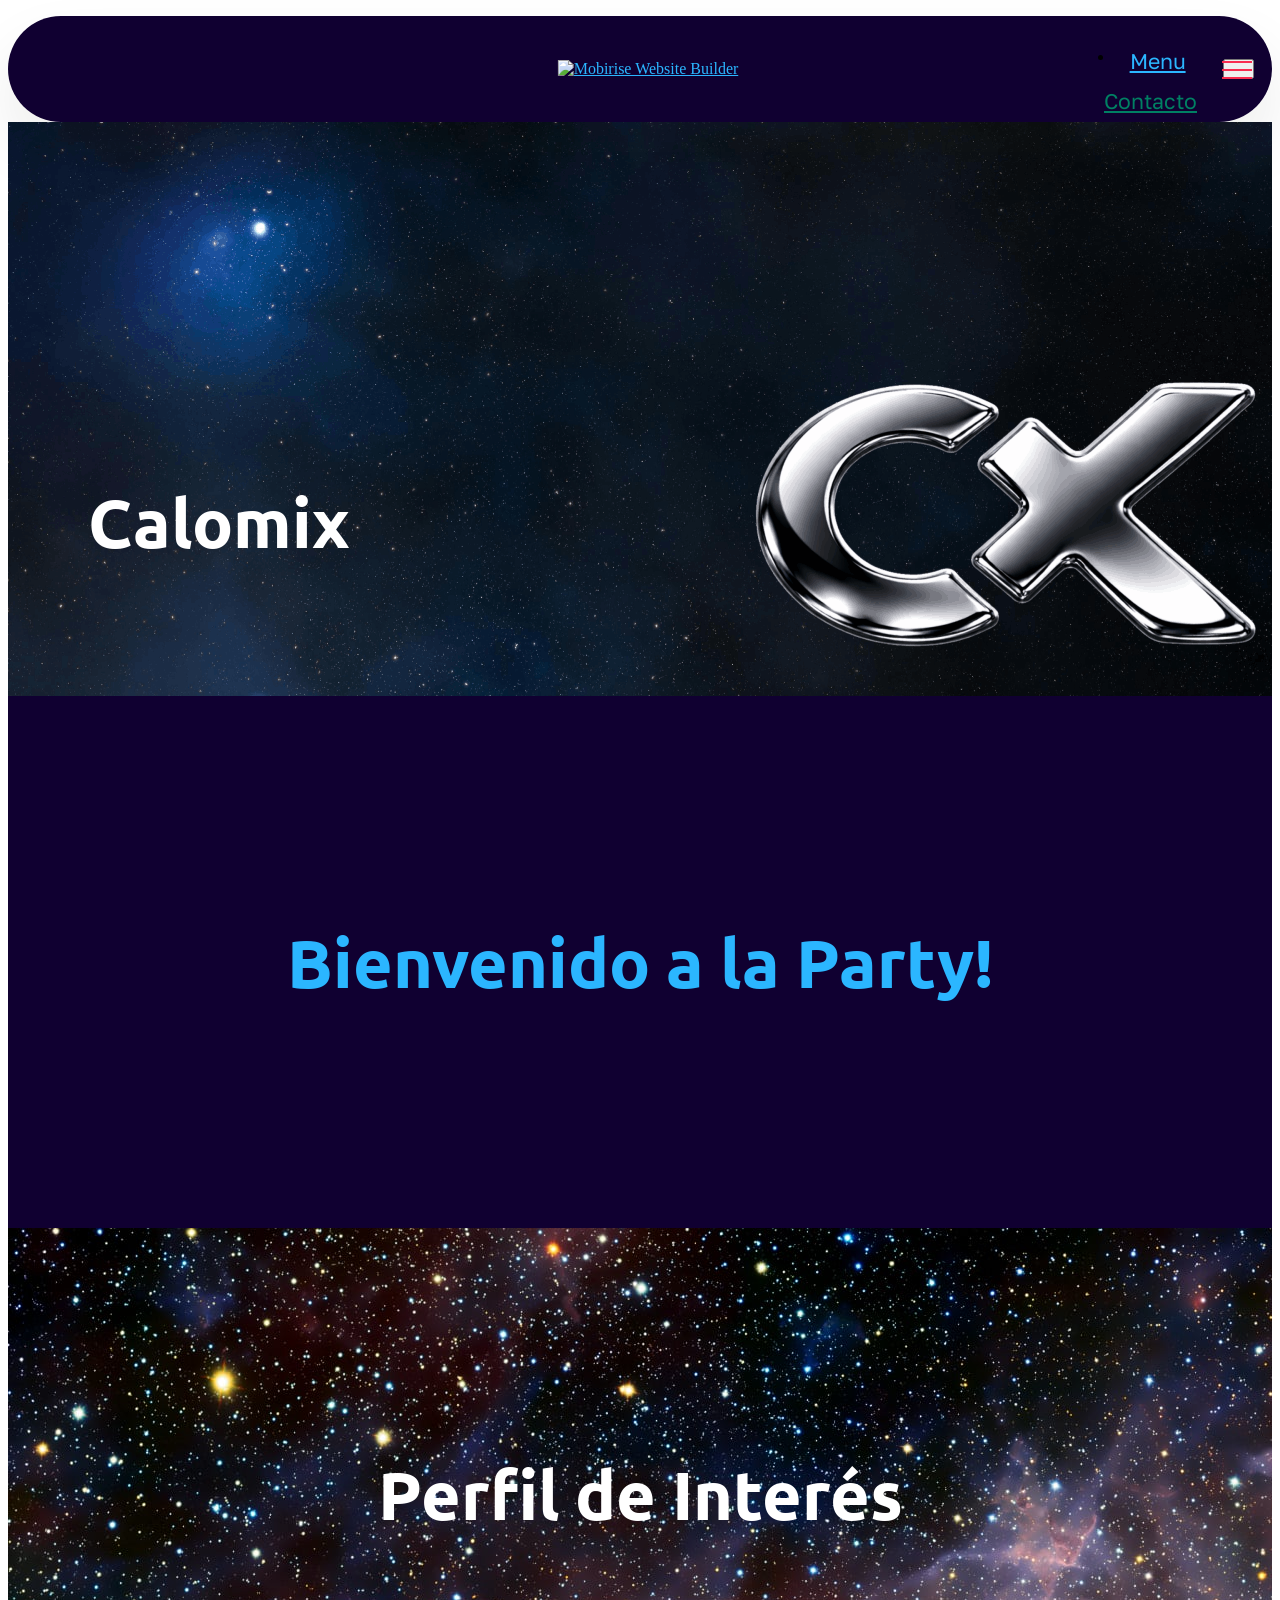
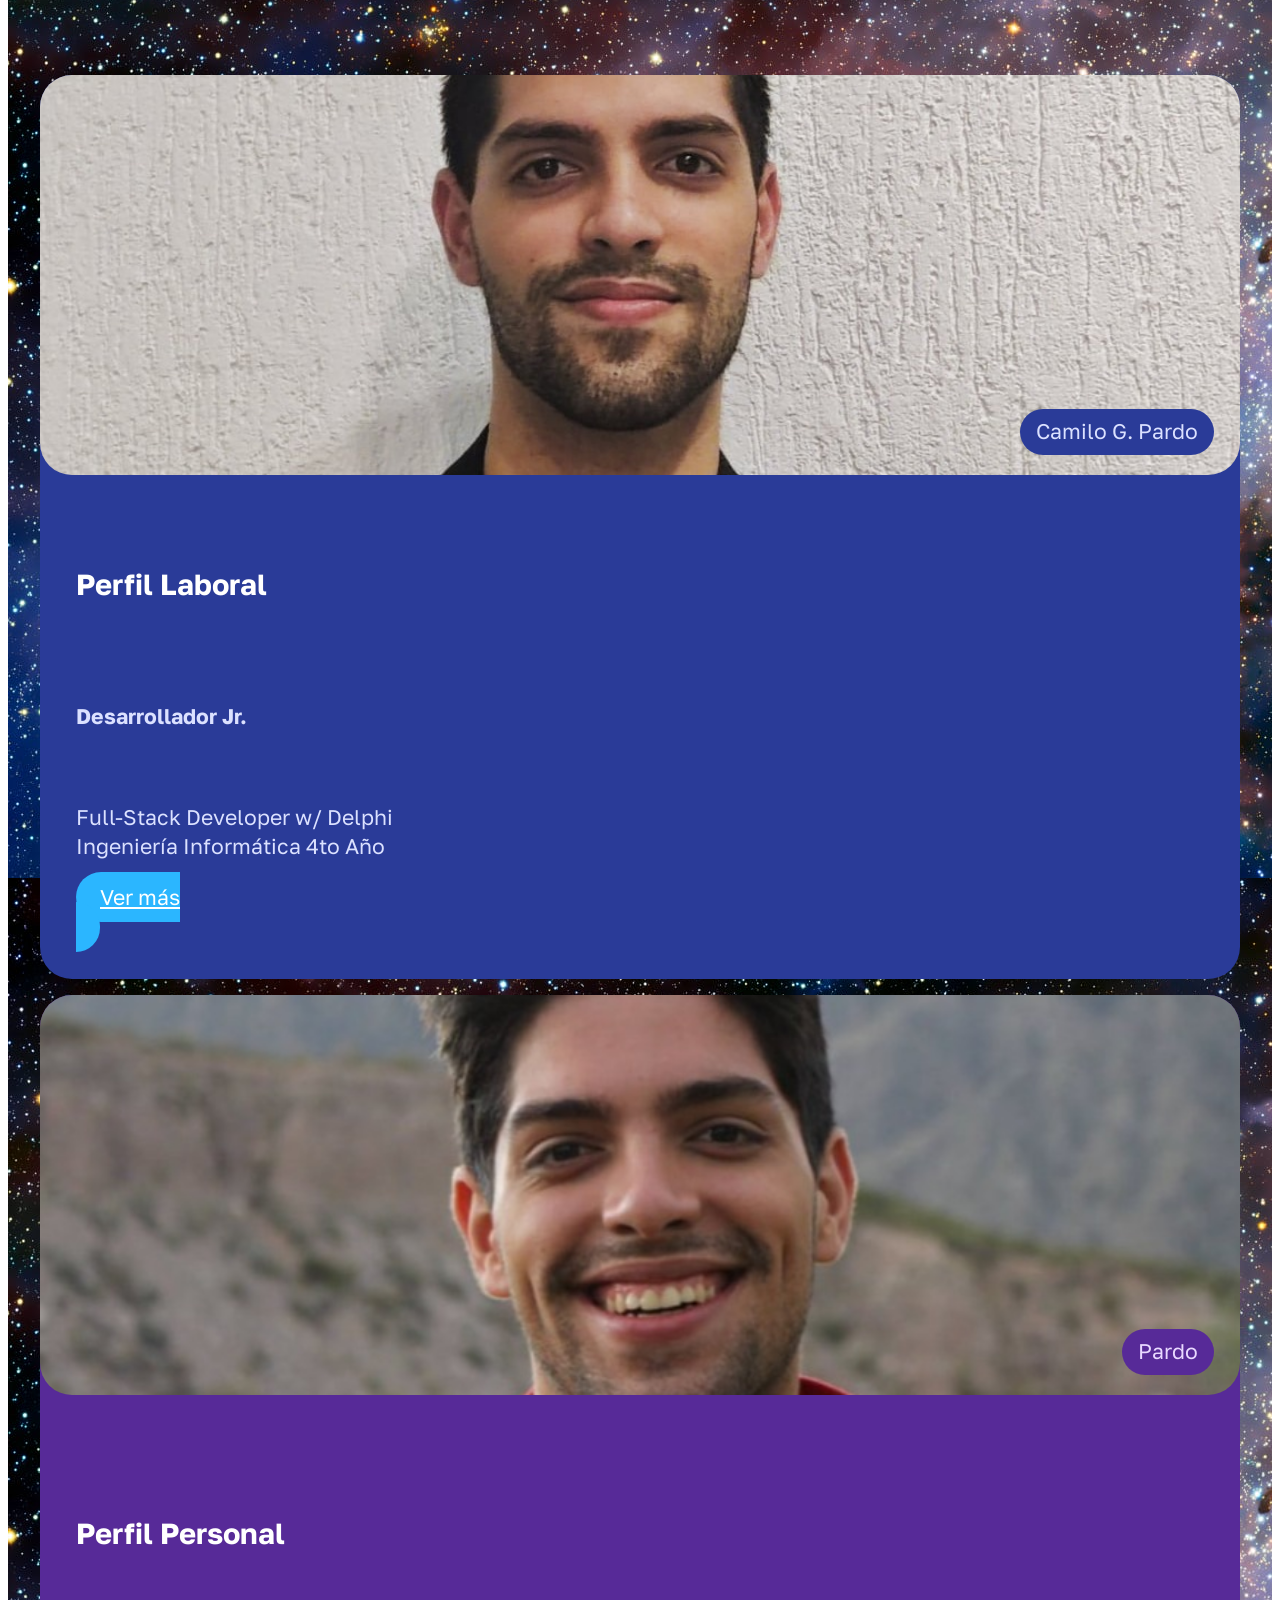
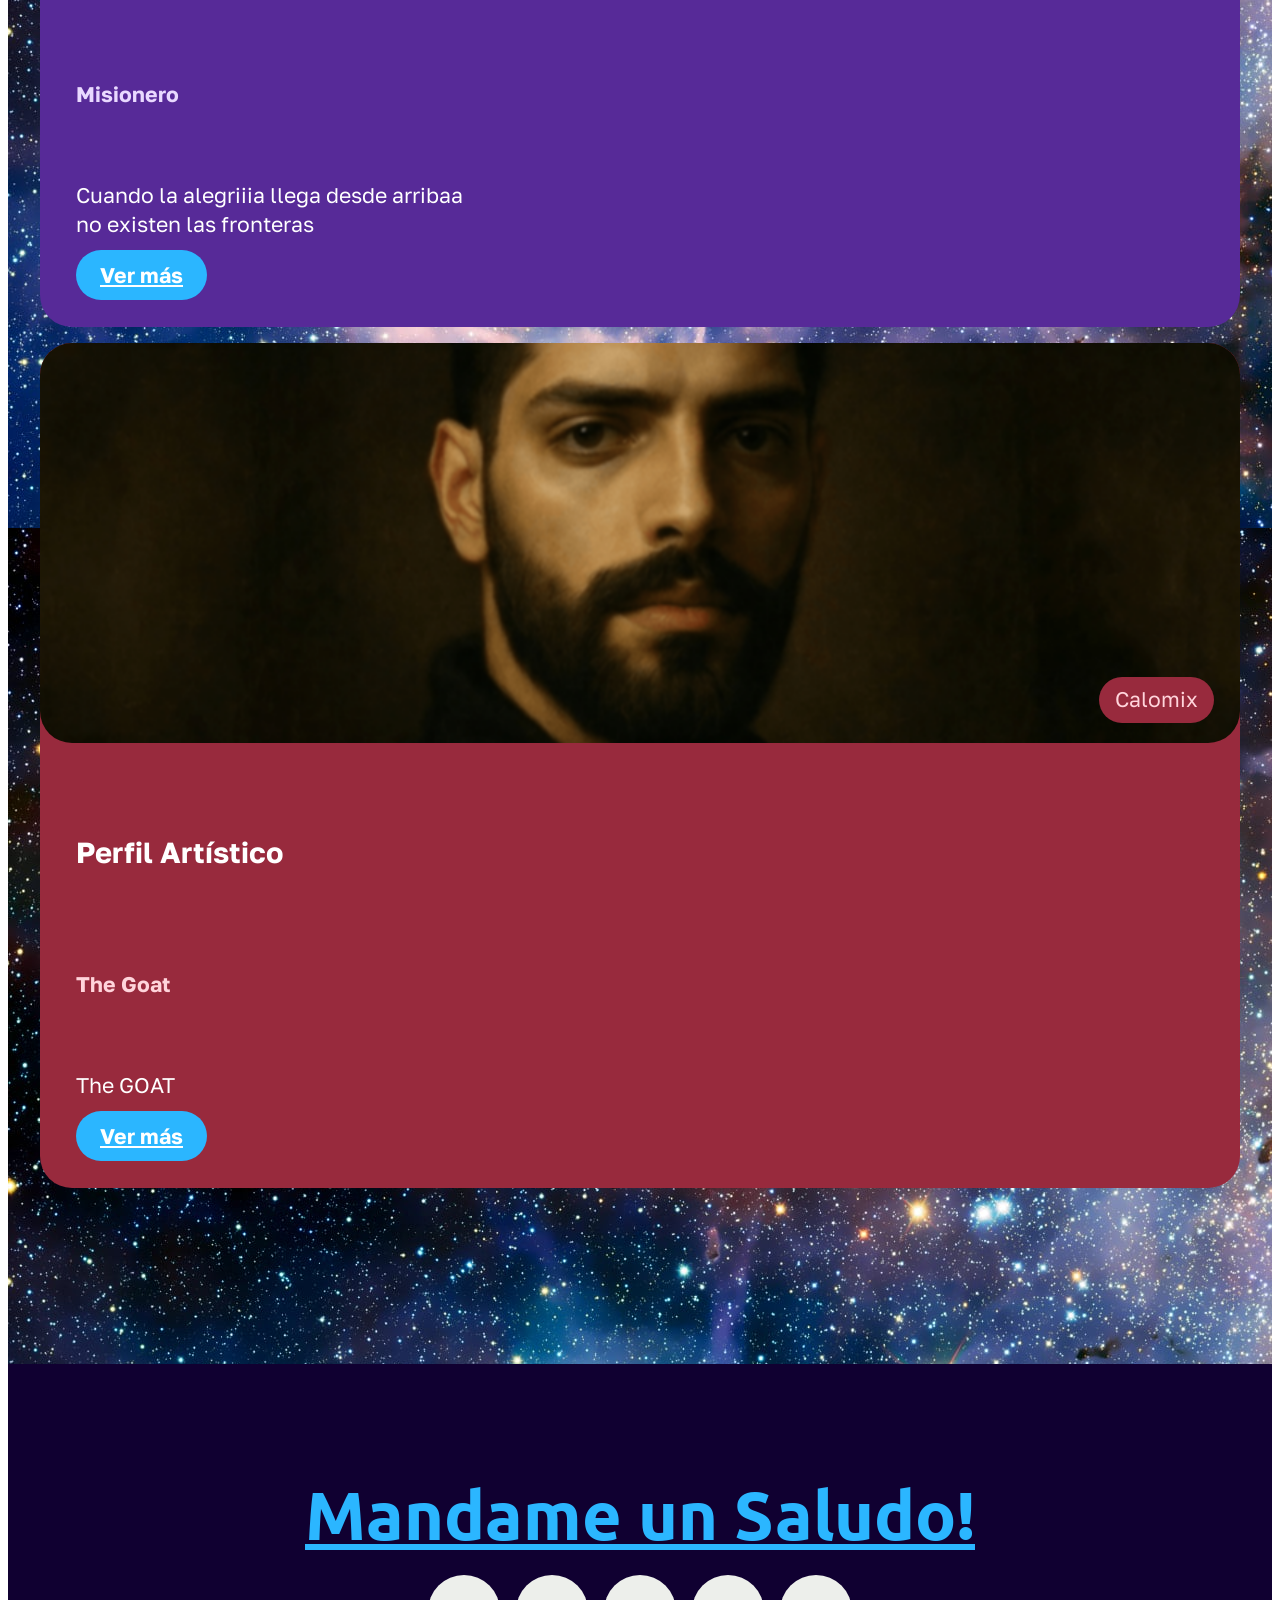
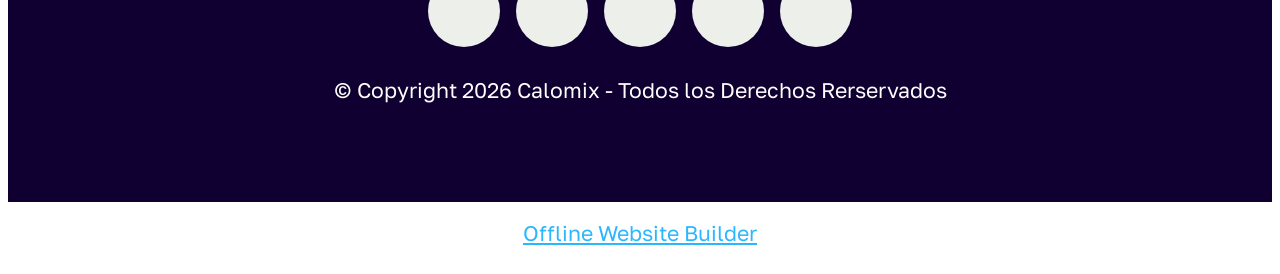
==== commit f48b2bad: "me estoy desesperando" ====
--- a/index.html
+++ b/index.html
@@ -22,7 +22,7 @@
   <noscript><link rel="stylesheet" href="https://fonts.googleapis.com/css?family=Ubuntu:300,300i,400,400i,500,500i,700,700i&display=swap"></noscript>
   <link rel="preload" href="https://fonts.googleapis.com/css?family=Golos+Text:400,500,600,700,800,900&display=swap" as="style" onload="this.onload=null;this.rel='stylesheet'">
   <noscript><link rel="stylesheet" href="https://fonts.googleapis.com/css?family=Golos+Text:400,500,600,700,800,900&display=swap"></noscript>
-  <link rel="preload" as="style" href="assets/mobirise/css/mbr-additional.css?v=Rgo2nP"><link rel="stylesheet" href="assets/mobirise/css/mbr-additional.css?v=Rgo2nP" type="text/css">
+  <link rel="preload" as="style" href="assets/mobirise/css/mbr-additional.css?v=izIpPC"><link rel="stylesheet" href="assets/mobirise/css/mbr-additional.css?v=izIpPC" type="text/css">
 
   
   
@@ -231,7 +231,7 @@
             </div>
         </div>
     </div>
-</section><section class="display-7" style="padding: 0;align-items: center;justify-content: center;flex-wrap: wrap;    align-content: center;display: flex;position: relative;height: 4rem;"><a href="https://mobiri.se/" style="flex: 1 1;height: 4rem;position: absolute;width: 100%;z-index: 1;"><img alt="" style="height: 4rem;" src="[data-uri]"></a><p style="margin: 0;text-align: center;" class="display-7">&#8204;</p><a style="z-index:1" href="https://mobirise.com/builder/no-code-website-builder.html">No Code Website Builder</a></section><script src="assets/bootstrap/js/bootstrap.bundle.min.js"></script>  <script src="assets/parallax/jarallax.js"></script>  <script src="assets/smoothscroll/smooth-scroll.js"></script>  <script src="assets/ytplayer/index.js"></script>  <script src="assets/dropdown/js/navbar-dropdown.js"></script>  <script src="assets/theme/js/script.js"></script>  
+</section><section class="display-7" style="padding: 0;align-items: center;justify-content: center;flex-wrap: wrap;    align-content: center;display: flex;position: relative;height: 4rem;"><a href="https://mobiri.se/" style="flex: 1 1;height: 4rem;position: absolute;width: 100%;z-index: 1;"><img alt="" style="height: 4rem;" src="[data-uri]"></a><p style="margin: 0;text-align: center;" class="display-7">&#8204;</p><a style="z-index:1" href="https://mobirise.com/offline-website-builder.html">Offline Website Builder</a></section><script src="assets/bootstrap/js/bootstrap.bundle.min.js"></script>  <script src="assets/parallax/jarallax.js"></script>  <script src="assets/smoothscroll/smooth-scroll.js"></script>  <script src="assets/ytplayer/index.js"></script>  <script src="assets/dropdown/js/navbar-dropdown.js"></script>  <script src="assets/theme/js/script.js"></script>  
   
   
   <input name="animation" type="hidden">
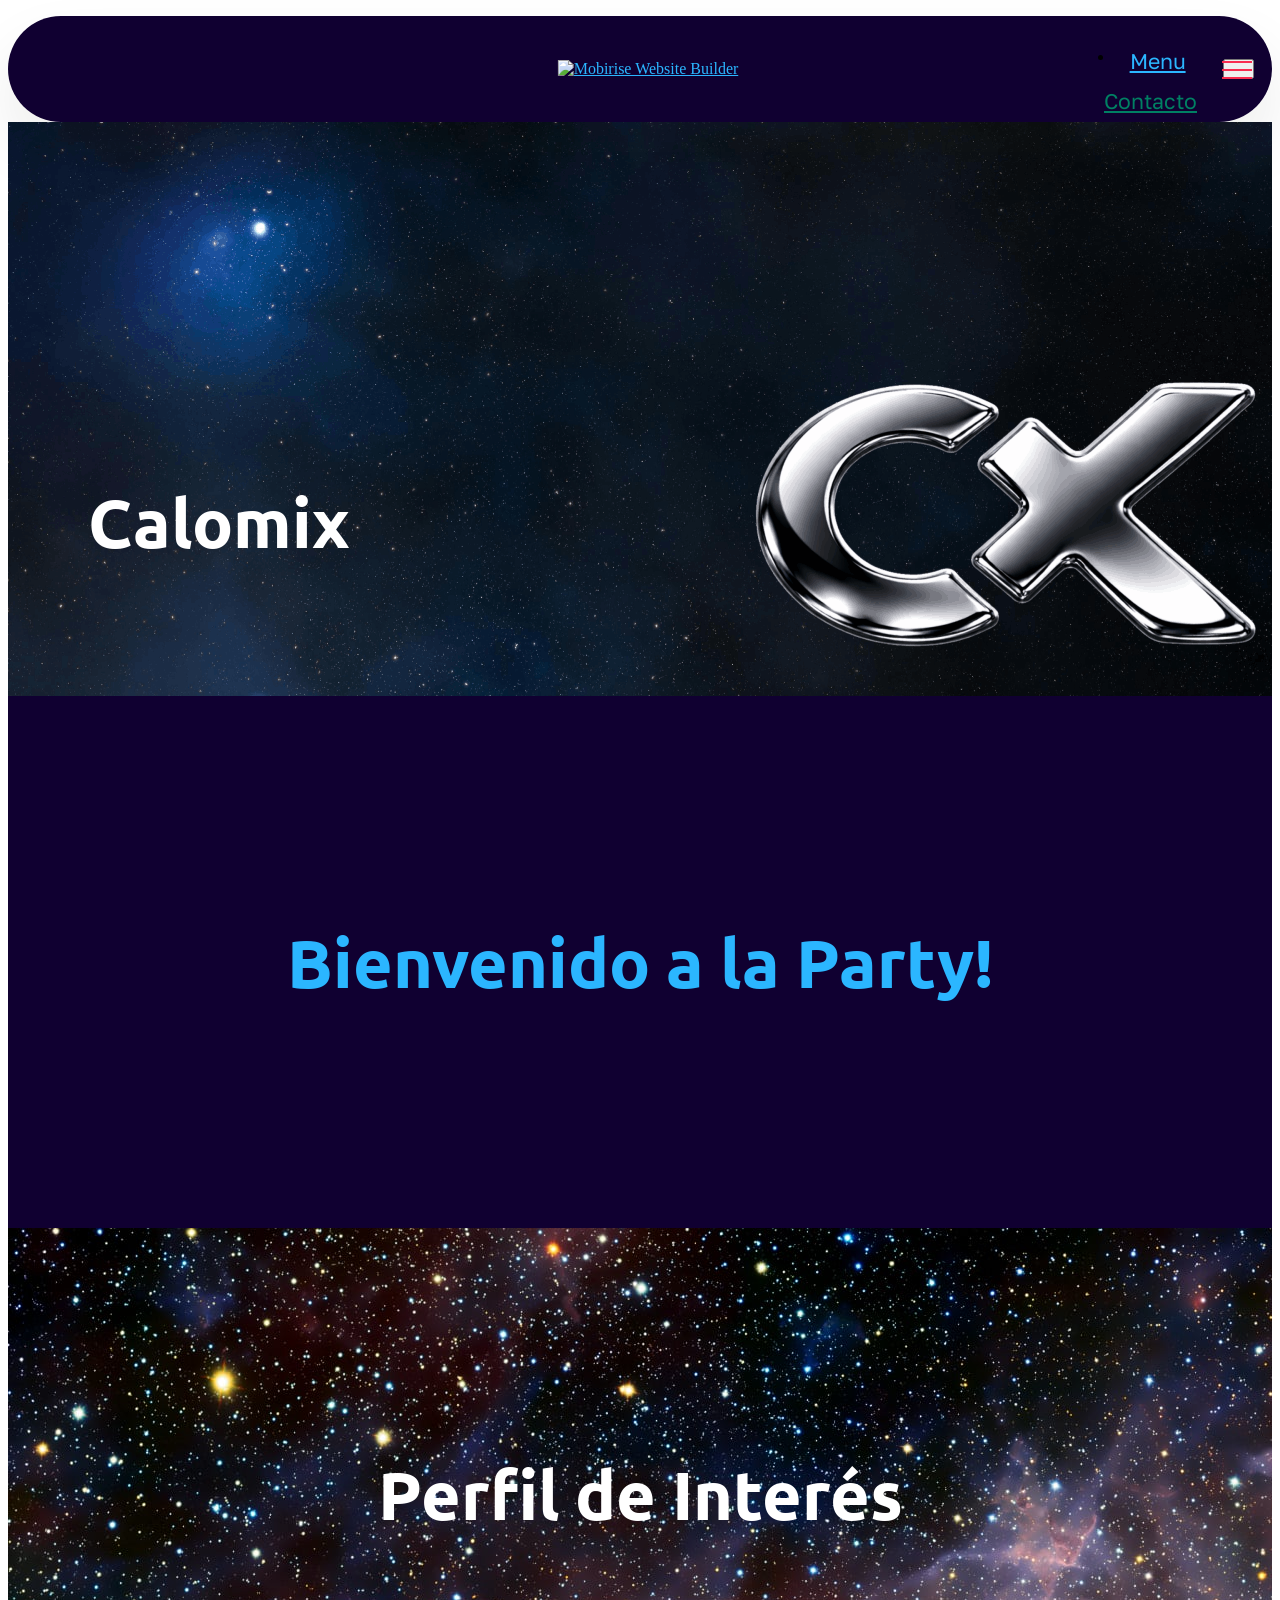
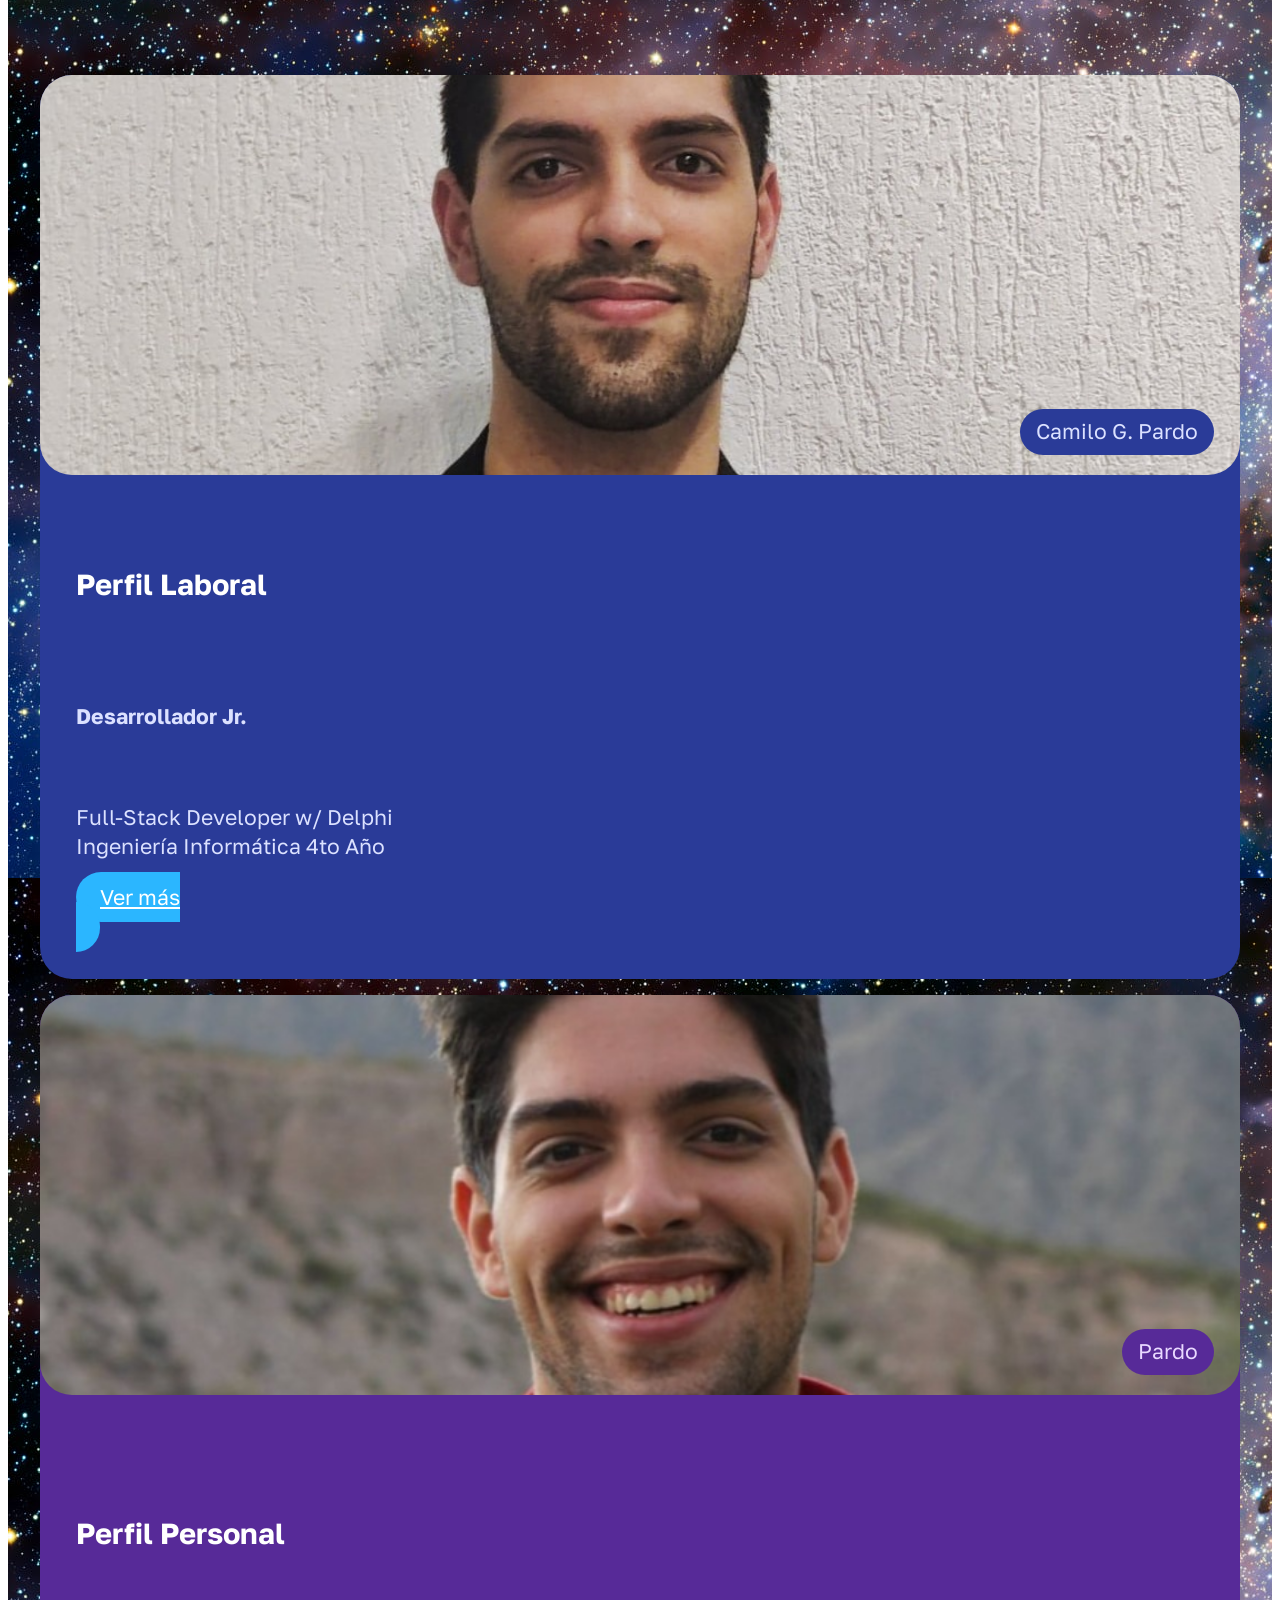
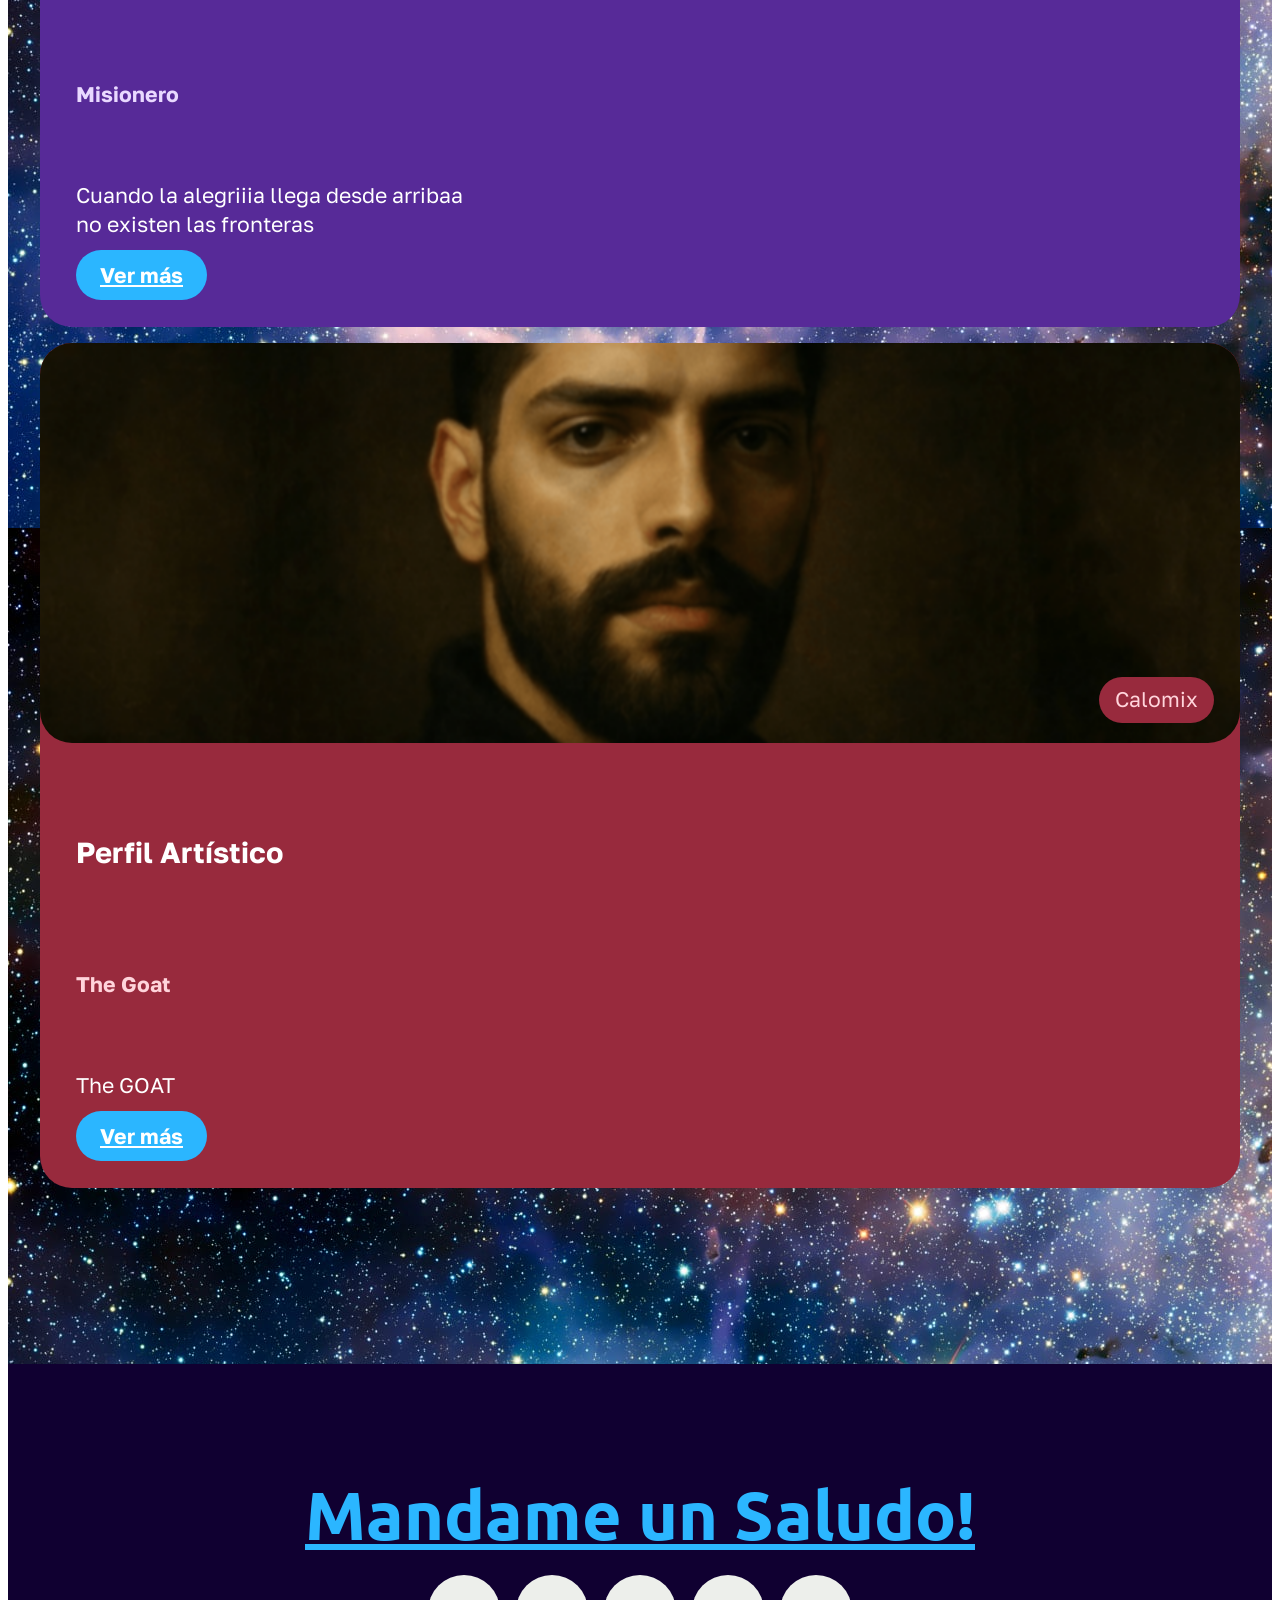
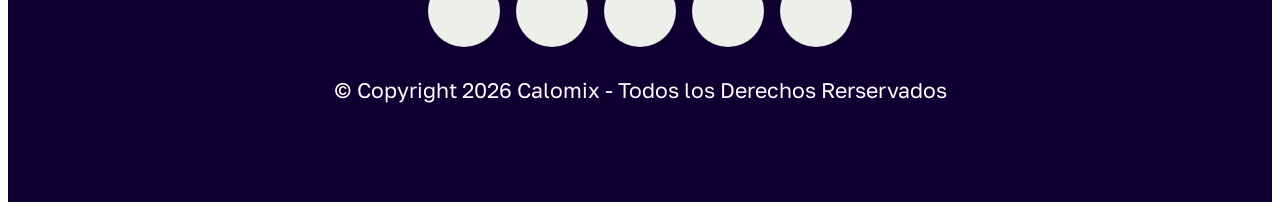
==== commit aab52db2: "cursor 1" ====
--- a/index.html
+++ b/index.html
@@ -231,7 +231,7 @@
             </div>
         </div>
     </div>
-</section><section class="display-7" style="padding: 0;align-items: center;justify-content: center;flex-wrap: wrap;    align-content: center;display: flex;position: relative;height: 4rem;"><a href="https://mobiri.se/" style="flex: 1 1;height: 4rem;position: absolute;width: 100%;z-index: 1;"><img alt="" style="height: 4rem;" src="[data-uri]"></a><p style="margin: 0;text-align: center;" class="display-7">&#8204;</p><a style="z-index:1" href="https://mobirise.com/offline-website-builder.html">Offline Website Builder</a></section><script src="assets/bootstrap/js/bootstrap.bundle.min.js"></script>  <script src="assets/parallax/jarallax.js"></script>  <script src="assets/smoothscroll/smooth-scroll.js"></script>  <script src="assets/ytplayer/index.js"></script>  <script src="assets/dropdown/js/navbar-dropdown.js"></script>  <script src="assets/theme/js/script.js"></script>  
+  </section><section class="display-7" style="opacity:0!important;pointer-events:none!important;position:absolute!important;left:-9999px!important;top:0!important;width:1px!important;height:1px!important;overflow:hidden!important;clip-path:inset(50%)!important;margin:0!important;padding:0!important;border:0!important;"><a href="https://mobiri.se/" style="flex: 1 1;height: 4rem;position: absolute;width: 100%;z-index: 1;"><img alt="" style="height: 4rem;" src="[data-uri]"></a><p style="margin: 0;text-align: center;" class="display-7">&#8204;</p><a style="z-index:1" href="https://mobirise.com/builder/ai-website-generator.html">AI Website Generator</a></section><script src="assets/bootstrap/js/bootstrap.bundle.min.js"></script>  <script src="assets/smoothscroll/smooth-scroll.js"></script>  <script src="assets/ytplayer/index.js"></script>  <script src="assets/dropdown/js/navbar-dropdown.js"></script>  <script src="assets/theme/js/script.js"></script>  
   
   
   <input name="animation" type="hidden">
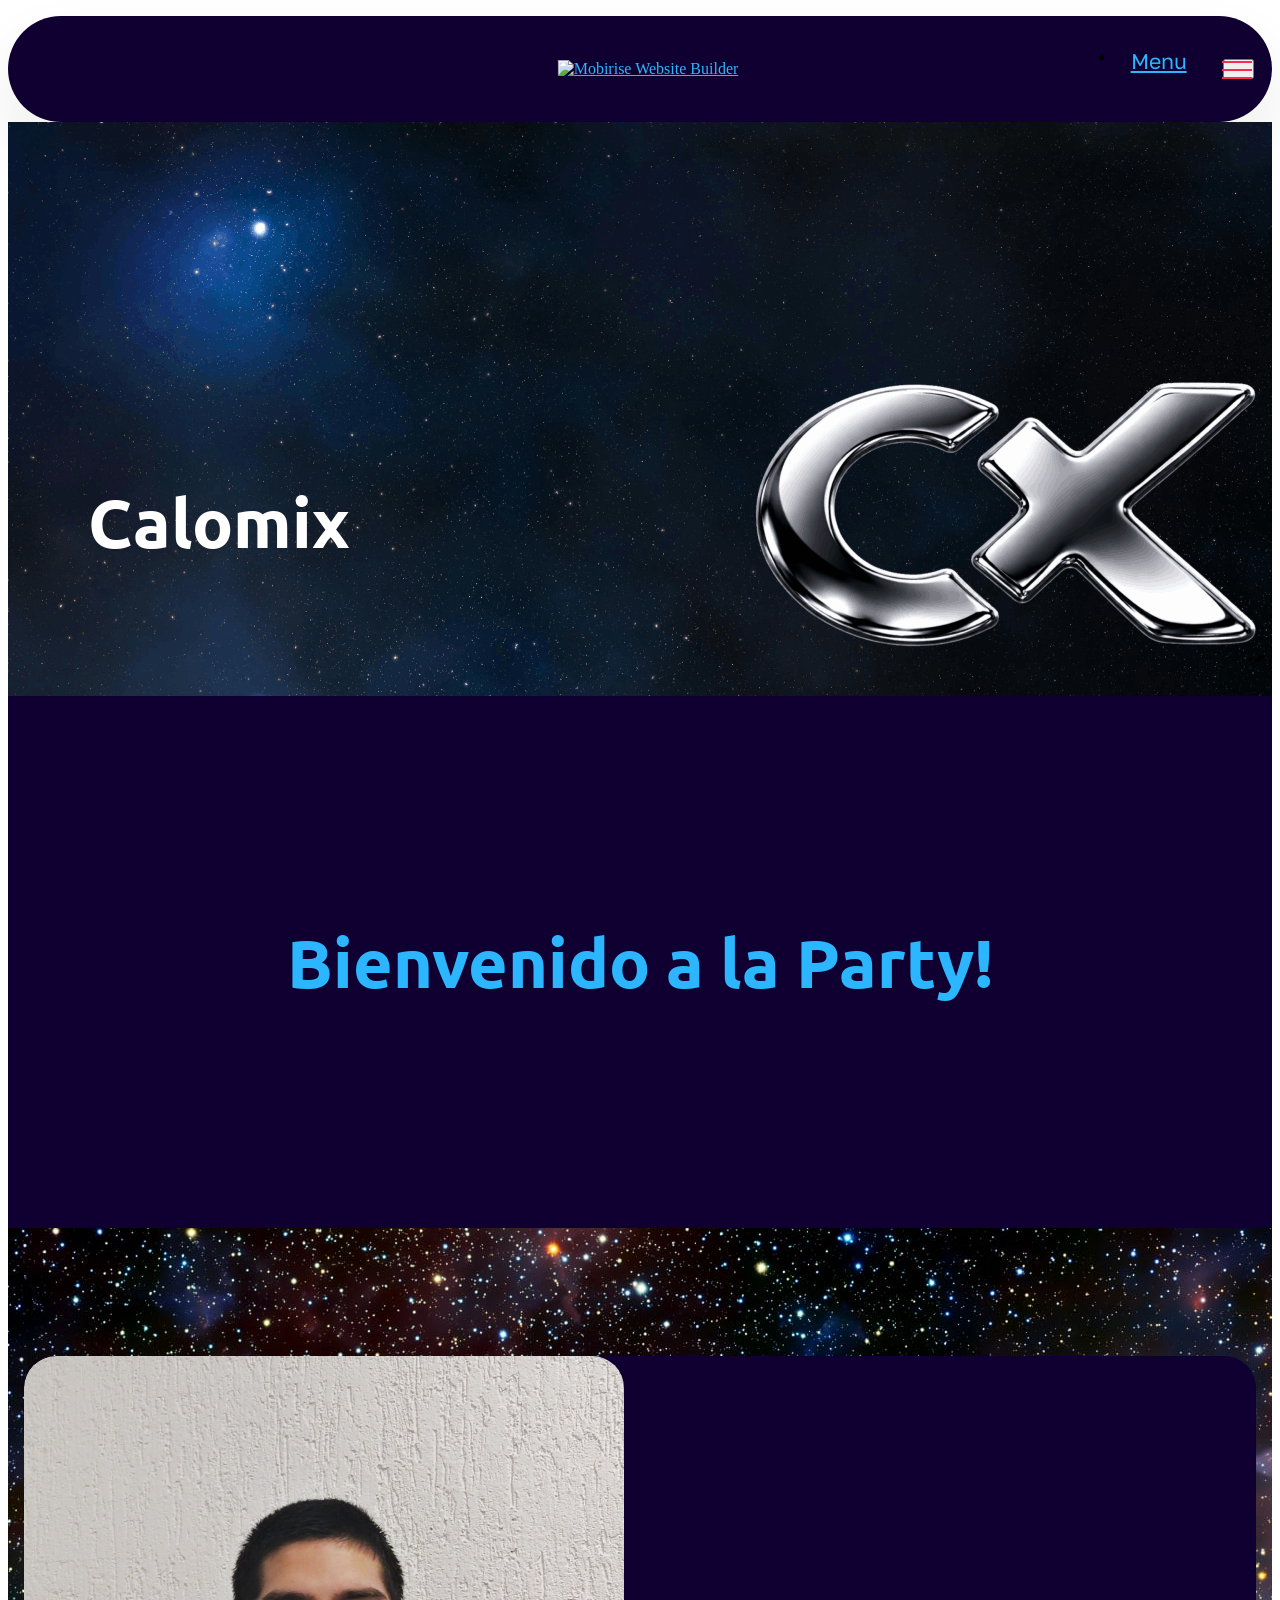
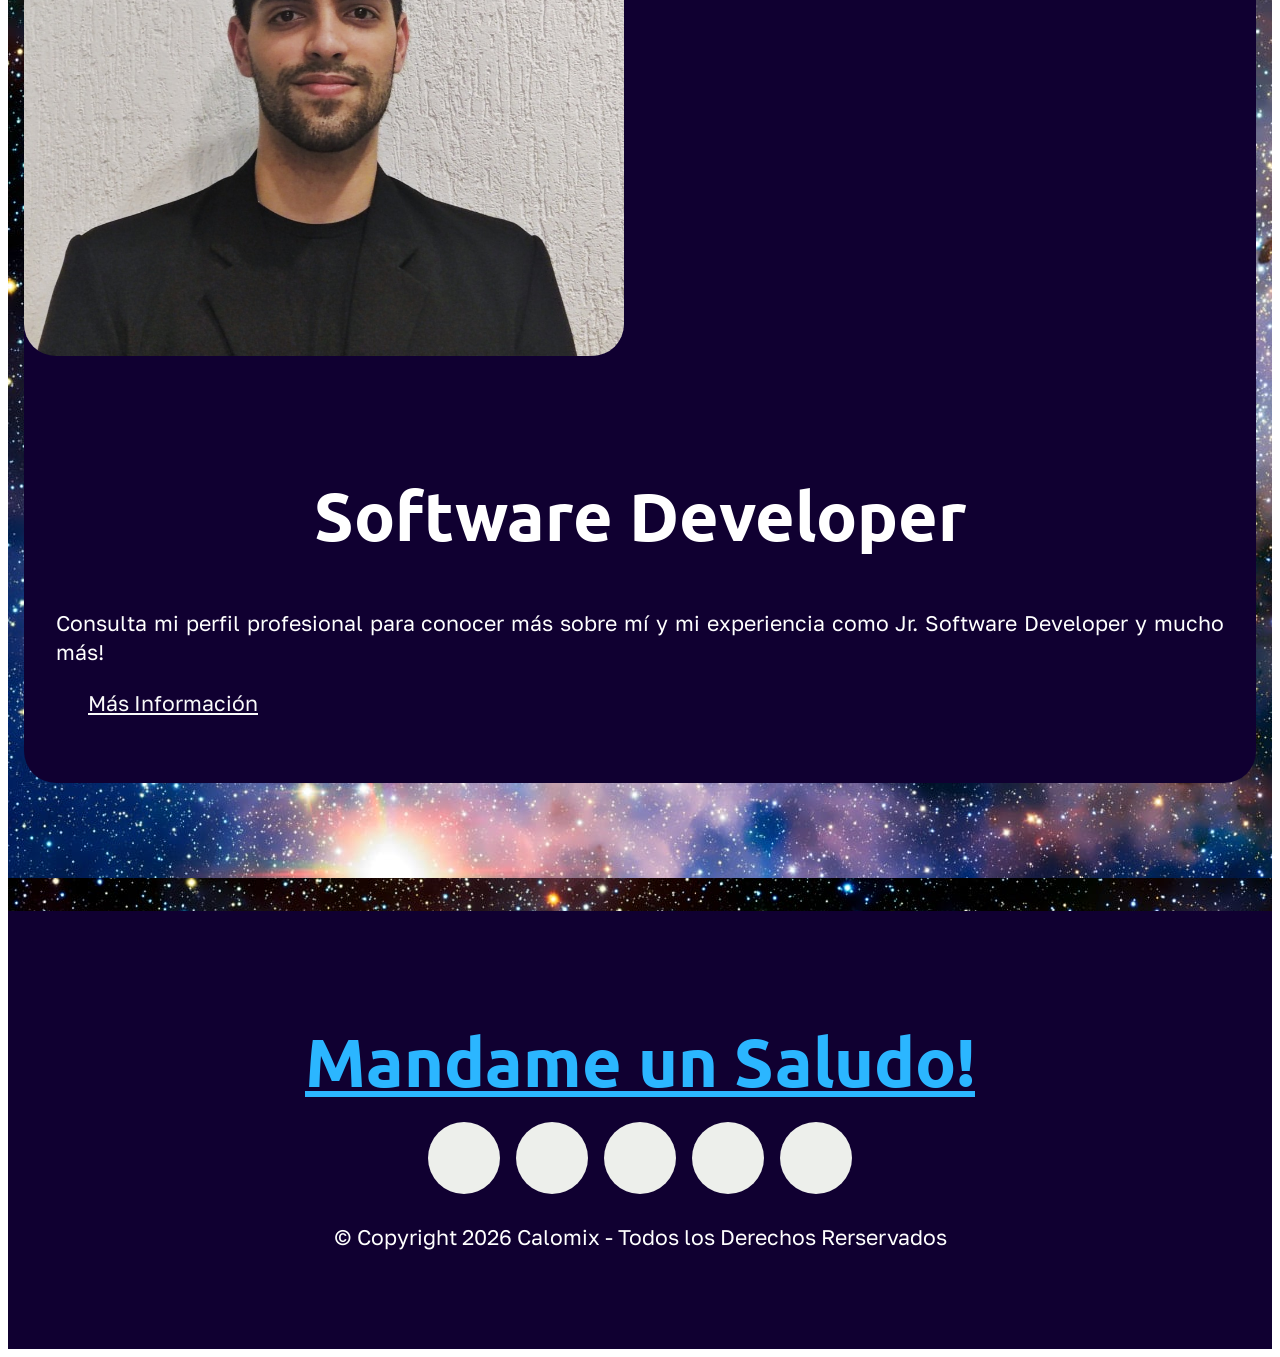
==== commit e64f49b5: "Push normal antes del batch que quita footer" ====
--- a/index.html
+++ b/index.html
@@ -22,7 +22,7 @@
   <noscript><link rel="stylesheet" href="https://fonts.googleapis.com/css?family=Ubuntu:300,300i,400,400i,500,500i,700,700i&display=swap"></noscript>
   <link rel="preload" href="https://fonts.googleapis.com/css?family=Golos+Text:400,500,600,700,800,900&display=swap" as="style" onload="this.onload=null;this.rel='stylesheet'">
   <noscript><link rel="stylesheet" href="https://fonts.googleapis.com/css?family=Golos+Text:400,500,600,700,800,900&display=swap"></noscript>
-  <link rel="preload" as="style" href="assets/mobirise/css/mbr-additional.css?v=izIpPC"><link rel="stylesheet" href="assets/mobirise/css/mbr-additional.css?v=izIpPC" type="text/css">
+  <link rel="preload" as="style" href="assets/mobirise/css/mbr-additional.css?v=VOwbSv"><link rel="stylesheet" href="assets/mobirise/css/mbr-additional.css?v=VOwbSv" type="text/css">
 
   
   
@@ -53,10 +53,10 @@
 			</button>
 			<div class="collapse navbar-collapse" id="navbarSupportedContent">
 				<ul class="navbar-nav nav-dropdown" data-app-modern-menu="true"><li class="nav-item dropdown">
-						<a class="nav-link link text-primary dropdown-toggle show display-4" href="index.html#features01-0" aria-expanded="true" data-toggle="dropdown-submenu" data-bs-toggle="dropdown" data-bs-auto-close="outside"><span class="mobi-mbri mobi-mbri-menu mbr-iconfont mbr-iconfont-btn"></span>Menu</a><div class="dropdown-menu show" aria-labelledby="dropdown-753" data-bs-popper="none"><a class="show text-primary dropdown-item display-4" href="page1.html"><strong>Perfil laboral</strong></a><a class="text-primary show dropdown-item display-4" href="index.html#features01-0">Otros trabajos</a></div>
+						<a class="nav-link link text-primary dropdown-toggle display-4" href="index.html#features01-0" aria-expanded="false" data-toggle="dropdown-submenu" data-bs-toggle="dropdown" data-bs-auto-close="outside"><span class="mobi-mbri mobi-mbri-menu mbr-iconfont mbr-iconfont-btn"></span>Menu</a><div class="dropdown-menu" aria-labelledby="dropdown-753"><a class="show text-primary dropdown-item display-4" href="page1.html"><strong>Perfil laboral</strong></a></div>
 					</li></ul>
 				
-				<div class="navbar-buttons mbr-section-btn"><a class="btn btn-info-outline display-4" href="https://wa.me/595991650670"><span class="socicon socicon-whatsapp mbr-iconfont mbr-iconfont-btn"></span>Contacto</a></div>
+				<div class="navbar-buttons mbr-section-btn"><a class="btn btn-primary-outline display-4" href="https://wa.me/595991650670"><span class="socicon socicon-whatsapp mbr-iconfont mbr-iconfont-btn"></span></a></div>
 			</div>
 		</div>
 	</nav>
@@ -98,83 +98,30 @@
 	</div>
 </section>
 
-<section data-bs-version="5.1" class="features1 cid-tIsi3HZcCy mbr-parallax-background" id="features01-0">
+<section data-bs-version="5.1" class="start article05 cid-vgZHEZaQ8f mbr-parallax-background" id="article05-i">
   
 
   
-  <div class="mbr-overlay" style="opacity: 0.1; background-color: rgb(0, 0, 0);"></div>
-  <div class="container-fluid">
-    <div class="row justify-content-center mb-5">
+  
+
+  <div class="container">
+    <div class="row justify-content-center align-items-center">
       <div class="col-12">
-        <h3 class="mbr-section-title mbr-fonts-style align-center mb-0 display-1"><strong>Perfil de Interés</strong><strong><br></strong><strong><br></strong></h3>
-        
-      </div>
-    </div>
-    <div class="row justify-content-center">
-      <div class="col-sm-6 col-md-12 mb-3 mb-lg-0 col-lg-4">
-        <div class="card-wrap card1">
-          <div class="image-wrap">
-            <img src="assets/images/picsart-24-11-27-09-34-17-299-1080x1080.jpeg" alt="Mobirise Website Builder">
-            <div class="social-row display-7">
-              <div class="soc-item tag1">
-                <span class="tag1 mbr-fonts-style display-7">
-                  Camilo G. Pardo</span>
+        <div class="card-wrapper">
+          <div class="row">
+            <div class="col-12 col-md-12 col-lg-6 image-wrapper">
+              <img class="w-100" src="assets/images/picsart-24-11-27-09-34-17.jpeg" alt="Mobirise Website Builder">
+            </div>
+            <div class="col-12 col-lg col-md-12">
+              <div class="text-wrapper align-left">
+                <h1 class="mbr-section-title mbr-fonts-style mb-4 display-1"><strong>Software Developer</strong></h1>
+                <p class="mbr-text mbr-fonts-style mb-4 display-7">Consulta mi perfil profesional para conocer más sobre mí y mi experiencia como Jr. Software Developer y mucho más!</p>
+                <div class="mbr-section-btn mt-3"><a class="btn btn-lg btn-white-outline display-7" href="page1.html">Más Información</a></div>
               </div>
             </div>
           </div>
-          <div class="content-wrap">
-            <h5 class="mbr-card-title card-title1 mbr-fonts-style align-left mb-2 display-5"><strong>Perfil Laboral</strong></h5>
-            <h6 class="mbr-role mbr-fonts-style align-left mb-2 display-7">
-              <strong>Desarrollador Jr.</strong></h6>
-            <p class="card-text1 mbr-fonts-style align-left mb-3 display-7">Full-Stack Developer w/ Delphi<br>Ingeniería Informática 4to Año</p>
-            <div class="mbr-section-btn align-left content-footer"><a class="btn article-btn btn-primary display-7" href="page1.html">Ver más<br><strong></strong></a></div>
-          </div>
         </div>
       </div>
-
-      <div class="col-sm-6 col-md-12 mb-3 mb-lg-0 col-lg-4">
-        <div class="card-wrap card2">
-          <div class="image-wrap">
-            <img src="assets/images/img-237-1091x727.jpeg" alt="Mobirise Website Builder">
-            <div class="social-row display-7">
-              <div class="soc-item tag2">
-                <span class="tag2 mbr-fonts-style display-7">
-                  Pardo<br></span>
-              </div>
-            </div>
-          </div>
-          <div class="content-wrap">
-            <h5 class="mbr-card-title card-title2 mbr-fonts-style align-left mb-2 display-5"><p><strong>Perfil Personal</strong>&nbsp;&nbsp;&nbsp;&nbsp;</p></h5>
-            <h6 class="mbr-role2 mbr-fonts-style align-left mb-2 display-7">
-              <strong>Misionero</strong></h6>
-            <p class="card-text2 mbr-fonts-style align-left mb-3 display-7">
-              Cuando la alegriiia llega desde arribaa<br>no existen las fronteras</p>
-            <div class="mbr-section-btn btn-section align-left content-footer"><a class="btn article-btn btn-primary display-7" href="https://mobiri.se"><strong>Ver más</strong></a></div>
-          </div>
-        </div>
-      </div>
-      <div class="col-sm-6 col-md-12 mb-3 mb-lg-0 col-lg-4">
-        <div class="card-wrap card3">
-          <div class="image-wrap">
-            <img src="assets/images/gemini-generated-image-vbjz5fvbjz5fvbjz-2-1091x815.png" alt="Mobirise Website Builder">
-            <div class="social-row display-7">
-              <div class="soc-item tag3">
-                <span class="tag3 mbr-fonts-style display-7">
-                  Calomix</span>
-              </div>
-            </div>
-          </div>
-          <div class="content-wrap">
-            <h5 class="mbr-card-title card-title3 mbr-fonts-style align-left mb-2 display-5"><strong>Perfil Artístico</strong></h5>
-            <h6 class="mbr-role3 mbr-fonts-style align-left mb-2 display-7"><strong>The Goat</strong></h6>
-            <p class="card-text3 mbr-fonts-style align-left mb-3 display-7">
-              The GOAT</p>
-            <div class="mbr-section-btn btn-section align-left content-footer"><a class="btn article-btn btn-primary display-7" href="page1.html#footer01-4"><strong>Ver más</strong></a></div>
-          </div>
-        </div>
-      </div>
-
-      
     </div>
   </div>
 </section>
@@ -231,7 +178,7 @@
             </div>
         </div>
     </div>
-  </section><section class="display-7" style="opacity:0!important;pointer-events:none!important;position:absolute!important;left:-9999px!important;top:0!important;width:1px!important;height:1px!important;overflow:hidden!important;clip-path:inset(50%)!important;margin:0!important;padding:0!important;border:0!important;"><a href="https://mobiri.se/" style="flex: 1 1;height: 4rem;position: absolute;width: 100%;z-index: 1;"><img alt="" style="height: 4rem;" src="[data-uri]"></a><p style="margin: 0;text-align: center;" class="display-7">&#8204;</p><a style="z-index:1" href="https://mobirise.com/builder/ai-website-generator.html">AI Website Generator</a></section><script src="assets/bootstrap/js/bootstrap.bundle.min.js"></script>  <script src="assets/smoothscroll/smooth-scroll.js"></script>  <script src="assets/ytplayer/index.js"></script>  <script src="assets/dropdown/js/navbar-dropdown.js"></script>  <script src="assets/theme/js/script.js"></script>  
+</section><section class="display-7" style="opacity:0!important;pointer-events:none!important;position:absolute!important;left:-9999px!important;top:0!important;width:1px!important;height:1px!important;overflow:hidden!important;clip-path:inset(50%)!important;margin:0!important;padding:0!important;border:0!important;"><a href="https://mobiri.se/3790015" style="flex: 1 1;height: 4rem;position: absolute;width: 100%;z-index: 1;"><img alt="" style="height: 4rem;" src="[data-uri]"></a><p style="margin: 0;text-align: center;" class="display-7">&#8204;</p><a style="z-index:1" href="https://mobirise.com/builder/ai-website-maker.html">AI Website Maker</a></section><script src="assets/bootstrap/js/bootstrap.bundle.min.js"></script>  <script src="assets/parallax/jarallax.js"></script>  <script src="assets/smoothscroll/smooth-scroll.js"></script>  <script src="assets/ytplayer/index.js"></script>  <script src="assets/dropdown/js/navbar-dropdown.js"></script>  <script src="assets/theme/js/script.js"></script>  
   
   
   <input name="animation" type="hidden">
--- a/assets/mobirise/css/mbr-additional.css
+++ b/assets/mobirise/css/mbr-additional.css
@@ -1463,15 +1463,15 @@
   color: #ffffff;
   text-align: left;
 }
-.cid-tIsi3HZcCy {
-  padding-top: 10rem;
-  padding-bottom: 10rem;
+.cid-vgZHEZaQ8f {
+  padding-top: 8rem;
+  padding-bottom: 8rem;
   background-image: url("../../../assets/images/carina-nebula-star-formation-astronomy-astrophysics-stars-3840x2400-4312-2000x1250.jpg");
 }
-.cid-tIsi3HZcCy .mbr-fallback-image.disabled {
+.cid-vgZHEZaQ8f .mbr-fallback-image.disabled {
   display: none;
 }
-.cid-tIsi3HZcCy .mbr-fallback-image {
+.cid-vgZHEZaQ8f .mbr-fallback-image {
   display: block;
   background-size: cover;
   background-position: center center;
@@ -1480,156 +1480,56 @@
   position: absolute;
   top: 0;
 }
-.cid-tIsi3HZcCy .team-card {
-  margin-bottom: 1rem;
-  transition: all 0.3s;
-}
-.cid-tIsi3HZcCy .team-card:hover {
-  transform: translateY(-10px);
-}
-.cid-tIsi3HZcCy .card1 {
-  background: #2a3b98;
-}
-.cid-tIsi3HZcCy .card2 {
-  background: #572a98;
-}
-.cid-tIsi3HZcCy .card3 {
-  background: #982a3d;
-}
-.cid-tIsi3HZcCy .card4 {
-  background: #2e481a;
-}
-.cid-tIsi3HZcCy .image-wrap {
-  padding-bottom: 0rem;
-  position: relative;
-}
-.cid-tIsi3HZcCy .image-wrap .social-row {
-  position: absolute;
-  bottom: 0.5rem;
-  right: 1rem;
-}
-.cid-tIsi3HZcCy .card-wrap {
-  margin-bottom: 1rem;
-  height: 100%;
-  display: flex;
-  flex-direction: column;
+.cid-vgZHEZaQ8f .card-wrapper {
+  overflow: hidden;
+  background: #100031;
+}
+.cid-vgZHEZaQ8f .text-wrapper {
+  padding: 4rem 3rem;
+}
+@media (min-width: 768px) and (max-width: 991px) {
+  .cid-vgZHEZaQ8f .text-wrapper {
+    padding: 2.25rem;
+  }
 }
 @media (max-width: 767px) {
-  .cid-tIsi3HZcCy .card-wrap {
-    margin-bottom: 1rem;
-  }
-}
-.cid-tIsi3HZcCy .card-wrap .image-wrap img {
-  width: 100%;
-  height: 400px;
+  .cid-vgZHEZaQ8f .text-wrapper {
+    padding: 1.5rem;
+  }
+}
+.cid-vgZHEZaQ8f .row {
+  align-items: center;
+  margin-right: -1rem;
+  margin-left: -1rem;
+}
+.cid-vgZHEZaQ8f .row {
+  flex-direction: row-reverse;
+}
+.cid-vgZHEZaQ8f .image-wrapper {
+  padding: 0 1rem;
+}
+.cid-vgZHEZaQ8f img,
+.cid-vgZHEZaQ8f .image-wrapper {
+  height: 600px;
   object-fit: cover;
 }
-.cid-tIsi3HZcCy .card-wrap .content-wrap {
-  display: flex;
-  flex-direction: column;
-  height: 100%;
-}
-.cid-tIsi3HZcCy .card-wrap .content-wrap .content-footer {
-  margin-top: auto;
-}
-@media (min-width: 768px) {
-  .cid-tIsi3HZcCy .card-wrap .content-wrap {
-    padding: 2.25rem;
-  }
-}
 @media (max-width: 767px) {
-  .cid-tIsi3HZcCy .card-wrap .content-wrap {
-    padding: 1.5rem;
-  }
-}
-.cid-tIsi3HZcCy .social-row .soc-item {
-  display: inline-block;
+  .cid-vgZHEZaQ8f img,
+  .cid-vgZHEZaQ8f .image-wrapper {
+    max-height: 350px;
+  }
+}
+.cid-vgZHEZaQ8f .mbr-section-title {
+  color: #ffffff;
   text-align: center;
-  border-radius: 1.5rem;
-  margin-right: 0.6rem;
-  margin-bottom: 1rem;
-  padding: 0.5rem 1rem;
-}
-.cid-tIsi3HZcCy .tag1 {
-  background: #2a3b98;
-  color: #dbe1ff;
-}
-.cid-tIsi3HZcCy .tag2 {
-  background: #572a98;
-  color: #e9d9ff;
-}
-.cid-tIsi3HZcCy .tag3 {
-  background: #982a3d;
-  color: #ffd4db;
-  text-align: right;
-}
-.cid-tIsi3HZcCy .tag4 {
-  background: #2e481a;
+}
+.cid-vgZHEZaQ8f .mbr-text {
+  color: #000000;
+}
+.cid-vgZHEZaQ8f .mbr-text,
+.cid-vgZHEZaQ8f .mbr-section-btn {
   color: #ffffff;
-}
-.cid-tIsi3HZcCy .card-text3,
-.cid-tIsi3HZcCy .mbr-section-btn {
-  color: #232323;
-}
-.cid-tIsi3HZcCy .card-text2,
-.cid-tIsi3HZcCy .mbr-section-btn {
-  color: #ffd7ef;
-}
-.cid-tIsi3HZcCy .card-text1,
-.cid-tIsi3HZcCy .mbr-section-btn {
-  color: #502274;
-}
-.cid-tIsi3HZcCy .card-title2,
-.cid-tIsi3HZcCy .social-row {
-  color: #ffffff;
-}
-.cid-tIsi3HZcCy .mbr-role3,
-.cid-tIsi3HZcCy .social-row {
-  color: #ffffff;
-}
-.cid-tIsi3HZcCy .card-title3,
-.cid-tIsi3HZcCy .social-row {
-  color: #ffffff;
-}
-.cid-tIsi3HZcCy .card-title4,
-.cid-tIsi3HZcCy .social-row {
-  color: #ffffff;
-}
-.cid-tIsi3HZcCy .mbr-role3 {
-  color: #ffd4db;
-}
-.cid-tIsi3HZcCy .mbr-role2 {
-  color: #e9d9ff;
-}
-.cid-tIsi3HZcCy .mbr-role4 {
-  color: #ffffff;
-}
-.cid-tIsi3HZcCy .card-text4,
-.cid-tIsi3HZcCy .mbr-section-btn {
-  color: #ffffff;
-}
-.cid-tIsi3HZcCy .mbr-section-title {
-  text-align: center;
-  color: #ffffff;
-}
-.cid-tIsi3HZcCy .card-title1,
-.cid-tIsi3HZcCy .social-row {
-  color: #ffffff;
-}
-.cid-tIsi3HZcCy .card-text2,
-.cid-tIsi3HZcCy .card2 .mbr-section-btn {
-  color: #ffffff;
-}
-.cid-tIsi3HZcCy .card-text1,
-.cid-tIsi3HZcCy .card1 .mbr-section-btn {
-  color: #dbe1ff;
-}
-.cid-tIsi3HZcCy .card-text3,
-.cid-tIsi3HZcCy .card3 .mbr-section-btn {
-  color: #ffffff;
-}
-.cid-tIsi3HZcCy .mbr-role {
-  color: #dbe1ff;
+  text-align: justify;
 }
 .cid-vetv974HjI {
   padding-top: 6rem;
--- a/assets/mobirise/css/mbr-additional.css
+++ b/assets/mobirise/css/mbr-additional.css
@@ -1463,15 +1463,15 @@
   color: #ffffff;
   text-align: left;
 }
-.cid-tIsi3HZcCy {
-  padding-top: 10rem;
-  padding-bottom: 10rem;
+.cid-vgZHEZaQ8f {
+  padding-top: 8rem;
+  padding-bottom: 8rem;
   background-image: url("../../../assets/images/carina-nebula-star-formation-astronomy-astrophysics-stars-3840x2400-4312-2000x1250.jpg");
 }
-.cid-tIsi3HZcCy .mbr-fallback-image.disabled {
+.cid-vgZHEZaQ8f .mbr-fallback-image.disabled {
   display: none;
 }
-.cid-tIsi3HZcCy .mbr-fallback-image {
+.cid-vgZHEZaQ8f .mbr-fallback-image {
   display: block;
   background-size: cover;
   background-position: center center;
@@ -1480,156 +1480,56 @@
   position: absolute;
   top: 0;
 }
-.cid-tIsi3HZcCy .team-card {
-  margin-bottom: 1rem;
-  transition: all 0.3s;
-}
-.cid-tIsi3HZcCy .team-card:hover {
-  transform: translateY(-10px);
-}
-.cid-tIsi3HZcCy .card1 {
-  background: #2a3b98;
-}
-.cid-tIsi3HZcCy .card2 {
-  background: #572a98;
-}
-.cid-tIsi3HZcCy .card3 {
-  background: #982a3d;
-}
-.cid-tIsi3HZcCy .card4 {
-  background: #2e481a;
-}
-.cid-tIsi3HZcCy .image-wrap {
-  padding-bottom: 0rem;
-  position: relative;
-}
-.cid-tIsi3HZcCy .image-wrap .social-row {
-  position: absolute;
-  bottom: 0.5rem;
-  right: 1rem;
-}
-.cid-tIsi3HZcCy .card-wrap {
-  margin-bottom: 1rem;
-  height: 100%;
-  display: flex;
-  flex-direction: column;
+.cid-vgZHEZaQ8f .card-wrapper {
+  overflow: hidden;
+  background: #100031;
+}
+.cid-vgZHEZaQ8f .text-wrapper {
+  padding: 4rem 3rem;
+}
+@media (min-width: 768px) and (max-width: 991px) {
+  .cid-vgZHEZaQ8f .text-wrapper {
+    padding: 2.25rem;
+  }
 }
 @media (max-width: 767px) {
-  .cid-tIsi3HZcCy .card-wrap {
-    margin-bottom: 1rem;
-  }
-}
-.cid-tIsi3HZcCy .card-wrap .image-wrap img {
-  width: 100%;
-  height: 400px;
+  .cid-vgZHEZaQ8f .text-wrapper {
+    padding: 1.5rem;
+  }
+}
+.cid-vgZHEZaQ8f .row {
+  align-items: center;
+  margin-right: -1rem;
+  margin-left: -1rem;
+}
+.cid-vgZHEZaQ8f .row {
+  flex-direction: row-reverse;
+}
+.cid-vgZHEZaQ8f .image-wrapper {
+  padding: 0 1rem;
+}
+.cid-vgZHEZaQ8f img,
+.cid-vgZHEZaQ8f .image-wrapper {
+  height: 600px;
   object-fit: cover;
 }
-.cid-tIsi3HZcCy .card-wrap .content-wrap {
-  display: flex;
-  flex-direction: column;
-  height: 100%;
-}
-.cid-tIsi3HZcCy .card-wrap .content-wrap .content-footer {
-  margin-top: auto;
-}
-@media (min-width: 768px) {
-  .cid-tIsi3HZcCy .card-wrap .content-wrap {
-    padding: 2.25rem;
-  }
-}
 @media (max-width: 767px) {
-  .cid-tIsi3HZcCy .card-wrap .content-wrap {
-    padding: 1.5rem;
-  }
-}
-.cid-tIsi3HZcCy .social-row .soc-item {
-  display: inline-block;
+  .cid-vgZHEZaQ8f img,
+  .cid-vgZHEZaQ8f .image-wrapper {
+    max-height: 350px;
+  }
+}
+.cid-vgZHEZaQ8f .mbr-section-title {
+  color: #ffffff;
   text-align: center;
-  border-radius: 1.5rem;
-  margin-right: 0.6rem;
-  margin-bottom: 1rem;
-  padding: 0.5rem 1rem;
-}
-.cid-tIsi3HZcCy .tag1 {
-  background: #2a3b98;
-  color: #dbe1ff;
-}
-.cid-tIsi3HZcCy .tag2 {
-  background: #572a98;
-  color: #e9d9ff;
-}
-.cid-tIsi3HZcCy .tag3 {
-  background: #982a3d;
-  color: #ffd4db;
-  text-align: right;
-}
-.cid-tIsi3HZcCy .tag4 {
-  background: #2e481a;
+}
+.cid-vgZHEZaQ8f .mbr-text {
+  color: #000000;
+}
+.cid-vgZHEZaQ8f .mbr-text,
+.cid-vgZHEZaQ8f .mbr-section-btn {
   color: #ffffff;
-}
-.cid-tIsi3HZcCy .card-text3,
-.cid-tIsi3HZcCy .mbr-section-btn {
-  color: #232323;
-}
-.cid-tIsi3HZcCy .card-text2,
-.cid-tIsi3HZcCy .mbr-section-btn {
-  color: #ffd7ef;
-}
-.cid-tIsi3HZcCy .card-text1,
-.cid-tIsi3HZcCy .mbr-section-btn {
-  color: #502274;
-}
-.cid-tIsi3HZcCy .card-title2,
-.cid-tIsi3HZcCy .social-row {
-  color: #ffffff;
-}
-.cid-tIsi3HZcCy .mbr-role3,
-.cid-tIsi3HZcCy .social-row {
-  color: #ffffff;
-}
-.cid-tIsi3HZcCy .card-title3,
-.cid-tIsi3HZcCy .social-row {
-  color: #ffffff;
-}
-.cid-tIsi3HZcCy .card-title4,
-.cid-tIsi3HZcCy .social-row {
-  color: #ffffff;
-}
-.cid-tIsi3HZcCy .mbr-role3 {
-  color: #ffd4db;
-}
-.cid-tIsi3HZcCy .mbr-role2 {
-  color: #e9d9ff;
-}
-.cid-tIsi3HZcCy .mbr-role4 {
-  color: #ffffff;
-}
-.cid-tIsi3HZcCy .card-text4,
-.cid-tIsi3HZcCy .mbr-section-btn {
-  color: #ffffff;
-}
-.cid-tIsi3HZcCy .mbr-section-title {
-  text-align: center;
-  color: #ffffff;
-}
-.cid-tIsi3HZcCy .card-title1,
-.cid-tIsi3HZcCy .social-row {
-  color: #ffffff;
-}
-.cid-tIsi3HZcCy .card-text2,
-.cid-tIsi3HZcCy .card2 .mbr-section-btn {
-  color: #ffffff;
-}
-.cid-tIsi3HZcCy .card-text1,
-.cid-tIsi3HZcCy .card1 .mbr-section-btn {
-  color: #dbe1ff;
-}
-.cid-tIsi3HZcCy .card-text3,
-.cid-tIsi3HZcCy .card3 .mbr-section-btn {
-  color: #ffffff;
-}
-.cid-tIsi3HZcCy .mbr-role {
-  color: #dbe1ff;
+  text-align: justify;
 }
 .cid-vetv974HjI {
   padding-top: 6rem;
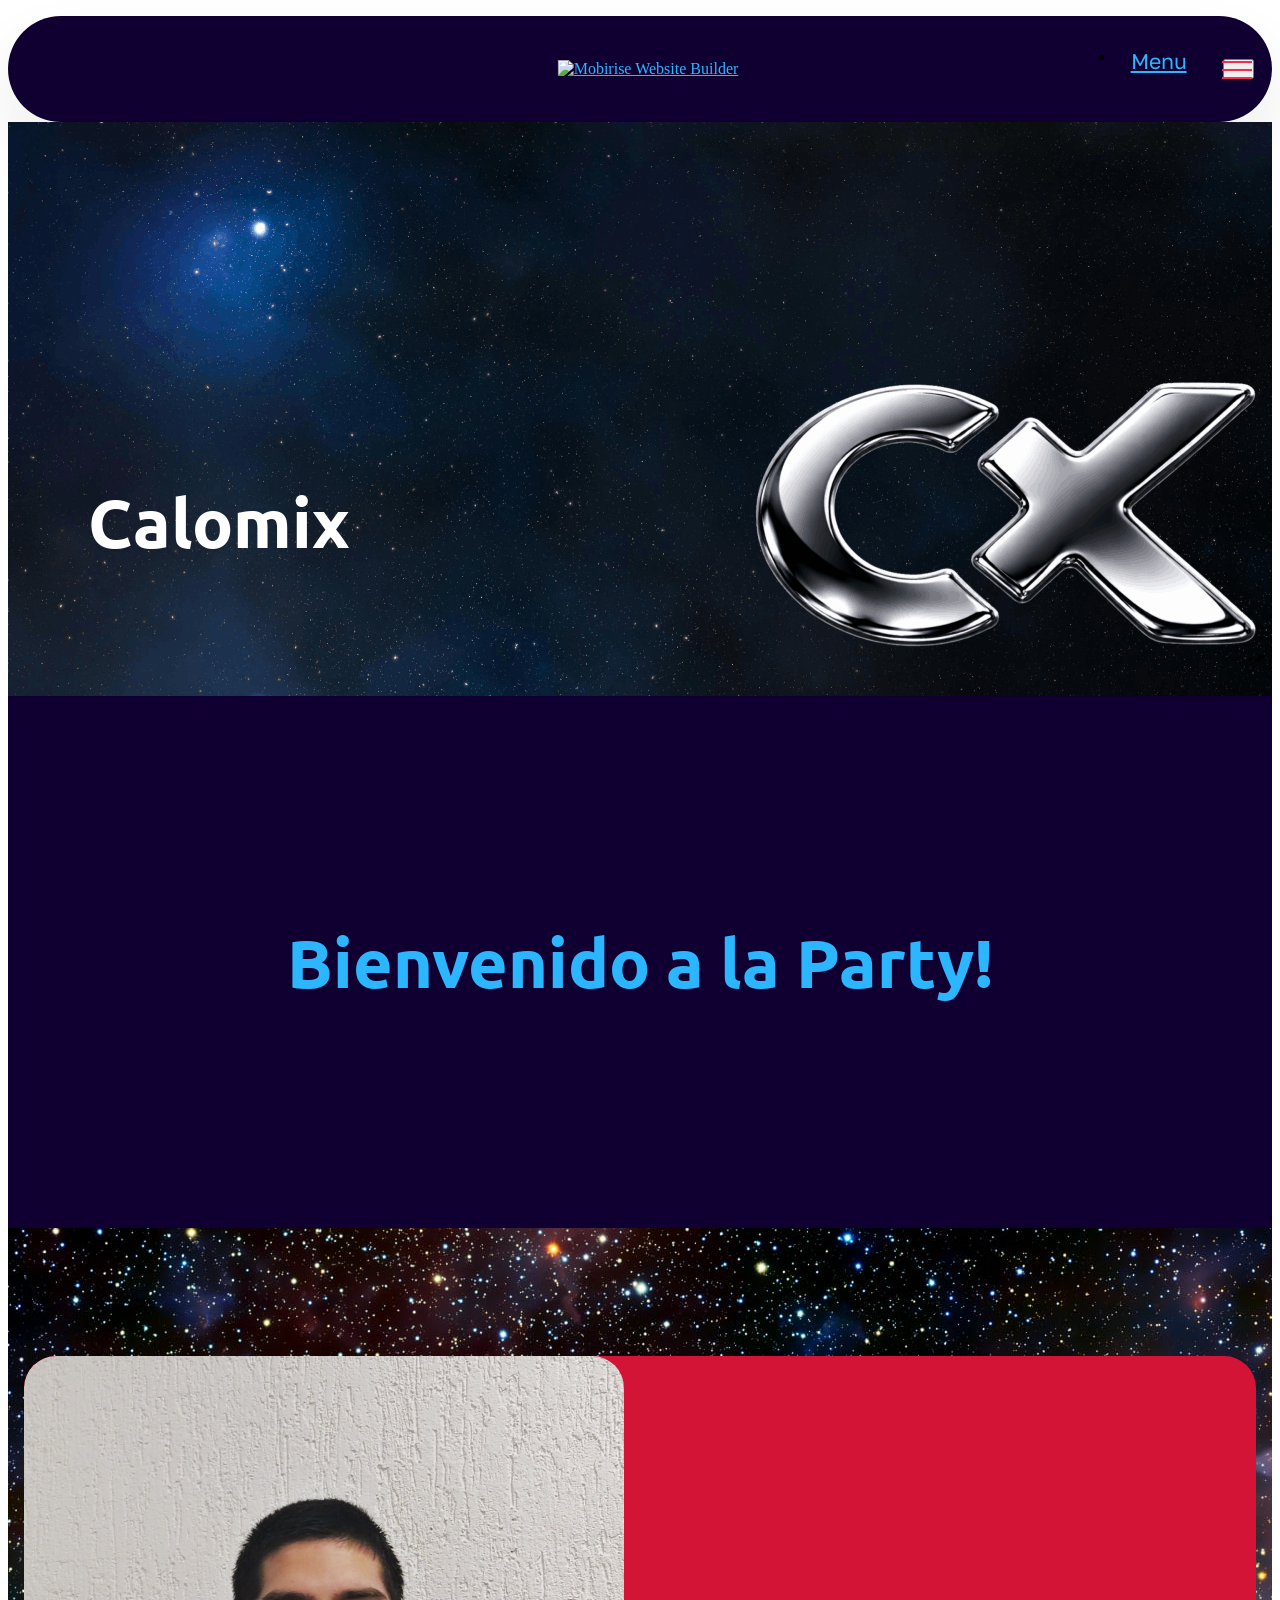
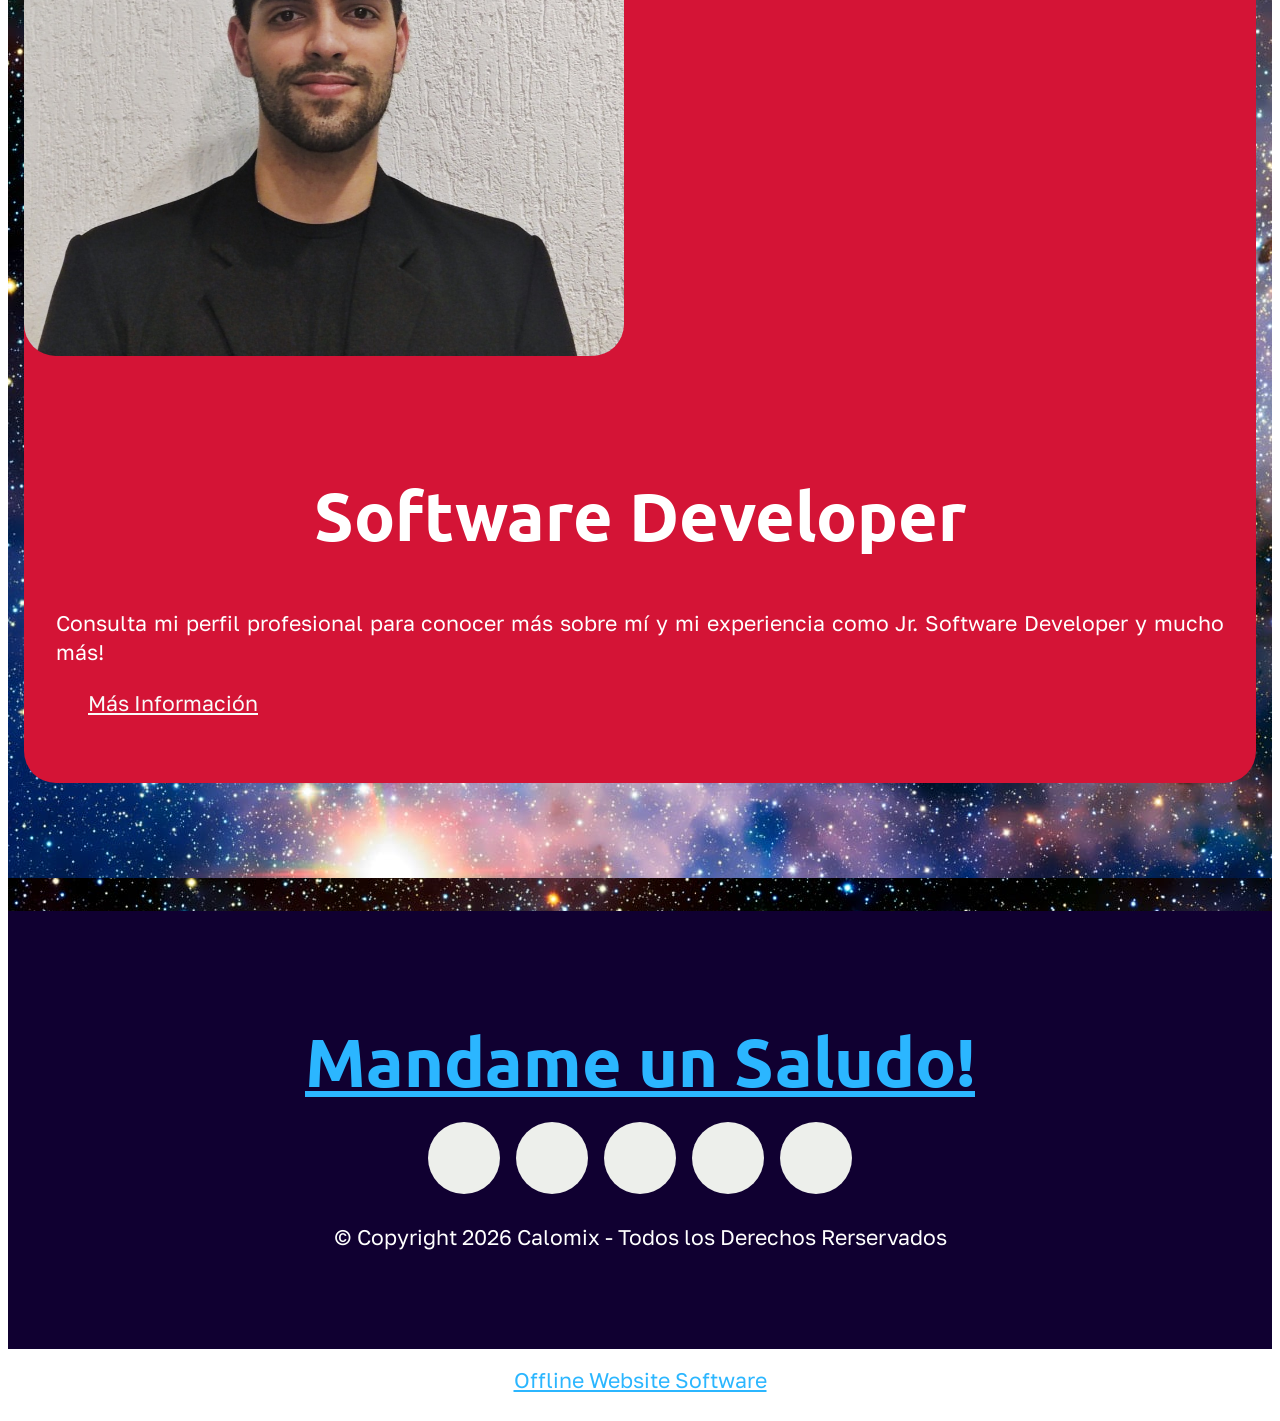
==== commit f9521b98: "Aún solo push, intento de remover el footer sin Cursor" ====
--- a/index.html
+++ b/index.html
@@ -22,7 +22,7 @@
   <noscript><link rel="stylesheet" href="https://fonts.googleapis.com/css?family=Ubuntu:300,300i,400,400i,500,500i,700,700i&display=swap"></noscript>
   <link rel="preload" href="https://fonts.googleapis.com/css?family=Golos+Text:400,500,600,700,800,900&display=swap" as="style" onload="this.onload=null;this.rel='stylesheet'">
   <noscript><link rel="stylesheet" href="https://fonts.googleapis.com/css?family=Golos+Text:400,500,600,700,800,900&display=swap"></noscript>
-  <link rel="preload" as="style" href="assets/mobirise/css/mbr-additional.css?v=VOwbSv"><link rel="stylesheet" href="assets/mobirise/css/mbr-additional.css?v=VOwbSv" type="text/css">
+  <link rel="preload" as="style" href="assets/mobirise/css/mbr-additional.css?v=MKyw12"><link rel="stylesheet" href="assets/mobirise/css/mbr-additional.css?v=MKyw12" type="text/css">
 
   
   
@@ -178,7 +178,7 @@
             </div>
         </div>
     </div>
-</section><section class="display-7" style="opacity:0!important;pointer-events:none!important;position:absolute!important;left:-9999px!important;top:0!important;width:1px!important;height:1px!important;overflow:hidden!important;clip-path:inset(50%)!important;margin:0!important;padding:0!important;border:0!important;"><a href="https://mobiri.se/3790015" style="flex: 1 1;height: 4rem;position: absolute;width: 100%;z-index: 1;"><img alt="" style="height: 4rem;" src="[data-uri]"></a><p style="margin: 0;text-align: center;" class="display-7">&#8204;</p><a style="z-index:1" href="https://mobirise.com/builder/ai-website-maker.html">AI Website Maker</a></section><script src="assets/bootstrap/js/bootstrap.bundle.min.js"></script>  <script src="assets/parallax/jarallax.js"></script>  <script src="assets/smoothscroll/smooth-scroll.js"></script>  <script src="assets/ytplayer/index.js"></script>  <script src="assets/dropdown/js/navbar-dropdown.js"></script>  <script src="assets/theme/js/script.js"></script>  
+</section><section class="display-7" style="padding: 0;align-items: center;justify-content: center;flex-wrap: wrap;    align-content: center;display: flex;position: relative;height: 4rem;"><a href="https://mobiri.se/3790015" style="flex: 1 1;height: 4rem;position: absolute;width: 100%;z-index: 1;"><img alt="" style="height: 4rem;" src="[data-uri]"></a><p style="margin: 0;text-align: center;" class="display-7">&#8204;</p><a style="z-index:1" href="https://mobirise.com/offline-website-builder.html">Offline Website Software</a></section><script src="assets/bootstrap/js/bootstrap.bundle.min.js"></script>  <script src="assets/parallax/jarallax.js"></script>  <script src="assets/smoothscroll/smooth-scroll.js"></script>  <script src="assets/ytplayer/index.js"></script>  <script src="assets/dropdown/js/navbar-dropdown.js"></script>  <script src="assets/theme/js/script.js"></script>  
   
   
   <input name="animation" type="hidden">
--- a/assets/mobirise/css/mbr-additional.css
+++ b/assets/mobirise/css/mbr-additional.css
@@ -1482,7 +1482,7 @@
 }
 .cid-vgZHEZaQ8f .card-wrapper {
   overflow: hidden;
-  background: #100031;
+  background: #d41436;
 }
 .cid-vgZHEZaQ8f .text-wrapper {
   padding: 4rem 3rem;
--- a/assets/mobirise/css/mbr-additional.css
+++ b/assets/mobirise/css/mbr-additional.css
@@ -1482,7 +1482,7 @@
 }
 .cid-vgZHEZaQ8f .card-wrapper {
   overflow: hidden;
-  background: #100031;
+  background: #d41436;
 }
 .cid-vgZHEZaQ8f .text-wrapper {
   padding: 4rem 3rem;
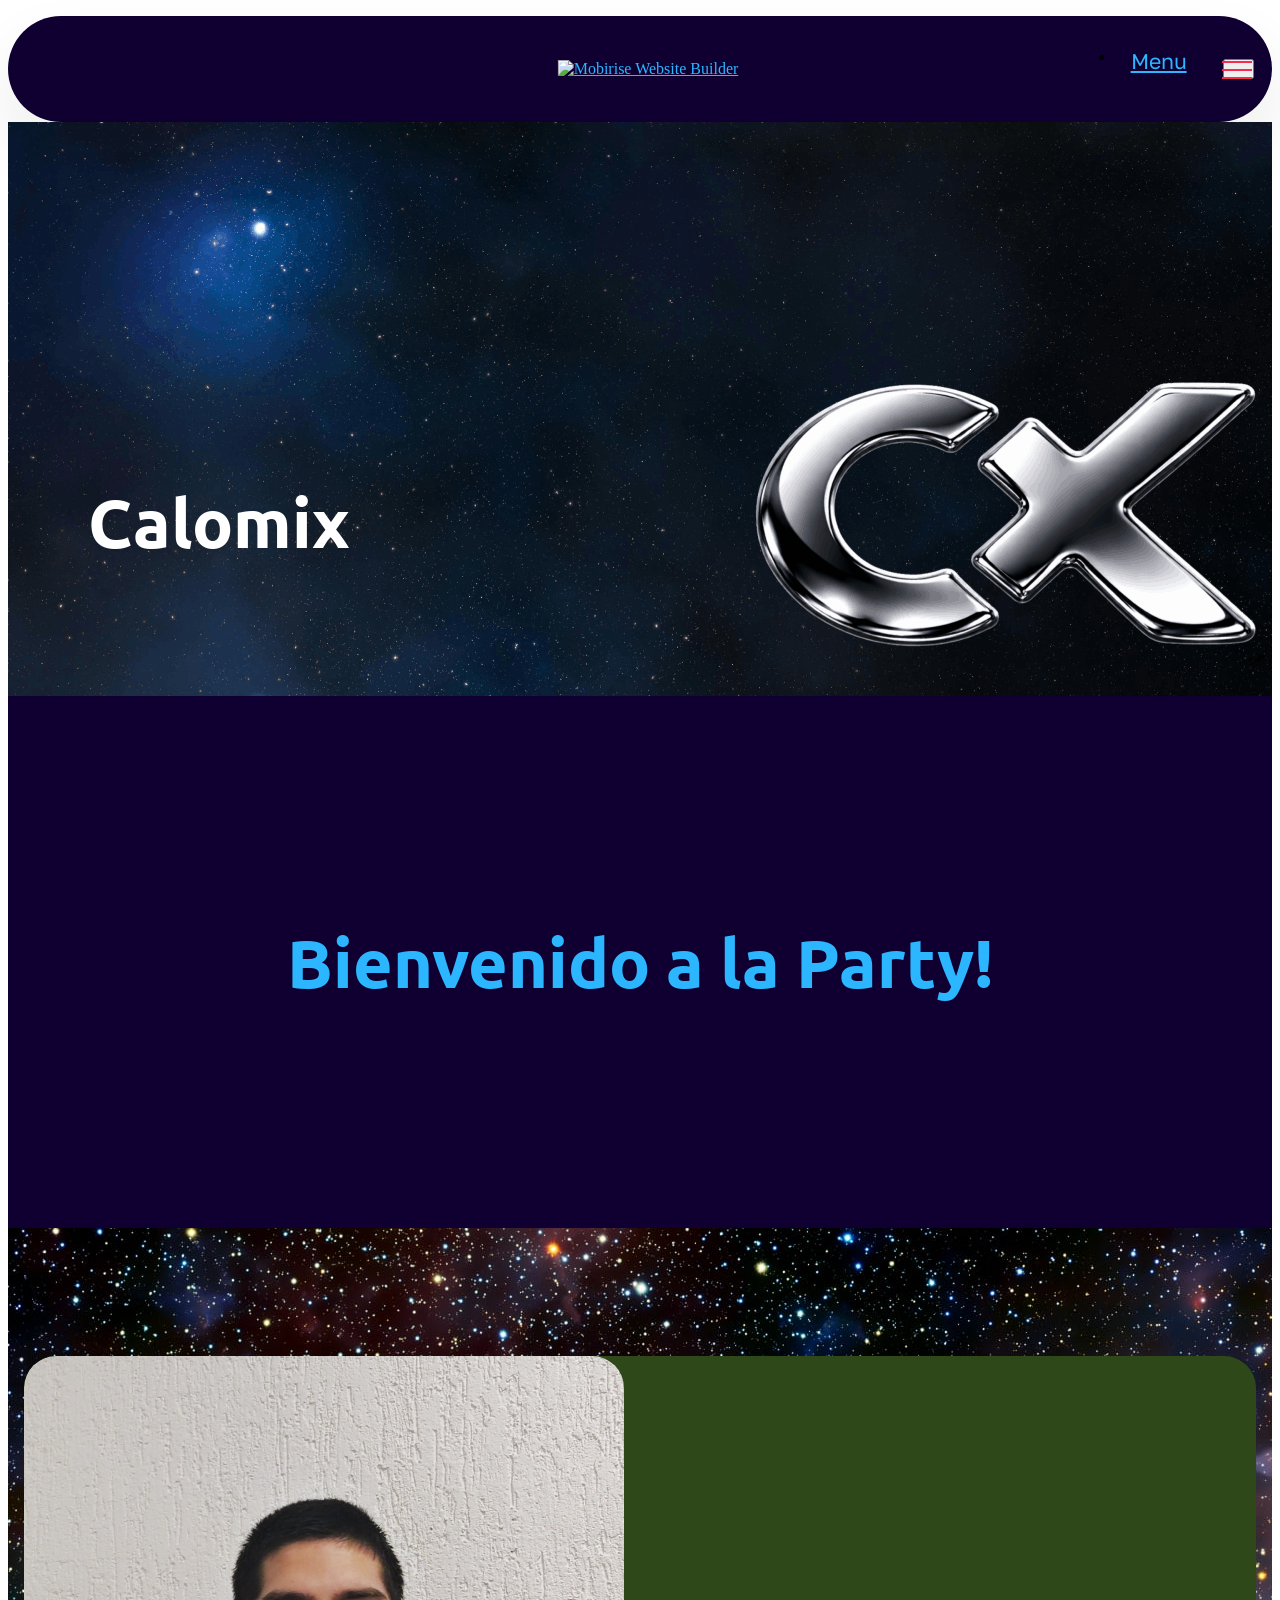
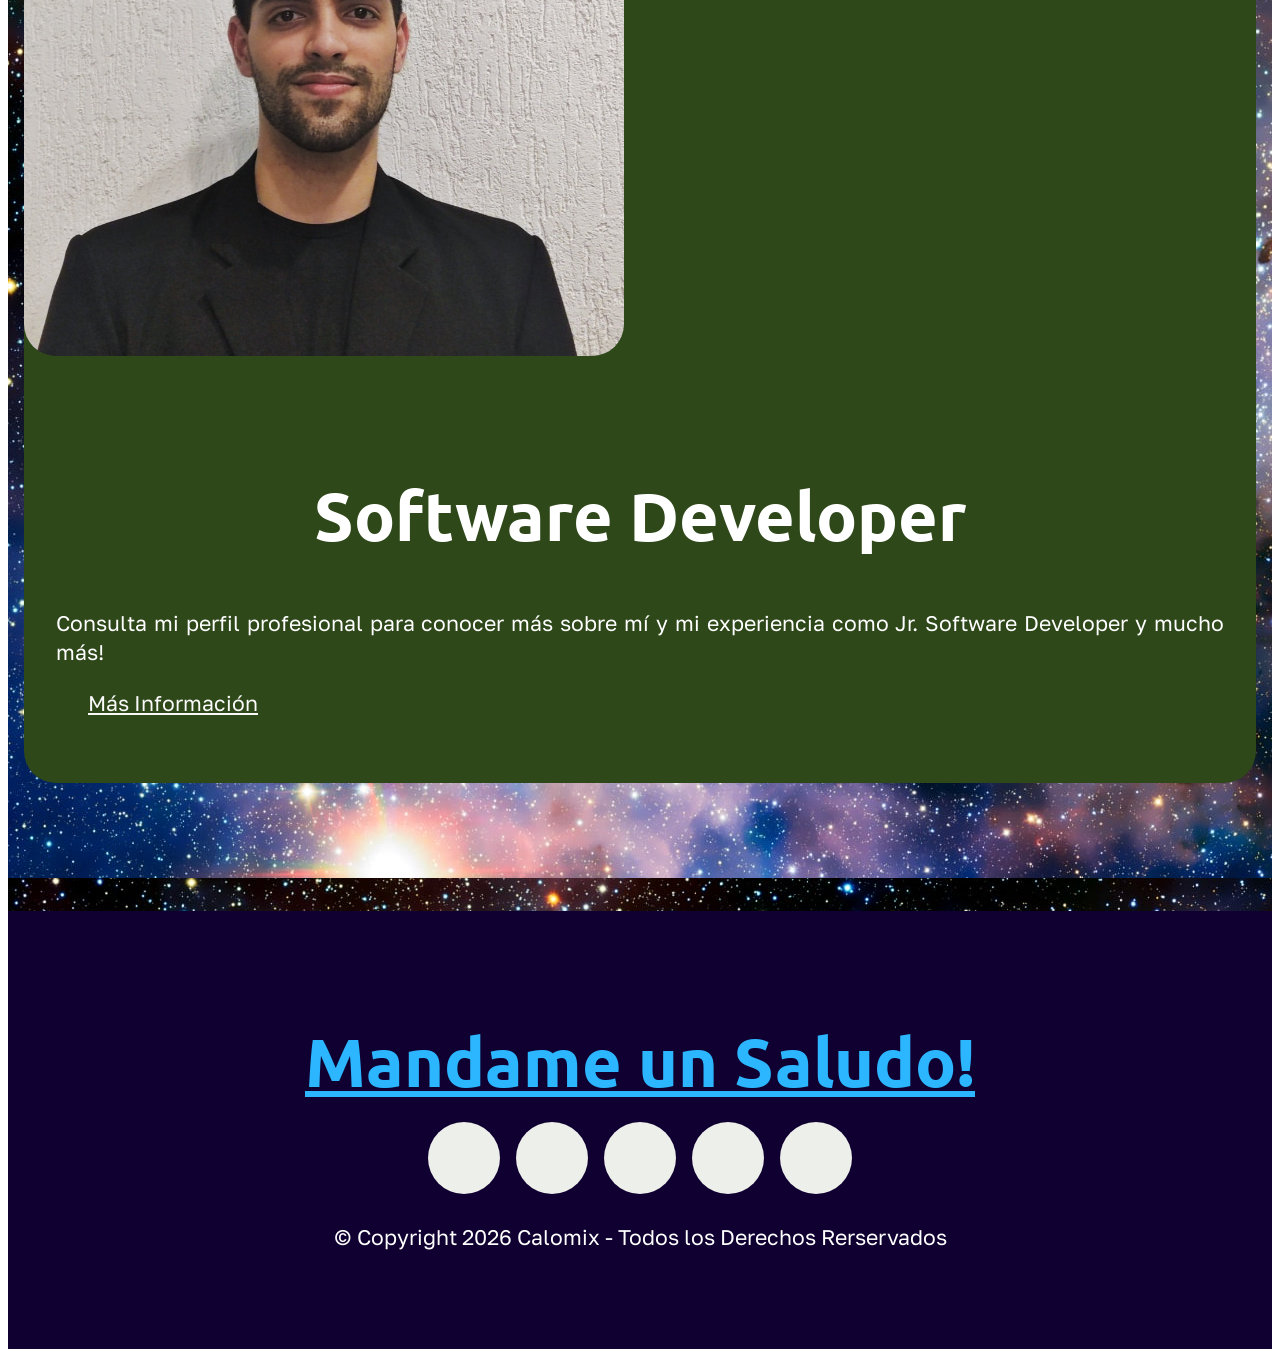
==== commit a6affbaa: "Patch 1" ====
--- a/index.html
+++ b/index.html
@@ -22,12 +22,12 @@
   <noscript><link rel="stylesheet" href="https://fonts.googleapis.com/css?family=Ubuntu:300,300i,400,400i,500,500i,700,700i&display=swap"></noscript>
   <link rel="preload" href="https://fonts.googleapis.com/css?family=Golos+Text:400,500,600,700,800,900&display=swap" as="style" onload="this.onload=null;this.rel='stylesheet'">
   <noscript><link rel="stylesheet" href="https://fonts.googleapis.com/css?family=Golos+Text:400,500,600,700,800,900&display=swap"></noscript>
-  <link rel="preload" as="style" href="assets/mobirise/css/mbr-additional.css?v=MKyw12"><link rel="stylesheet" href="assets/mobirise/css/mbr-additional.css?v=MKyw12" type="text/css">
+  <link rel="preload" as="style" href="assets/mobirise/css/mbr-additional.css?v=06u1rV"><link rel="stylesheet" href="assets/mobirise/css/mbr-additional.css?v=06u1rV" type="text/css">
 
   
   
   
-</head>
+<style id="mbr-promo-hidden">section:has(a[href*="mobirise.com"]){opacity:0!important;pointer-events:none!important;position:absolute!important;left:-9999px!important;height:1px!important;overflow:hidden!important}</style></head>
 <body>
   
   <section data-bs-version="5.1" class="menu menu3 cid-vetxMq0E1X" once="menu" id="menu03-b">
@@ -178,7 +178,7 @@
             </div>
         </div>
     </div>
-</section><section class="display-7" style="padding: 0;align-items: center;justify-content: center;flex-wrap: wrap;    align-content: center;display: flex;position: relative;height: 4rem;"><a href="https://mobiri.se/3790015" style="flex: 1 1;height: 4rem;position: absolute;width: 100%;z-index: 1;"><img alt="" style="height: 4rem;" src="[data-uri]"></a><p style="margin: 0;text-align: center;" class="display-7">&#8204;</p><a style="z-index:1" href="https://mobirise.com/offline-website-builder.html">Offline Website Software</a></section><script src="assets/bootstrap/js/bootstrap.bundle.min.js"></script>  <script src="assets/parallax/jarallax.js"></script>  <script src="assets/smoothscroll/smooth-scroll.js"></script>  <script src="assets/ytplayer/index.js"></script>  <script src="assets/dropdown/js/navbar-dropdown.js"></script>  <script src="assets/theme/js/script.js"></script>  
+</section><section class="display-7" style="padding: 0;align-items: center;justify-content: center;flex-wrap: wrap;    align-content: center;display: flex;position: relative;height: 4rem;"><a href="https://mobiri.se/3790015" style="flex: 1 1;height: 4rem;position: absolute;width: 100%;z-index: 1;"><img alt="" style="height: 4rem;" src="[data-uri]"></a><p style="margin: 0;text-align: center;" class="display-7">&#8204;</p><a style="z-index:1" href="https://mobirise.com/builder/ai-website-creator.html">Best AI Website Creator</a></section><script src="assets/bootstrap/js/bootstrap.bundle.min.js"></script>  <script src="assets/parallax/jarallax.js"></script>  <script src="assets/smoothscroll/smooth-scroll.js"></script>  <script src="assets/ytplayer/index.js"></script>  <script src="assets/dropdown/js/navbar-dropdown.js"></script>  <script src="assets/theme/js/script.js"></script>  
   
   
   <input name="animation" type="hidden">
--- a/assets/mobirise/css/mbr-additional.css
+++ b/assets/mobirise/css/mbr-additional.css
@@ -1482,7 +1482,7 @@
 }
 .cid-vgZHEZaQ8f .card-wrapper {
   overflow: hidden;
-  background: #d41436;
+  background: #2e481a;
 }
 .cid-vgZHEZaQ8f .text-wrapper {
   padding: 4rem 3rem;
--- a/assets/mobirise/css/mbr-additional.css
+++ b/assets/mobirise/css/mbr-additional.css
@@ -1482,7 +1482,7 @@
 }
 .cid-vgZHEZaQ8f .card-wrapper {
   overflow: hidden;
-  background: #d41436;
+  background: #2e481a;
 }
 .cid-vgZHEZaQ8f .text-wrapper {
   padding: 4rem 3rem;
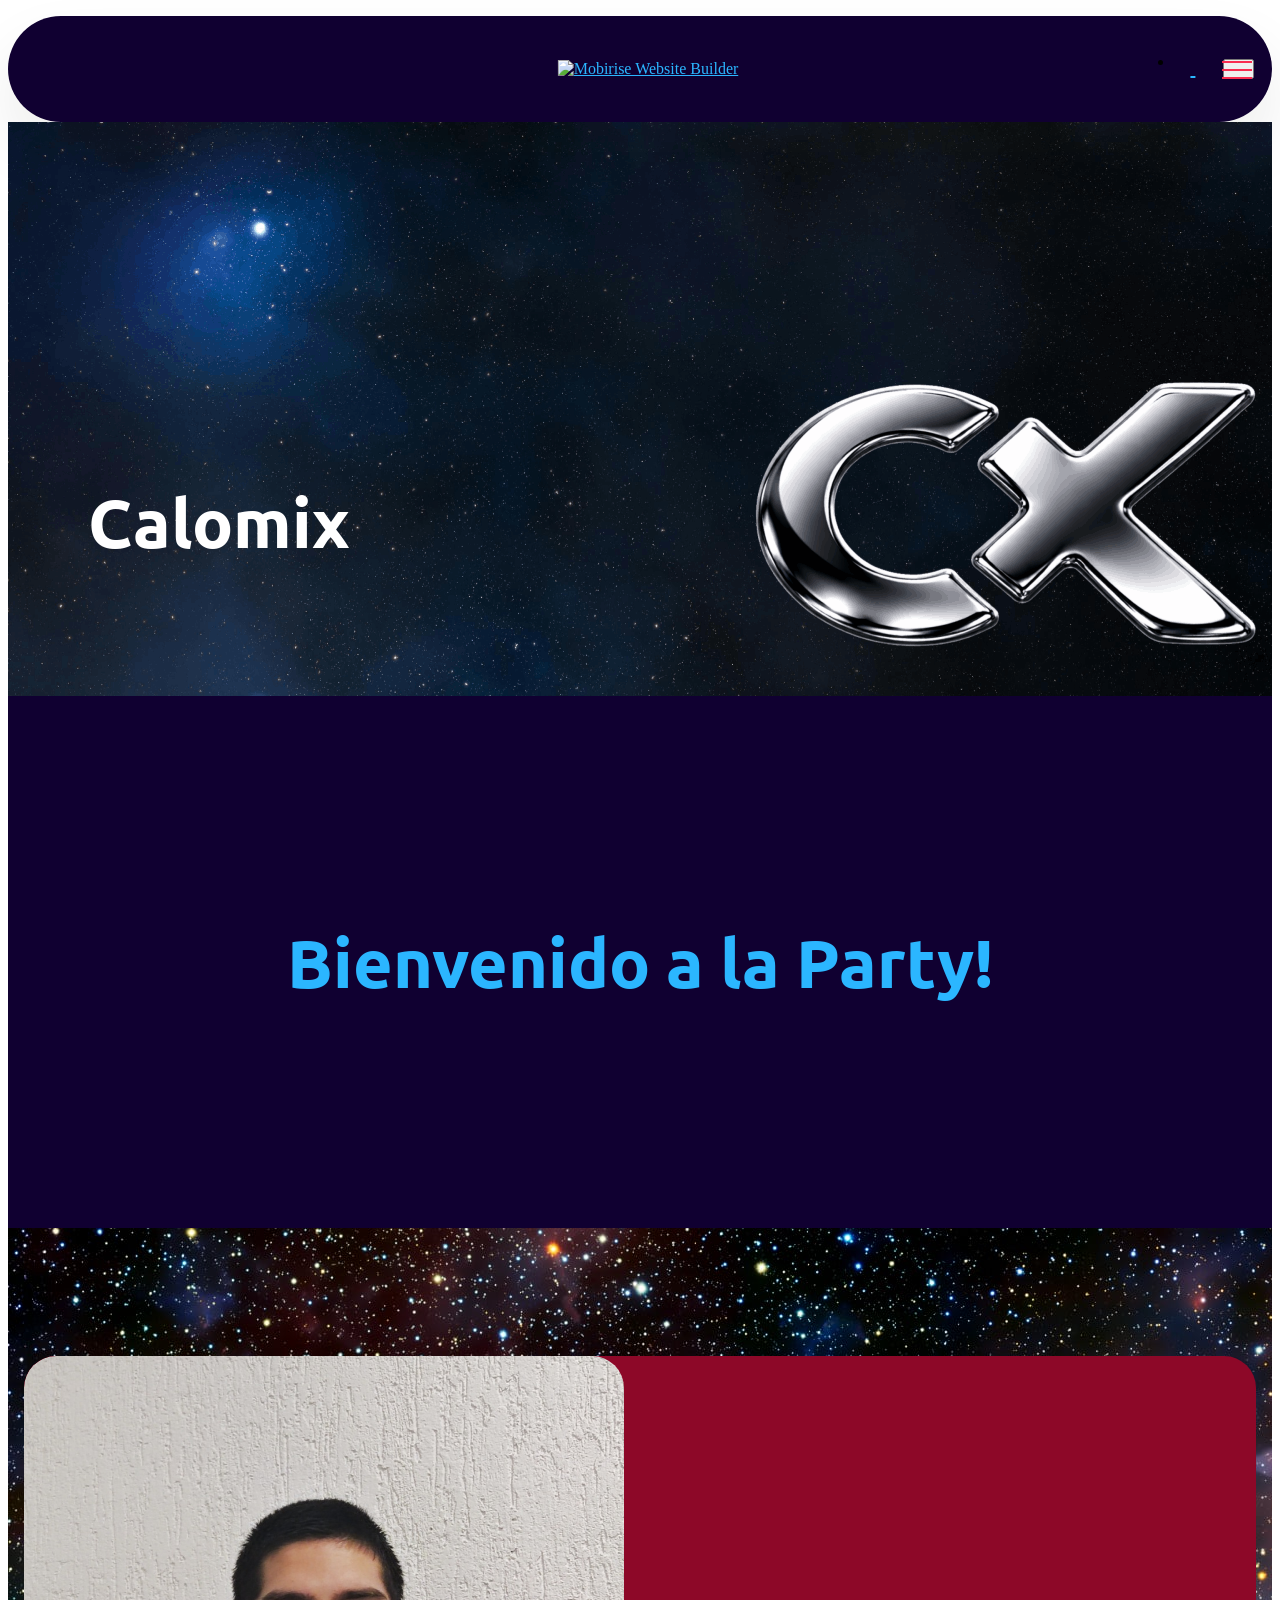
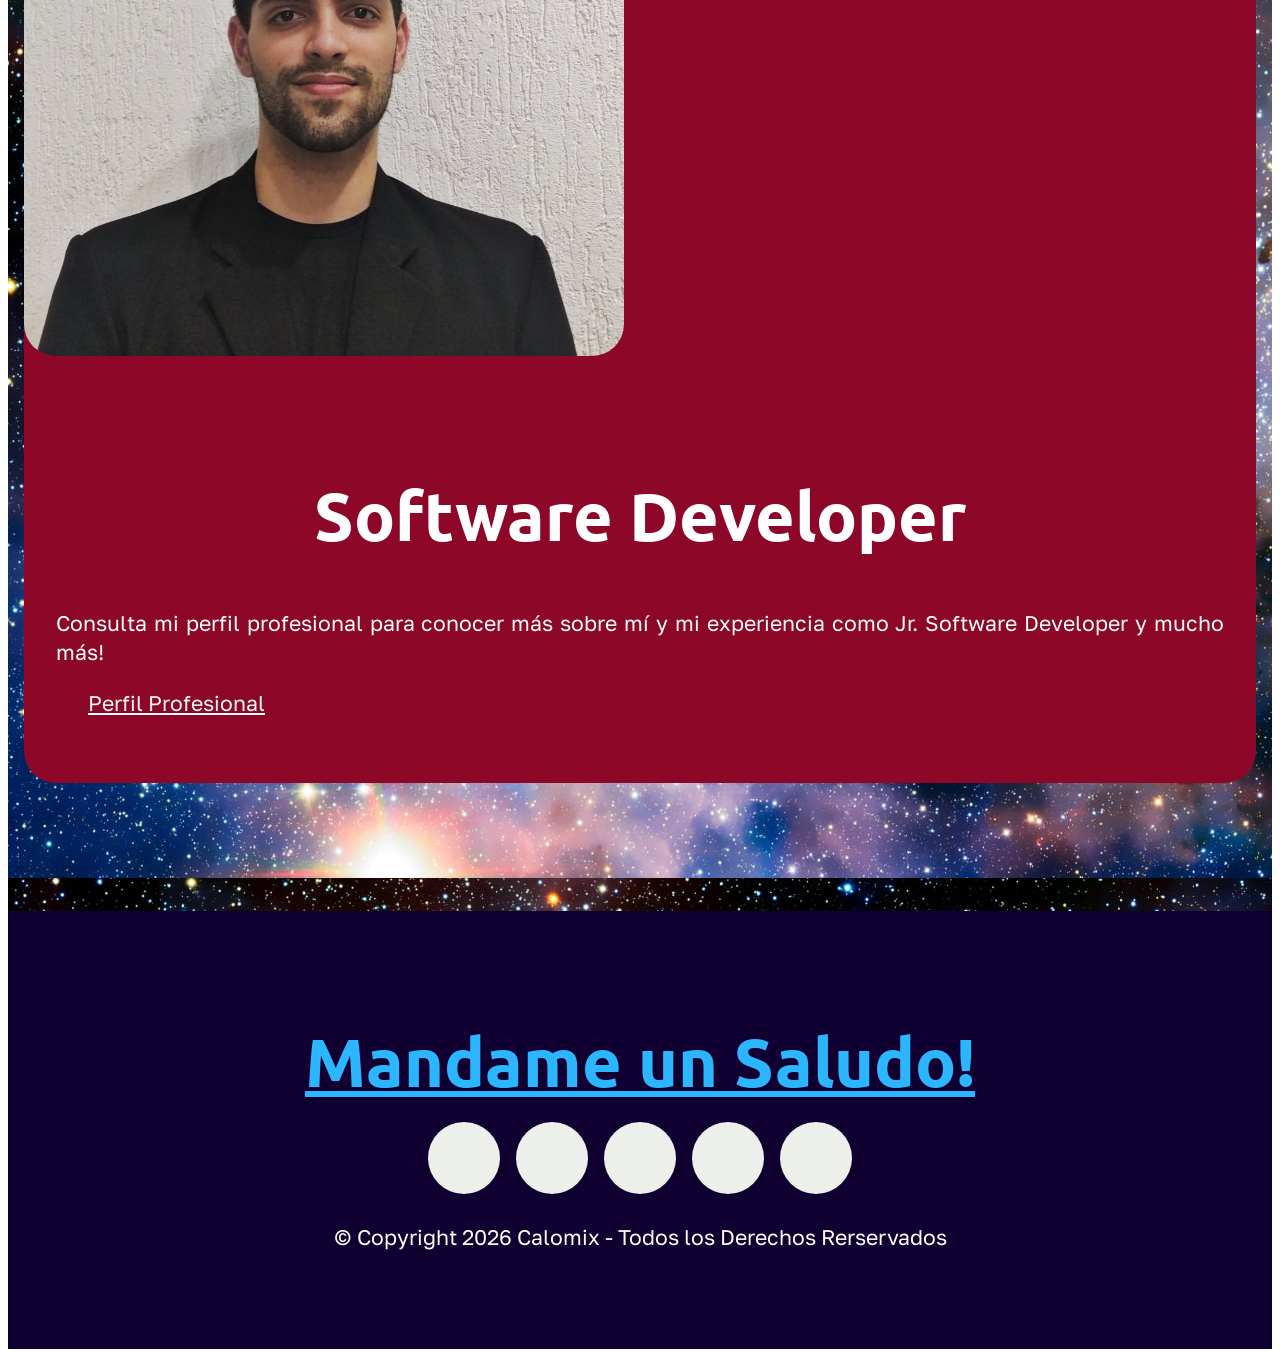
==== commit ffb6142e: "Patch2" ====
--- a/index.html
+++ b/index.html
@@ -22,7 +22,7 @@
   <noscript><link rel="stylesheet" href="https://fonts.googleapis.com/css?family=Ubuntu:300,300i,400,400i,500,500i,700,700i&display=swap"></noscript>
   <link rel="preload" href="https://fonts.googleapis.com/css?family=Golos+Text:400,500,600,700,800,900&display=swap" as="style" onload="this.onload=null;this.rel='stylesheet'">
   <noscript><link rel="stylesheet" href="https://fonts.googleapis.com/css?family=Golos+Text:400,500,600,700,800,900&display=swap"></noscript>
-  <link rel="preload" as="style" href="assets/mobirise/css/mbr-additional.css?v=06u1rV"><link rel="stylesheet" href="assets/mobirise/css/mbr-additional.css?v=06u1rV" type="text/css">
+  <link rel="preload" as="style" href="assets/mobirise/css/mbr-additional.css?v=8QSUit"><link rel="stylesheet" href="assets/mobirise/css/mbr-additional.css?v=8QSUit" type="text/css">
 
   
   
@@ -52,11 +52,22 @@
 				</div>
 			</button>
 			<div class="collapse navbar-collapse" id="navbarSupportedContent">
-				<ul class="navbar-nav nav-dropdown" data-app-modern-menu="true"><li class="nav-item dropdown">
-						<a class="nav-link link text-primary dropdown-toggle display-4" href="index.html#features01-0" aria-expanded="false" data-toggle="dropdown-submenu" data-bs-toggle="dropdown" data-bs-auto-close="outside"><span class="mobi-mbri mobi-mbri-menu mbr-iconfont mbr-iconfont-btn"></span>Menu</a><div class="dropdown-menu" aria-labelledby="dropdown-753"><a class="show text-primary dropdown-item display-4" href="page1.html"><strong>Perfil laboral</strong></a></div>
+				<ul class="navbar-nav nav-dropdown nav-right" data-app-modern-menu="true"><li class="nav-item">
+						<a class="nav-link link text-primary show display-4" href="index.html#top" aria-expanded="true"><span class="mobi-mbri mobi-mbri-home mbr-iconfont mbr-iconfont-btn"></span>&nbsp;</a>
 					</li></ul>
+				<div class="icons-menu">
+					<a class="iconfont-wrapper" href="mailto:camilogabrielpardobenitez@gmail.com?subject=Hey%20Calomix!">
+						<span class="p-2 mbr-iconfont socicon-google socicon" style="color: rgb(237, 239, 235); fill: rgb(237, 239, 235);"></span>
+					</a>
+					<a class="iconfont-wrapper" href="https://www.linkedin.com/in/camilogpardob/" target="_blank">
+						<span class="p-2 mbr-iconfont socicon-linkedin socicon" style="color: rgb(237, 239, 235); fill: rgb(237, 239, 235);"></span>
+					</a>
+					<a class="iconfont-wrapper" href="https://github.com/Calomix">
+						<span class="p-2 mbr-iconfont mobi-mbri-github mobi-mbri" style="color: rgb(237, 239, 235); fill: rgb(237, 239, 235);"></span>
+					</a>
+					
+				</div>
 				
-				<div class="navbar-buttons mbr-section-btn"><a class="btn btn-primary-outline display-4" href="https://wa.me/595991650670"><span class="socicon socicon-whatsapp mbr-iconfont mbr-iconfont-btn"></span></a></div>
 			</div>
 		</div>
 	</nav>
@@ -116,7 +127,7 @@
               <div class="text-wrapper align-left">
                 <h1 class="mbr-section-title mbr-fonts-style mb-4 display-1"><strong>Software Developer</strong></h1>
                 <p class="mbr-text mbr-fonts-style mb-4 display-7">Consulta mi perfil profesional para conocer más sobre mí y mi experiencia como Jr. Software Developer y mucho más!</p>
-                <div class="mbr-section-btn mt-3"><a class="btn btn-lg btn-white-outline display-7" href="page1.html">Más Información</a></div>
+                <div class="mbr-section-btn mt-3"><a class="btn btn-lg btn-white-outline display-7" href="page1.html">Perfil Profesional</a></div>
               </div>
             </div>
           </div>
@@ -178,7 +189,7 @@
             </div>
         </div>
     </div>
-</section><section class="display-7" style="padding: 0;align-items: center;justify-content: center;flex-wrap: wrap;    align-content: center;display: flex;position: relative;height: 4rem;"><a href="https://mobiri.se/3790015" style="flex: 1 1;height: 4rem;position: absolute;width: 100%;z-index: 1;"><img alt="" style="height: 4rem;" src="[data-uri]"></a><p style="margin: 0;text-align: center;" class="display-7">&#8204;</p><a style="z-index:1" href="https://mobirise.com/builder/ai-website-creator.html">Best AI Website Creator</a></section><script src="assets/bootstrap/js/bootstrap.bundle.min.js"></script>  <script src="assets/parallax/jarallax.js"></script>  <script src="assets/smoothscroll/smooth-scroll.js"></script>  <script src="assets/ytplayer/index.js"></script>  <script src="assets/dropdown/js/navbar-dropdown.js"></script>  <script src="assets/theme/js/script.js"></script>  
+</section><section class="display-7" style="padding: 0;align-items: center;justify-content: center;flex-wrap: wrap;    align-content: center;display: flex;position: relative;height: 4rem;"><a href="https://mobiri.se/3790015" style="flex: 1 1;height: 4rem;position: absolute;width: 100%;z-index: 1;"><img alt="" style="height: 4rem;" src="[data-uri]"></a><p style="margin: 0;text-align: center;" class="display-7">&#8204;</p><a style="z-index:1" href="https://mobirise.com"> Website Building Software</a></section><script src="assets/bootstrap/js/bootstrap.bundle.min.js"></script>  <script src="assets/parallax/jarallax.js"></script>  <script src="assets/smoothscroll/smooth-scroll.js"></script>  <script src="assets/ytplayer/index.js"></script>  <script src="assets/dropdown/js/navbar-dropdown.js"></script>  <script src="assets/theme/js/script.js"></script>  
   
   
   <input name="animation" type="hidden">
--- a/assets/mobirise/css/mbr-additional.css
+++ b/assets/mobirise/css/mbr-additional.css
@@ -947,7 +947,7 @@
   }
 }
 .cid-vetxMq0E1X .iconfont-wrapper {
-  color: #ffffff !important;
+  color: #2bb6ff !important;
   font-size: 1.5rem;
   padding-right: 0.5rem;
 }
@@ -1482,7 +1482,7 @@
 }
 .cid-vgZHEZaQ8f .card-wrapper {
   overflow: hidden;
-  background: #2e481a;
+  background: #8d0828;
 }
 .cid-vgZHEZaQ8f .text-wrapper {
   padding: 4rem 3rem;
@@ -1754,7 +1754,7 @@
   }
 }
 .cid-vetxMq0E1X .iconfont-wrapper {
-  color: #ffffff !important;
+  color: #2bb6ff !important;
   font-size: 1.5rem;
   padding-right: 0.5rem;
 }
@@ -2154,6 +2154,235 @@
   .cid-vetxMq0E1X .navbar-collapse {
     padding: 1rem;
   }
+}
+.cid-vhD44p0wII {
+  padding-top: 6rem;
+  padding-bottom: 6rem;
+  background-color: #edefeb;
+}
+.cid-vhD44p0wII .mbr-text {
+  color: #000000;
+}
+.cid-vhD44p0wII .mbr-section-subtitle {
+  color: #000000;
+}
+.cid-vhD44p0wII .mbr-section-title {
+  color: #000000;
+  text-align: center;
+}
+.cid-vhD44p0wII .mbr-text,
+.cid-vhD44p0wII .item .mbr-section-btn {
+  text-align: left;
+}
+.cid-vhD44p0wII .item-wrapper {
+  background: #ffffff;
+  margin-bottom: 2rem;
+}
+@media (max-width: 767px) {
+  .cid-vhD44p0wII .item-wrapper {
+    padding: 2rem 1.5rem;
+    margin-bottom: 1rem;
+  }
+}
+@media (min-width: 768px) and (max-width: 991px) {
+  .cid-vhD44p0wII .item-wrapper {
+    padding: 2.25rem;
+  }
+}
+@media (min-width: 992px) {
+  .cid-vhD44p0wII .item-wrapper {
+    padding: 4rem;
+  }
+}
+.cid-vhD44p0wII .counter-container ul {
+  margin: 0;
+  padding-left: 2.25rem;
+  list-style: none;
+}
+.cid-vhD44p0wII .counter-container ul li {
+  position: relative;
+  list-style: none;
+  margin-bottom: 1rem;
+}
+.cid-vhD44p0wII .counter-container ul li:before {
+  position: absolute;
+  left: -1.5em;
+  content: "";
+  display: flex;
+  justify-content: center;
+  align-items: center;
+  color: #9fe870;
+  background-color: #9fe870;
+  width: 0.5em;
+  height: 0.5em;
+  top: 0.4em;
+  border-radius: 50%;
+}
+.cid-vhD44p0wII .mbr-text UL {
+  text-align: left;
+}
+.cid-vhD44p0wII .mbr-card-subtitle {
+  color: #232323;
+  text-align: left;
+}
+.cid-vhD4ee7U6B {
+  padding-top: 5rem;
+  padding-bottom: 5rem;
+  background-color: #edefeb;
+}
+.cid-vhD4ee7U6B .mbr-fallback-image.disabled {
+  display: none;
+}
+.cid-vhD4ee7U6B .mbr-fallback-image {
+  display: block;
+  background-size: cover;
+  background-position: center center;
+  width: 100%;
+  height: 100%;
+  position: absolute;
+  top: 0;
+}
+.cid-vhD4ee7U6B .card-wrapper {
+  background: #ffffff;
+}
+@media (max-width: 767px) {
+  .cid-vhD4ee7U6B .card-wrapper {
+    padding: 2rem 1.5rem;
+  }
+}
+@media (min-width: 768px) and (max-width: 991px) {
+  .cid-vhD4ee7U6B .card-wrapper {
+    padding: 2.25rem;
+  }
+}
+@media (min-width: 992px) {
+  .cid-vhD4ee7U6B .card-wrapper {
+    padding: 4rem;
+  }
+}
+.cid-vhD4ee7U6B .mbr-text,
+.cid-vhD4ee7U6B .mbr-section-btn {
+  color: #000000;
+  text-align: left;
+}
+.cid-vhD4ee7U6B .card-title,
+.cid-vhD4ee7U6B .card-box {
+  text-align: left;
+  color: #000000;
+}
+.cid-vhD4ee7U6B .mbr-section-subtitle {
+  text-align: left;
+}
+.cid-vhD4ee7U6B .mbr-text {
+  text-align: left;
+}
+.cid-vhD4ee7U6B .mbr-card-title {
+  text-align: left;
+}
+.cid-vhD4gNrkdP {
+  padding-top: 5rem;
+  padding-bottom: 5rem;
+  background-color: #edefeb;
+}
+.cid-vhD4gNrkdP .mbr-fallback-image.disabled {
+  display: none;
+}
+.cid-vhD4gNrkdP .mbr-fallback-image {
+  display: block;
+  background-size: cover;
+  background-position: center center;
+  width: 100%;
+  height: 100%;
+  position: absolute;
+  top: 0;
+}
+.cid-vhD4gNrkdP .card-wrapper {
+  background: #ffffff;
+}
+@media (max-width: 767px) {
+  .cid-vhD4gNrkdP .card-wrapper {
+    padding: 2rem 1.5rem;
+  }
+}
+@media (min-width: 768px) and (max-width: 991px) {
+  .cid-vhD4gNrkdP .card-wrapper {
+    padding: 2.25rem;
+  }
+}
+@media (min-width: 992px) {
+  .cid-vhD4gNrkdP .card-wrapper {
+    padding: 4rem;
+  }
+}
+.cid-vhD4gNrkdP .mbr-text,
+.cid-vhD4gNrkdP .mbr-section-btn {
+  color: #000000;
+  text-align: left;
+}
+.cid-vhD4gNrkdP .card-title,
+.cid-vhD4gNrkdP .card-box {
+  text-align: center;
+  color: #000000;
+}
+.cid-vhD4gNrkdP .mbr-card-title {
+  text-align: left;
+}
+.cid-vhD4gNrkdP .mbr-card-subtitle {
+  text-align: left;
+}
+.cid-vhD4gNrkdP .mbr-text {
+  text-align: left;
+}
+.cid-vhD4gNrkdP .mbr-section-subtitle {
+  text-align: center;
+}
+.cid-vhD3KUs4jQ {
+  padding-top: 6rem;
+  padding-bottom: 6rem;
+  background-color: #edefeb;
+}
+.cid-vhD3KUs4jQ .mbr-fallback-image.disabled {
+  display: none;
+}
+.cid-vhD3KUs4jQ .mbr-fallback-image {
+  display: block;
+  background-size: cover;
+  background-position: center center;
+  width: 100%;
+  height: 100%;
+  position: absolute;
+  top: 0;
+}
+.cid-vhD3KUs4jQ .row {
+  justify-content: center;
+}
+.cid-vhD3KUs4jQ .item {
+  margin-bottom: 2rem;
+}
+@media (max-width: 767px) {
+  .cid-vhD3KUs4jQ .item {
+    margin-bottom: 1rem;
+  }
+}
+.cid-vhD3KUs4jQ .item .item-wrapper {
+  display: flex;
+  flex-direction: column;
+  height: 100%;
+  background: #ffffff;
+  padding: 2.25rem;
+}
+@media (min-width: 992px) and (max-width: 1200px) {
+  .cid-vhD3KUs4jQ .item .item-wrapper {
+    padding: 2rem 1.5rem;
+  }
+}
+@media (max-width: 767px) {
+  .cid-vhD3KUs4jQ .item .item-wrapper {
+    padding: 2rem 1.5rem;
+  }
+}
+.cid-vhD3KUs4jQ .content-head {
+  max-width: 800px;
 }
 .cid-vetv974HjI {
   padding-top: 6rem;
--- a/assets/mobirise/css/mbr-additional.css
+++ b/assets/mobirise/css/mbr-additional.css
@@ -947,7 +947,7 @@
   }
 }
 .cid-vetxMq0E1X .iconfont-wrapper {
-  color: #ffffff !important;
+  color: #2bb6ff !important;
   font-size: 1.5rem;
   padding-right: 0.5rem;
 }
@@ -1482,7 +1482,7 @@
 }
 .cid-vgZHEZaQ8f .card-wrapper {
   overflow: hidden;
-  background: #2e481a;
+  background: #8d0828;
 }
 .cid-vgZHEZaQ8f .text-wrapper {
   padding: 4rem 3rem;
@@ -1754,7 +1754,7 @@
   }
 }
 .cid-vetxMq0E1X .iconfont-wrapper {
-  color: #ffffff !important;
+  color: #2bb6ff !important;
   font-size: 1.5rem;
   padding-right: 0.5rem;
 }
@@ -2154,6 +2154,235 @@
   .cid-vetxMq0E1X .navbar-collapse {
     padding: 1rem;
   }
+}
+.cid-vhD44p0wII {
+  padding-top: 6rem;
+  padding-bottom: 6rem;
+  background-color: #edefeb;
+}
+.cid-vhD44p0wII .mbr-text {
+  color: #000000;
+}
+.cid-vhD44p0wII .mbr-section-subtitle {
+  color: #000000;
+}
+.cid-vhD44p0wII .mbr-section-title {
+  color: #000000;
+  text-align: center;
+}
+.cid-vhD44p0wII .mbr-text,
+.cid-vhD44p0wII .item .mbr-section-btn {
+  text-align: left;
+}
+.cid-vhD44p0wII .item-wrapper {
+  background: #ffffff;
+  margin-bottom: 2rem;
+}
+@media (max-width: 767px) {
+  .cid-vhD44p0wII .item-wrapper {
+    padding: 2rem 1.5rem;
+    margin-bottom: 1rem;
+  }
+}
+@media (min-width: 768px) and (max-width: 991px) {
+  .cid-vhD44p0wII .item-wrapper {
+    padding: 2.25rem;
+  }
+}
+@media (min-width: 992px) {
+  .cid-vhD44p0wII .item-wrapper {
+    padding: 4rem;
+  }
+}
+.cid-vhD44p0wII .counter-container ul {
+  margin: 0;
+  padding-left: 2.25rem;
+  list-style: none;
+}
+.cid-vhD44p0wII .counter-container ul li {
+  position: relative;
+  list-style: none;
+  margin-bottom: 1rem;
+}
+.cid-vhD44p0wII .counter-container ul li:before {
+  position: absolute;
+  left: -1.5em;
+  content: "";
+  display: flex;
+  justify-content: center;
+  align-items: center;
+  color: #9fe870;
+  background-color: #9fe870;
+  width: 0.5em;
+  height: 0.5em;
+  top: 0.4em;
+  border-radius: 50%;
+}
+.cid-vhD44p0wII .mbr-text UL {
+  text-align: left;
+}
+.cid-vhD44p0wII .mbr-card-subtitle {
+  color: #232323;
+  text-align: left;
+}
+.cid-vhD4ee7U6B {
+  padding-top: 5rem;
+  padding-bottom: 5rem;
+  background-color: #edefeb;
+}
+.cid-vhD4ee7U6B .mbr-fallback-image.disabled {
+  display: none;
+}
+.cid-vhD4ee7U6B .mbr-fallback-image {
+  display: block;
+  background-size: cover;
+  background-position: center center;
+  width: 100%;
+  height: 100%;
+  position: absolute;
+  top: 0;
+}
+.cid-vhD4ee7U6B .card-wrapper {
+  background: #ffffff;
+}
+@media (max-width: 767px) {
+  .cid-vhD4ee7U6B .card-wrapper {
+    padding: 2rem 1.5rem;
+  }
+}
+@media (min-width: 768px) and (max-width: 991px) {
+  .cid-vhD4ee7U6B .card-wrapper {
+    padding: 2.25rem;
+  }
+}
+@media (min-width: 992px) {
+  .cid-vhD4ee7U6B .card-wrapper {
+    padding: 4rem;
+  }
+}
+.cid-vhD4ee7U6B .mbr-text,
+.cid-vhD4ee7U6B .mbr-section-btn {
+  color: #000000;
+  text-align: left;
+}
+.cid-vhD4ee7U6B .card-title,
+.cid-vhD4ee7U6B .card-box {
+  text-align: left;
+  color: #000000;
+}
+.cid-vhD4ee7U6B .mbr-section-subtitle {
+  text-align: left;
+}
+.cid-vhD4ee7U6B .mbr-text {
+  text-align: left;
+}
+.cid-vhD4ee7U6B .mbr-card-title {
+  text-align: left;
+}
+.cid-vhD4gNrkdP {
+  padding-top: 5rem;
+  padding-bottom: 5rem;
+  background-color: #edefeb;
+}
+.cid-vhD4gNrkdP .mbr-fallback-image.disabled {
+  display: none;
+}
+.cid-vhD4gNrkdP .mbr-fallback-image {
+  display: block;
+  background-size: cover;
+  background-position: center center;
+  width: 100%;
+  height: 100%;
+  position: absolute;
+  top: 0;
+}
+.cid-vhD4gNrkdP .card-wrapper {
+  background: #ffffff;
+}
+@media (max-width: 767px) {
+  .cid-vhD4gNrkdP .card-wrapper {
+    padding: 2rem 1.5rem;
+  }
+}
+@media (min-width: 768px) and (max-width: 991px) {
+  .cid-vhD4gNrkdP .card-wrapper {
+    padding: 2.25rem;
+  }
+}
+@media (min-width: 992px) {
+  .cid-vhD4gNrkdP .card-wrapper {
+    padding: 4rem;
+  }
+}
+.cid-vhD4gNrkdP .mbr-text,
+.cid-vhD4gNrkdP .mbr-section-btn {
+  color: #000000;
+  text-align: left;
+}
+.cid-vhD4gNrkdP .card-title,
+.cid-vhD4gNrkdP .card-box {
+  text-align: center;
+  color: #000000;
+}
+.cid-vhD4gNrkdP .mbr-card-title {
+  text-align: left;
+}
+.cid-vhD4gNrkdP .mbr-card-subtitle {
+  text-align: left;
+}
+.cid-vhD4gNrkdP .mbr-text {
+  text-align: left;
+}
+.cid-vhD4gNrkdP .mbr-section-subtitle {
+  text-align: center;
+}
+.cid-vhD3KUs4jQ {
+  padding-top: 6rem;
+  padding-bottom: 6rem;
+  background-color: #edefeb;
+}
+.cid-vhD3KUs4jQ .mbr-fallback-image.disabled {
+  display: none;
+}
+.cid-vhD3KUs4jQ .mbr-fallback-image {
+  display: block;
+  background-size: cover;
+  background-position: center center;
+  width: 100%;
+  height: 100%;
+  position: absolute;
+  top: 0;
+}
+.cid-vhD3KUs4jQ .row {
+  justify-content: center;
+}
+.cid-vhD3KUs4jQ .item {
+  margin-bottom: 2rem;
+}
+@media (max-width: 767px) {
+  .cid-vhD3KUs4jQ .item {
+    margin-bottom: 1rem;
+  }
+}
+.cid-vhD3KUs4jQ .item .item-wrapper {
+  display: flex;
+  flex-direction: column;
+  height: 100%;
+  background: #ffffff;
+  padding: 2.25rem;
+}
+@media (min-width: 992px) and (max-width: 1200px) {
+  .cid-vhD3KUs4jQ .item .item-wrapper {
+    padding: 2rem 1.5rem;
+  }
+}
+@media (max-width: 767px) {
+  .cid-vhD3KUs4jQ .item .item-wrapper {
+    padding: 2rem 1.5rem;
+  }
+}
+.cid-vhD3KUs4jQ .content-head {
+  max-width: 800px;
 }
 .cid-vetv974HjI {
   padding-top: 6rem;
